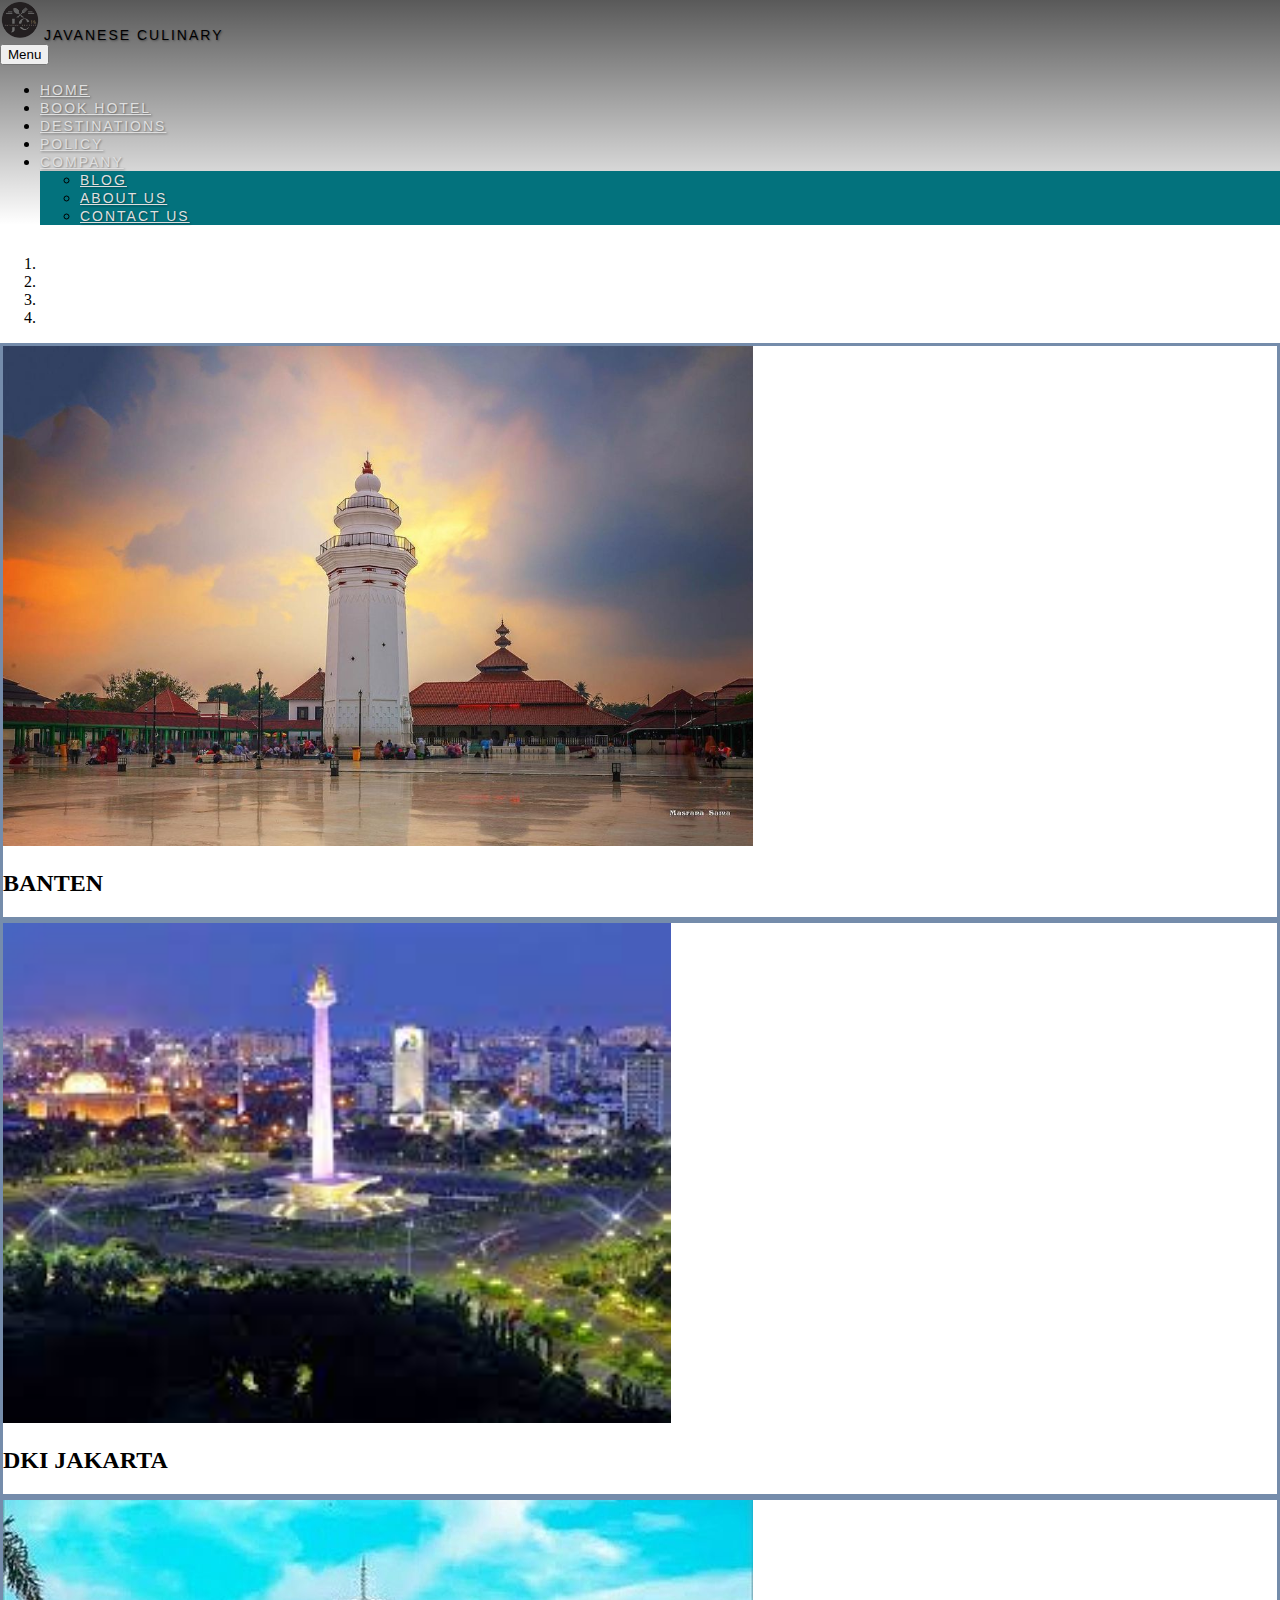
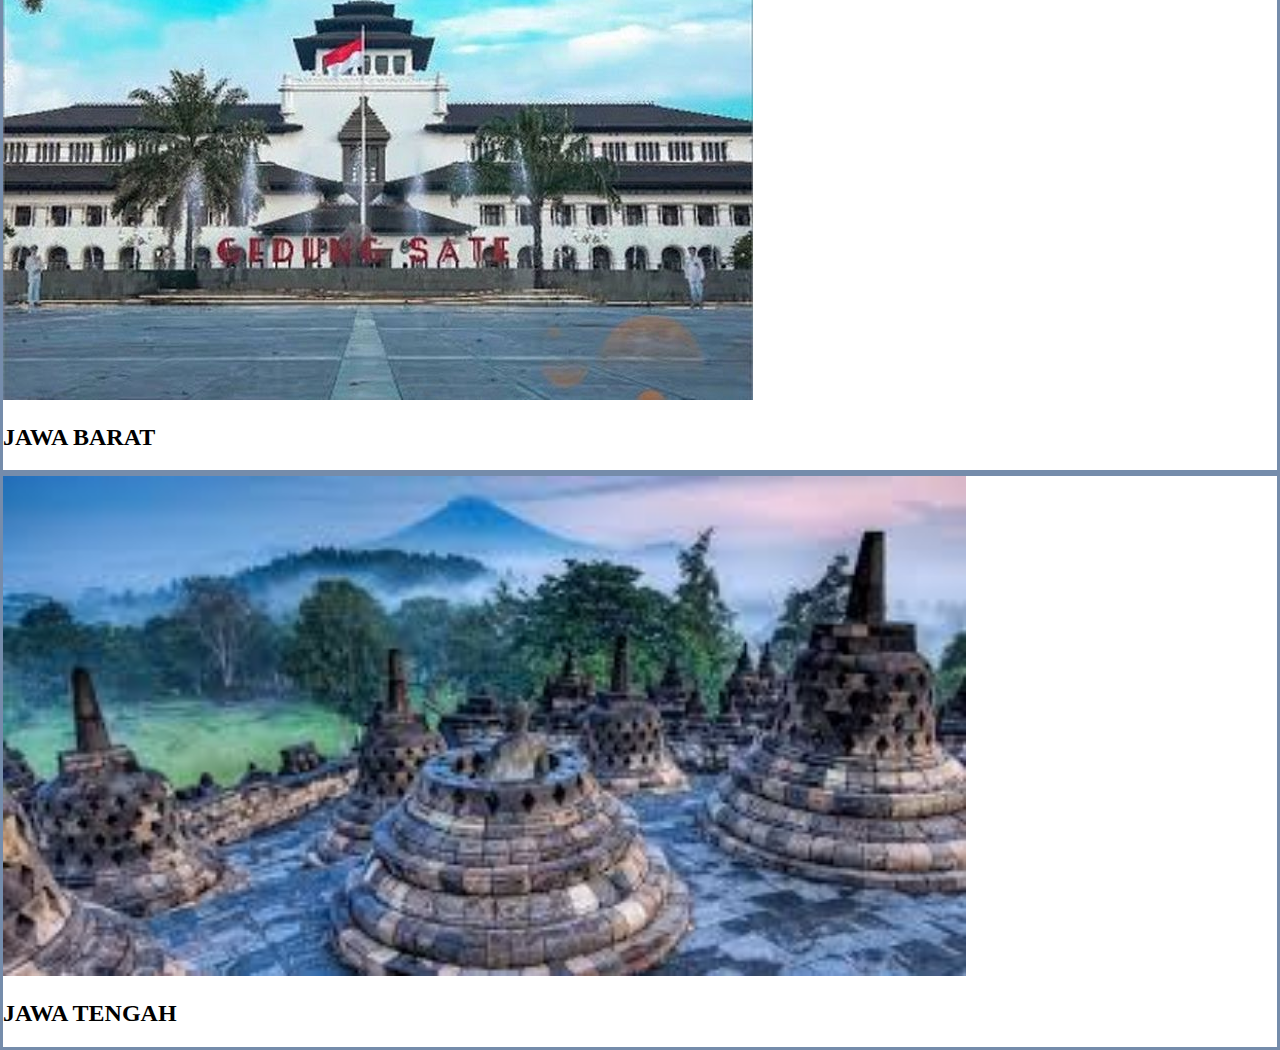
==== index.html @ f80e93c0 "editan" ====
<!doctype html>
<html lang="en">

<head>

    <meta charset="utf-8">
    <meta name="viewport" content="width=device-width, initial-scale=1">
    <link href="https://cdn.jsdelivr.net/npm/bootstrap@5.0.2/dist/css/bootstrap.min.css" rel="stylesheet"
        integrity="sha384-EVSTQN3/azprG1Anm3QDgpJLIm9Nao0Yz1ztcQTwFspd3yD65VohhpuuCOmLASjC" crossorigin="anonymous">
    <link rel="stylesheet" href="style.css">
    <script src="https://code.jquery.com/jquery-3.4.1.slim.min.js"
        integrity="sha384-J6qa4849blE2+poT4WnyKhv5vZF5SrPo0iEjwBvKU7imGFAV0wwj1yYfoRSJoZ+n"
        crossorigin="anonymous"></script>
    <script src="https://cdn.jsdelivr.net/npm/popper.js@1.16.0/dist/umd/popper.min.js"
        integrity="sha384-Q6E9RHvbIyZFJoft+2mJbHaEWldlvI9IOYy5n3zV9zzTtmI3UksdQRVvoxMfooAo"
        crossorigin="anonymous"></script>
    <script src="https://stackpath.bootstrapcdn.com/bootstrap/4.4.1/js/bootstrap.min.js"
        integrity="sha384-wfSDF2E50Y2D1uUdj0O3uMBJnjuUD4Ih7YwaYd1iqfktj0Uod8GCExl3Og8ifwB6"
        crossorigin="anonymous"></script>
    <link rel="stylesheet" href="https://cdnjs.cloudflare.com/ajax/libs/font-awesome/6.0.0-beta3/css/all.min.css" />
    <link href="https://fonts.googleapis.com/css2?family=Poppins:wght@600;700&display=swap" rel="stylesheet" />
    <link rel="stylesheet" href="style.css" />
    <title>Javanese Culinary</title>
    <script src="https://code.jquery.com/jquery-3.4.1.slim.min.js" integrity="sha384-J6qa4849blE2+poT4WnyKhv5vZF5SrPo0iEjwBvKU7imGFAV0wwj1yYfoRSJoZ+n" crossorigin="anonymous"></script>
    <script src="https://cdn.jsdelivr.net/npm/popper.js@1.16.0/dist/umd/popper.min.js" integrity="sha384-Q6E9RHvbIyZFJoft+2mJbHaEWldlvI9IOYy5n3zV9zzTtmI3UksdQRVvoxMfooAo" crossorigin="anonymous"></script>
    <script src="https://stackpath.bootstrapcdn.com/bootstrap/4.4.1/js/bootstrap.min.js" integrity="sha384-wfSDF2E50Y2D1uUdj0O3uMBJnjuUD4Ih7YwaYd1iqfktj0Uod8GCExl3Og8ifwB6" crossorigin="anonymous"></script>
    <link rel="stylesheet" href="https://cdnjs.cloudflare.com/ajax/libs/font-awesome/6.0.0-beta3/css/all.min.css"/>
    <link href="https://fonts.googleapis.com/css2?family=Poppins:wght@600;700&display=swap" rel="stylesheet"/>
    <link rel="stylesheet" href="style.css" />
    <title>Javanese Culinary</title>
</head>

<body>
    <div id="mainNavigation" >
        <nav role="navigation" >
            <div class="py-3 text-center border-bottom">
                <img src="Images/logo1.png" alt="" class="invert" height="40px" width="40px">
                <a>Javanese Culinary</a>
            </div>
        </nav>
        <div class="navbar-expand-md" >
            <div class="navbar-dark text-center my-2">
                <button class="navbar-toggler w-75" type="button" data-bs-toggle="collapse"
                    data-bs-target="#navbarNavDropdown" aria-controls="navbarNavDropdown" aria-expanded="false"
                    aria-label="Toggle navigation">
                    <span class="navbar-toggler-icon"></span> <span class="align-middle">Menu</span>
                </button>
            </div>
            <div class="text-center mt-3 collapse navbar-collapse" id="navbarNavDropdown">
                <ul class="navbar-nav mx-auto " >
                    <li class="nav-item">
                        <a class="nav-link active" aria-current="page" href="#">Home</a>
                    </li>
                    <li class="nav-item">
                        <a class="nav-link" href="#">Book Hotel</a>
                    </li>
                    <li class="nav-item">
                        <a class="nav-link" href="#">Destinations</a>
                    </li>
                    <li class="nav-item">
                        <a class="nav-link" href="#">Policy</a>
                    </li>
                    <li class="nav-item dropdown">
                        <a class="nav-link dropdown-toggle" href="#" id="navbarDropdownMenuLink" role="button"
                            data-bs-toggle="dropdown" aria-expanded="false">
                            Company
                        </a>
                        <ul class="dropdown-menu" aria-labelledby="navbarDropdownMenuLink">
                            <li><a class="dropdown-item" href="#">Blog</a></li>
                            <li><a class="dropdown-item" href="#">About Us</a></li>
                            <li><a class="dropdown-item" href="#">Contact us</a></li>
                        </ul>
                    </li>
                </ul>
            </div>
        </div>
    </div>


    <div id="carouselExampleIndicators" class="carousel slide carousel-fade" data-ride="carousel">
        <ol class="carousel-indicators">
          <li data-target="#carouselExampleIndicators" data-slide-to="0" class="active"></li>
          <li data-target="#carouselExampleIndicators" data-slide-to="1"></li>
          <li data-target="#carouselExampleIndicators" data-slide-to="2"></li>
          <li data-target="#carouselExampleIndicators" data-slide-to="3"></li>
        </ol>
        <div class="carousel-inner">
          <div class="carousel-item active transparent">
            <img src="Images/banten1.jpg" class="d-block w-100" alt="..." height="500px" > 
            <div class="carousel-caption d-none d-md-block">
                <h2>BANTEN</h2>
            </div>
          </div>
          <div class="carousel-item">
            <img src="Images/jakarta.jpg" class="d-block w-100" alt="..." height="500px" > 
            <div class="carousel-caption d-none d-md-block">
                <h2>DKI JAKARTA</h2>
            </div>
          </div>
          <div class="carousel-item">
            <img src="Images/jawabarat.jpg" class="d-block w-100" alt="..." height="500px" >
            <div class="carousel-caption d-none d-md-block">
                <h2>JAWA BARAT</h2>
            </div>
          </div>
          <div class="carousel-item">
            <img src="Images/jawatengah.jpg" class="d-block w-100" alt="..." height="500px" >
            <div class="carousel-caption d-none d-md-block">
                <h2>JAWA TENGAH</h2>
            </div>
          </div>
        </div>
        <a class="carousel-control-prev" href="#carouselExampleIndicators" role="button" data-slide="prev">
          <span class="carousel-control-prev-icon" aria-hidden="true"></span>
          <span class="sr-only">Previous</span>
        </a>
        <a class="carousel-control-next" href="#carouselExampleIndicators" role="button" data-slide="next">
          <span class="carousel-control-next-icon" aria-hidden="true"></span>
          <span class="sr-only">Next</span>
        </a>
      </div>
    </div>

    <script>
        $(document).ready(function () {
            var slideNum = $('.carousel-inner .carousel-item').length;
            var randomNum = Math.floor(Math.random() * slideNum) + 1;
            var randomNumIndex = randomNum - 1;
            $('.carousel').carousel(randomNumIndex);
            $('.carousel-item').removeClass('transparent');
        });
    </script>

</body>

</html>
---- style.css ----
#mainNavigation{
    position:static;
}
.bnavbar{
    background: rgb(196, 189, 171);
}

body {
    margin:0px;
    background-color: rgb(255, 255, 255);
}

.carousel {
    margin-top: 30px;
    width: 100%;
    max-width: 100%;
}

.carousel-item {
    border-style: groove;
    border-color: chartreuse;
}

#mainNavigation a {
    font-family: 'Cabin', sans-serif;
    font-size: 14px;
    text-transform: uppercase;
    letter-spacing: 2px;
    text-shadow: 1px 1px 2px rgba(0, 0, 0, 0.4)
}

.dropdown-menu {
    background: #03727d
}

a.dropdown-toggle {
    color: #dfdfdf !important
}

a.dropdown-item:hover {
    color: #03727d !important
}

.nav-item a {
    color: #dfdfdf;
}

.nav-item a:hover {
    color: #fff
}

.nav-item {
    min-width: 12vw;
}

#mainNavigation {
    position: static;
    top: 0;
    left: 0;
    width: 100%;
    z-index: 123;
    /* Permalink - use to edit and share this gradient: https://colorzilla.com/gradient-editor/#000000+0,000000+100&0.65+0,0+100;Neutral+Density */
    background: -moz-linear-gradient(top, rgba(0, 0, 0, 0.65) 0%, rgba(0, 0, 0, 0) 100%);
    /* FF3.6-15 */
    background: -webkit-linear-gradient(top, rgba(0, 0, 0, 0.65) 0%, rgba(0, 0, 0, 0) 100%);
    /* Chrome10-25,Safari5.1-6 */
    background: linear-gradient(to bottom, rgba(0, 0, 0, 0.65) 0%, rgba(0, 0, 0, 0) 100%);
    /* W3C, IE10+, FF16+, Chrome26+, Opera12+, Safari7+ */
    filter: progid:DXImageTransform.Microsoft.gradient(startColorstr='#a6000000', endColorstr='#00000000', GradientType=0);
    /* IE6-9 */
}

#navbarNavDropdown.collapsing .navbar-nav,
#navbarNavDropdown.show .navbar-nav {
    background: #037582;
    padding: 12px;
}

.carousel{
    width:100%;
    max-width:100%;
}

.carousel-item{
    border: 3px solid;
    border-color: rgb(117, 140, 171);
}
---- style.css ----
#mainNavigation{
    position:static;
}
.bnavbar{
    background: rgb(196, 189, 171);
}

body {
    margin:0px;
    background-color: rgb(255, 255, 255);
}

.carousel {
    margin-top: 30px;
    width: 100%;
    max-width: 100%;
}

.carousel-item {
    border-style: groove;
    border-color: chartreuse;
}

#mainNavigation a {
    font-family: 'Cabin', sans-serif;
    font-size: 14px;
    text-transform: uppercase;
    letter-spacing: 2px;
    text-shadow: 1px 1px 2px rgba(0, 0, 0, 0.4)
}

.dropdown-menu {
    background: #03727d
}

a.dropdown-toggle {
    color: #dfdfdf !important
}

a.dropdown-item:hover {
    color: #03727d !important
}

.nav-item a {
    color: #dfdfdf;
}

.nav-item a:hover {
    color: #fff
}

.nav-item {
    min-width: 12vw;
}

#mainNavigation {
    position: static;
    top: 0;
    left: 0;
    width: 100%;
    z-index: 123;
    /* Permalink - use to edit and share this gradient: https://colorzilla.com/gradient-editor/#000000+0,000000+100&0.65+0,0+100;Neutral+Density */
    background: -moz-linear-gradient(top, rgba(0, 0, 0, 0.65) 0%, rgba(0, 0, 0, 0) 100%);
    /* FF3.6-15 */
    background: -webkit-linear-gradient(top, rgba(0, 0, 0, 0.65) 0%, rgba(0, 0, 0, 0) 100%);
    /* Chrome10-25,Safari5.1-6 */
    background: linear-gradient(to bottom, rgba(0, 0, 0, 0.65) 0%, rgba(0, 0, 0, 0) 100%);
    /* W3C, IE10+, FF16+, Chrome26+, Opera12+, Safari7+ */
    filter: progid:DXImageTransform.Microsoft.gradient(startColorstr='#a6000000', endColorstr='#00000000', GradientType=0);
    /* IE6-9 */
}

#navbarNavDropdown.collapsing .navbar-nav,
#navbarNavDropdown.show .navbar-nav {
    background: #037582;
    padding: 12px;
}

.carousel{
    width:100%;
    max-width:100%;
}

.carousel-item{
    border: 3px solid;
    border-color: rgb(117, 140, 171);
}
---- style.css ----
#mainNavigation{
    position:static;
}
.bnavbar{
    background: rgb(196, 189, 171);
}

body {
    margin:0px;
    background-color: rgb(255, 255, 255);
}

.carousel {
    margin-top: 30px;
    width: 100%;
    max-width: 100%;
}

.carousel-item {
    border-style: groove;
    border-color: chartreuse;
}

#mainNavigation a {
    font-family: 'Cabin', sans-serif;
    font-size: 14px;
    text-transform: uppercase;
    letter-spacing: 2px;
    text-shadow: 1px 1px 2px rgba(0, 0, 0, 0.4)
}

.dropdown-menu {
    background: #03727d
}

a.dropdown-toggle {
    color: #dfdfdf !important
}

a.dropdown-item:hover {
    color: #03727d !important
}

.nav-item a {
    color: #dfdfdf;
}

.nav-item a:hover {
    color: #fff
}

.nav-item {
    min-width: 12vw;
}

#mainNavigation {
    position: static;
    top: 0;
    left: 0;
    width: 100%;
    z-index: 123;
    /* Permalink - use to edit and share this gradient: https://colorzilla.com/gradient-editor/#000000+0,000000+100&0.65+0,0+100;Neutral+Density */
    background: -moz-linear-gradient(top, rgba(0, 0, 0, 0.65) 0%, rgba(0, 0, 0, 0) 100%);
    /* FF3.6-15 */
    background: -webkit-linear-gradient(top, rgba(0, 0, 0, 0.65) 0%, rgba(0, 0, 0, 0) 100%);
    /* Chrome10-25,Safari5.1-6 */
    background: linear-gradient(to bottom, rgba(0, 0, 0, 0.65) 0%, rgba(0, 0, 0, 0) 100%);
    /* W3C, IE10+, FF16+, Chrome26+, Opera12+, Safari7+ */
    filter: progid:DXImageTransform.Microsoft.gradient(startColorstr='#a6000000', endColorstr='#00000000', GradientType=0);
    /* IE6-9 */
}

#navbarNavDropdown.collapsing .navbar-nav,
#navbarNavDropdown.show .navbar-nav {
    background: #037582;
    padding: 12px;
}

.carousel{
    width:100%;
    max-width:100%;
}

.carousel-item{
    border: 3px solid;
    border-color: rgb(117, 140, 171);
}
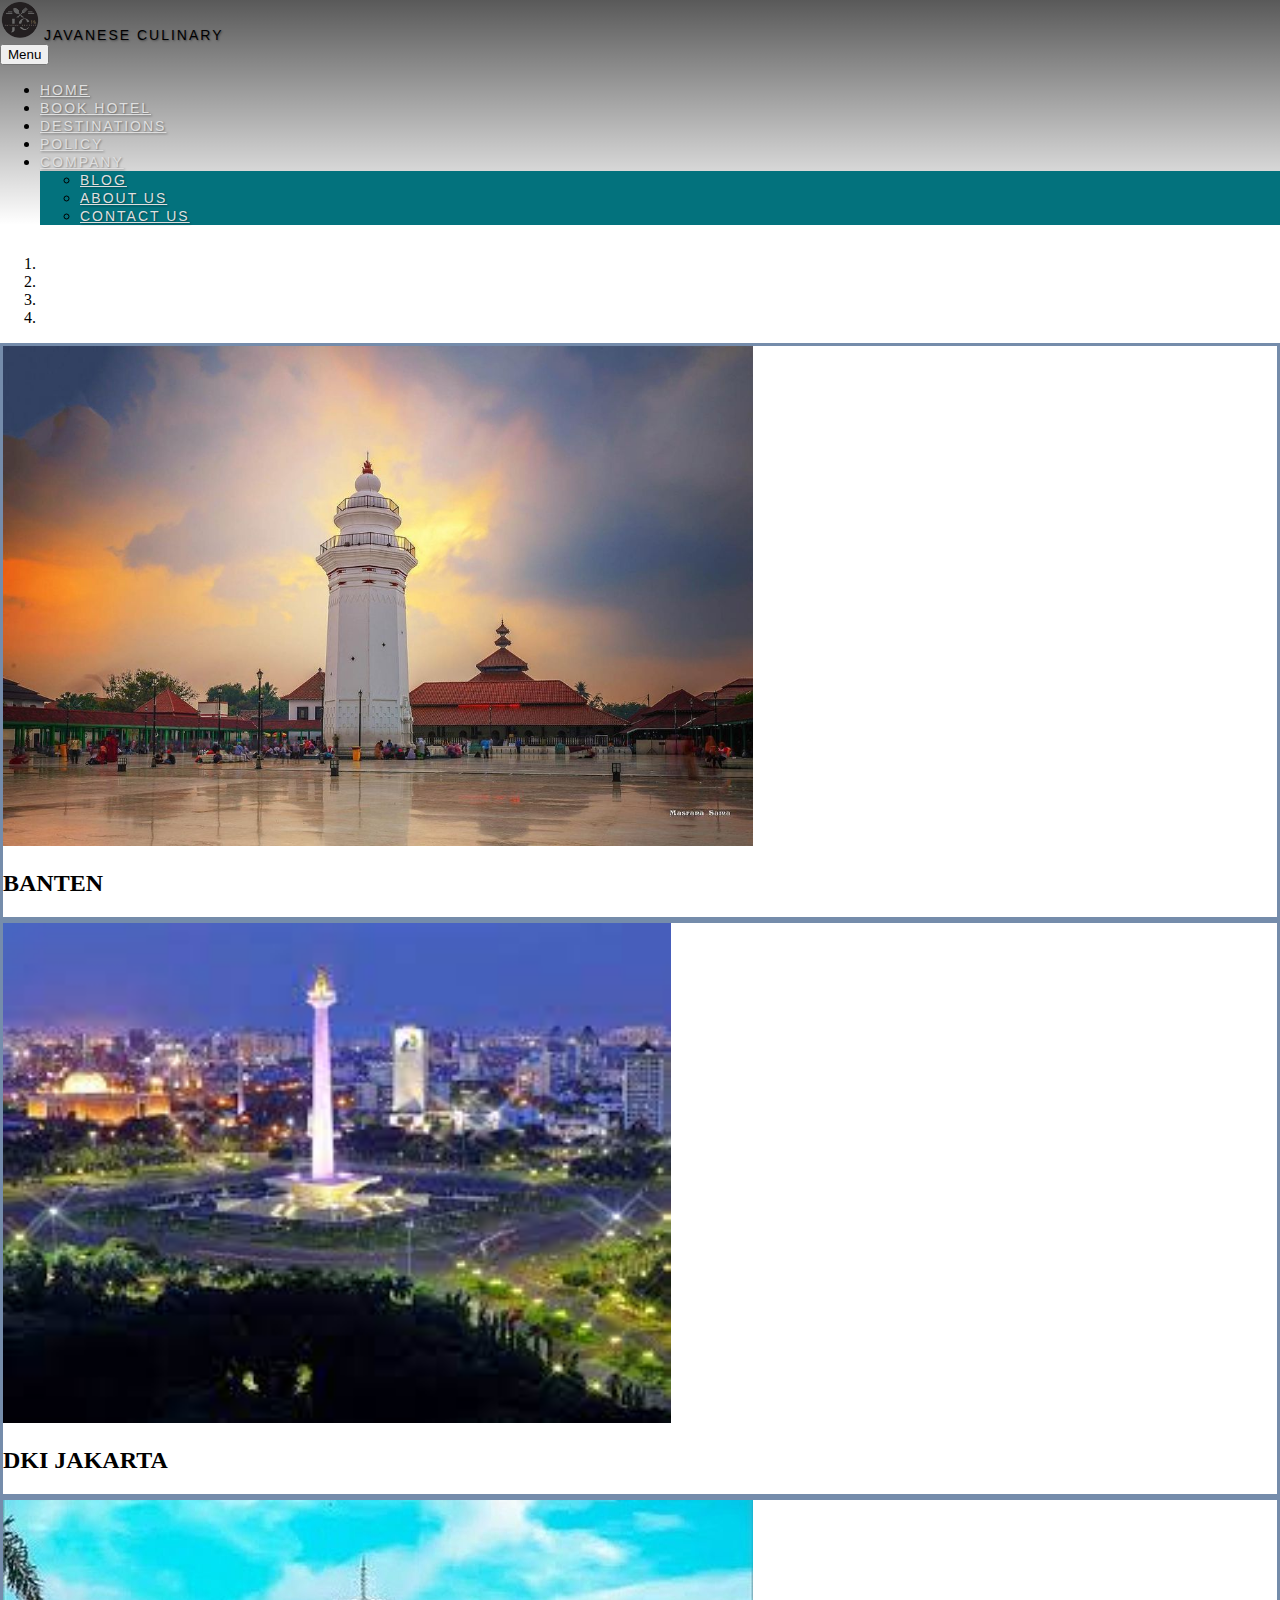
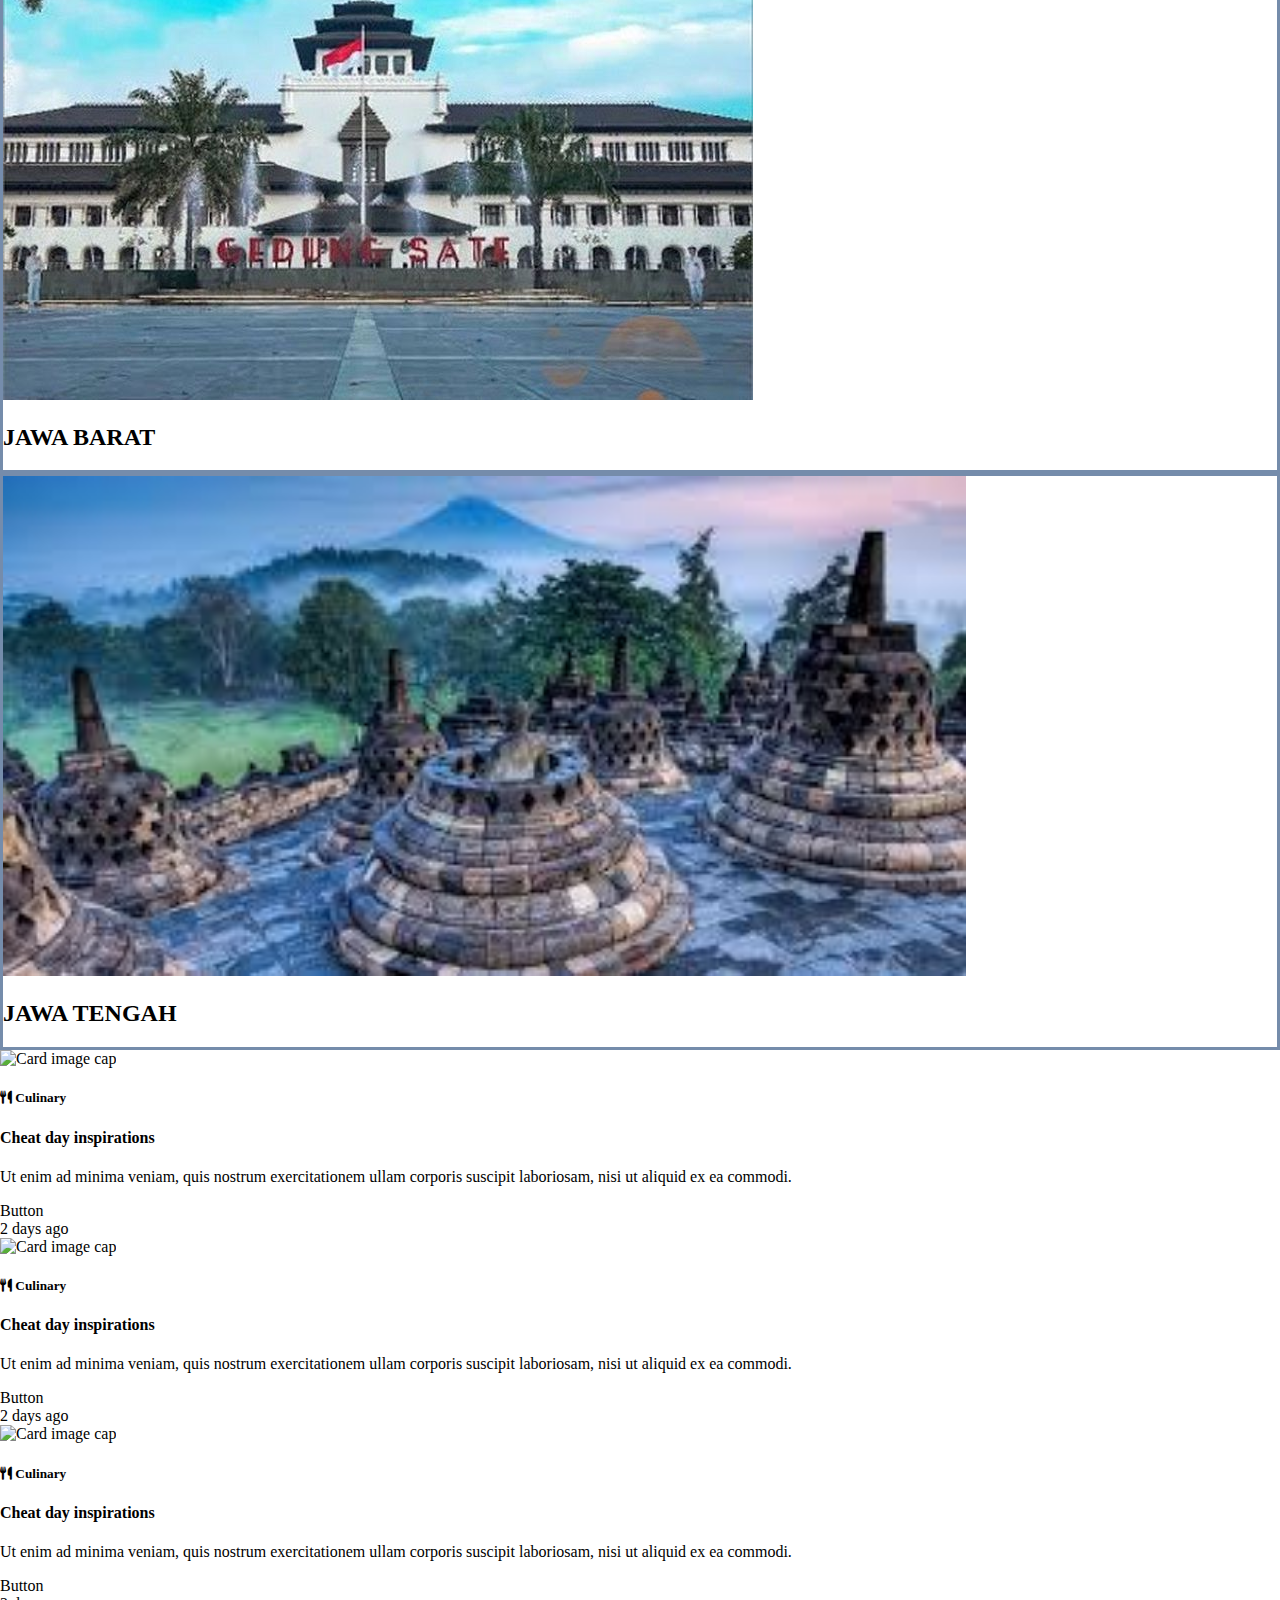
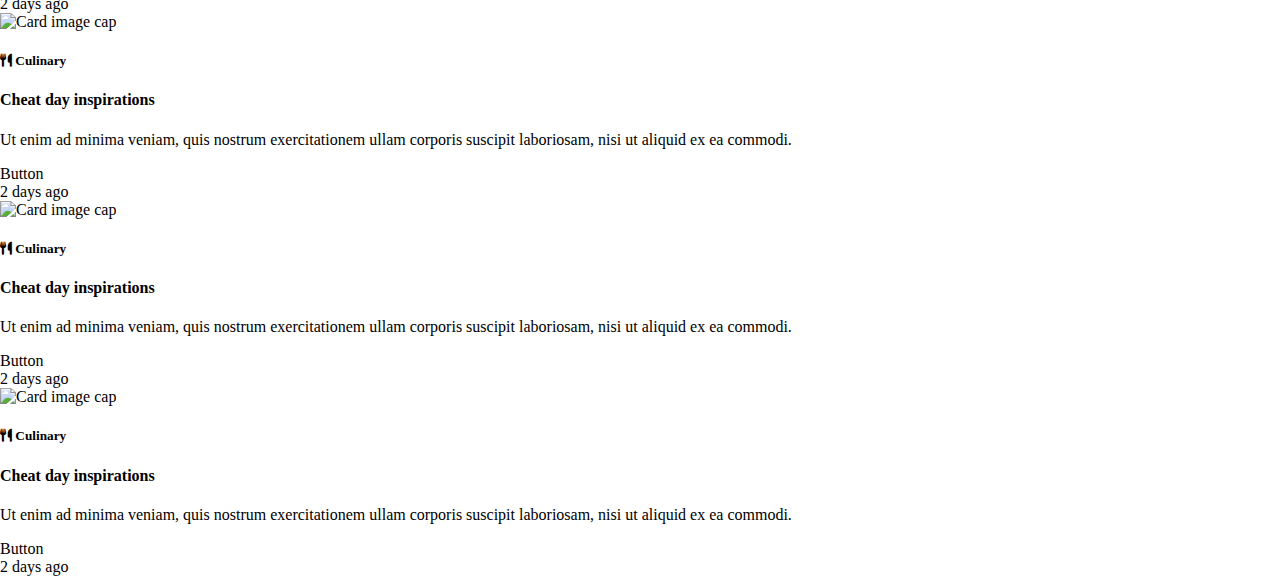
==== commit 2403e646: "Edit" ====
--- a/index.html
+++ b/index.html
@@ -27,6 +27,26 @@
     <link rel="stylesheet" href="https://cdnjs.cloudflare.com/ajax/libs/font-awesome/6.0.0-beta3/css/all.min.css"/>
     <link href="https://fonts.googleapis.com/css2?family=Poppins:wght@600;700&display=swap" rel="stylesheet"/>
     <link rel="stylesheet" href="style.css" />
+    <script src="index.js"></script>
+    <style>
+        #myBtn {
+            background-color: red; /* Set a background color */
+            color: white; /* Text color */
+            cursor: pointer; /* Add a mouse pointer on hover */
+            padding: 15px; /* Some padding */
+            border-radius: 10px; /* Rounded corners */
+            font-size: 18px; /* Increase font size */
+            border: none; /* Remove borders */
+            outline: none; /* Remove outline */
+            bottom: 20px; /* Place the button at the bottom of the page */
+            right: 5px; /* Place the button 30px from the right */
+            z-index: 99; /* Make sure it does not overlap */
+        }
+
+        #myBtn:hover {
+            background-color: #555; /* Add a dark-grey background on hover */
+        }
+    </style>
     <title>Javanese Culinary</title>
 </head>
 
@@ -77,7 +97,7 @@
     </div>
 
 
-    <div id="carouselExampleIndicators" class="carousel slide carousel-fade" data-ride="carousel">
+    <div id="carouselExampleIndicators" class="carousel slide carousel-fade" data-ride="carousel position">
         <ol class="carousel-indicators">
           <li data-target="#carouselExampleIndicators" data-slide-to="0" class="active"></li>
           <li data-target="#carouselExampleIndicators" data-slide-to="1"></li>
@@ -120,6 +140,226 @@
         </a>
       </div>
     </div>
+    
+    <div class="card-group">
+        <div class="card">
+            <div class="card card-cascade narrower">
+
+                <!-- Card image -->
+                <div class="view view-cascade overlay">
+                  <img class="card-img-top" src="https://mdbootstrap.com/img/Photos/Lightbox/Thumbnail/img%20(147).webp"
+                    alt="Card image cap">
+                  <a>
+                    <div class="mask rgba-white-slight"></div>
+                  </a>
+                </div>
+              
+                <!-- Card content -->
+                <div class="card-body card-body-cascade">
+              
+                  <!-- Label -->
+                  <h5 class="pink-text pb-2 pt-1"><i class="fas fa-utensils"></i> Culinary</h5>
+                  <!-- Title -->
+                  <h4 class="font-weight-bold card-title">Cheat day inspirations</h4>
+                  <!-- Text -->
+                  <p class="card-text">Ut enim ad minima veniam, quis nostrum exercitationem ullam corporis suscipit
+                    laboriosam, nisi ut aliquid ex ea commodi.</p>
+                  <!-- Button -->
+                  <a class="btn btn-unique">Button</a>
+              
+                </div>
+              
+                <!-- Card footer -->
+                <div class="card-footer text-muted text-center">
+                  2 days ago
+                </div>
+              
+              </div>
+              <!-- Card Narrower -->
+              
+        </div>
+        <div class="card">
+            <div class="card card-cascade narrower">
+
+                <!-- Card image -->
+                <div class="view view-cascade overlay">
+                  <img class="card-img-top" src="https://mdbootstrap.com/img/Photos/Lightbox/Thumbnail/img%20(147).webp"
+                    alt="Card image cap">
+                  <a>
+                    <div class="mask rgba-white-slight"></div>
+                  </a>
+                </div>
+              
+                <!-- Card content -->
+                <div class="card-body card-body-cascade">
+              
+                  <!-- Label -->
+                  <h5 class="pink-text pb-2 pt-1"><i class="fas fa-utensils"></i> Culinary</h5>
+                  <!-- Title -->
+                  <h4 class="font-weight-bold card-title">Cheat day inspirations</h4>
+                  <!-- Text -->
+                  <p class="card-text">Ut enim ad minima veniam, quis nostrum exercitationem ullam corporis suscipit
+                    laboriosam, nisi ut aliquid ex ea commodi.</p>
+                  <!-- Button -->
+                  <a class="btn btn-unique">Button</a>
+              
+                </div>
+              
+                <!-- Card footer -->
+                <div class="card-footer text-muted text-center">
+                  2 days ago
+                </div>
+              
+              </div>
+              <!-- Card Narrower -->
+              
+        </div>
+        <div class="card">
+            <div class="card card-cascade narrower">
+
+                <!-- Card image -->
+                <div class="view view-cascade overlay">
+                  <img class="card-img-top" src="https://mdbootstrap.com/img/Photos/Lightbox/Thumbnail/img%20(147).webp"
+                    alt="Card image cap">
+                  <a>
+                    <div class="mask rgba-white-slight"></div>
+                  </a>
+                </div>
+              
+                <!-- Card content -->
+                <div class="card-body card-body-cascade">
+              
+                  <!-- Label -->
+                  <h5 class="pink-text pb-2 pt-1"><i class="fas fa-utensils"></i> Culinary</h5>
+                  <!-- Title -->
+                  <h4 class="font-weight-bold card-title">Cheat day inspirations</h4>
+                  <!-- Text -->
+                  <p class="card-text">Ut enim ad minima veniam, quis nostrum exercitationem ullam corporis suscipit
+                    laboriosam, nisi ut aliquid ex ea commodi.</p>
+                  <!-- Button -->
+                  <a class="btn btn-unique">Button</a>
+              
+                </div>
+              
+                <!-- Card footer -->
+                <div class="card-footer text-muted text-center">
+                  2 days ago
+                </div>
+              
+              </div>
+              <!-- Card Narrower -->
+              
+      </div>
+
+      <div class="card-group">
+        <div class="card">
+            <div class="card card-cascade narrower">
+
+                <!-- Card image -->
+                <div class="view view-cascade overlay">
+                  <img class="card-img-top" src="https://mdbootstrap.com/img/Photos/Lightbox/Thumbnail/img%20(147).webp"
+                    alt="Card image cap">
+                  <a>
+                    <div class="mask rgba-white-slight"></div>
+                  </a>
+                </div>
+              
+                <!-- Card content -->
+                <div class="card-body card-body-cascade">
+              
+                  <!-- Label -->
+                  <h5 class="pink-text pb-2 pt-1"><i class="fas fa-utensils"></i> Culinary</h5>
+                  <!-- Title -->
+                  <h4 class="font-weight-bold card-title">Cheat day inspirations</h4>
+                  <!-- Text -->
+                  <p class="card-text">Ut enim ad minima veniam, quis nostrum exercitationem ullam corporis suscipit
+                    laboriosam, nisi ut aliquid ex ea commodi.</p>
+                  <!-- Button -->
+                  <a class="btn btn-unique">Button</a>
+              
+                </div>
+              
+                <!-- Card footer -->
+                <div class="card-footer text-muted text-center">
+                  2 days ago
+                </div>
+              
+              </div>
+              <!-- Card Narrower -->
+              
+        </div>
+        <div class="card">
+            <div class="card card-cascade narrower">
+
+                <!-- Card image -->
+                <div class="view view-cascade overlay">
+                  <img class="card-img-top" src="https://mdbootstrap.com/img/Photos/Lightbox/Thumbnail/img%20(147).webp"
+                    alt="Card image cap">
+                  <a>
+                    <div class="mask rgba-white-slight"></div>
+                  </a>
+                </div>
+              
+                <!-- Card content -->
+                <div class="card-body card-body-cascade">
+              
+                  <!-- Label -->
+                  <h5 class="pink-text pb-2 pt-1"><i class="fas fa-utensils"></i> Culinary</h5>
+                  <!-- Title -->
+                  <h4 class="font-weight-bold card-title">Cheat day inspirations</h4>
+                  <!-- Text -->
+                  <p class="card-text">Ut enim ad minima veniam, quis nostrum exercitationem ullam corporis suscipit
+                    laboriosam, nisi ut aliquid ex ea commodi.</p>
+                  <!-- Button -->
+                  <a class="btn btn-unique">Button</a>
+              
+                </div>
+              
+                <!-- Card footer -->
+                <div class="card-footer text-muted text-center">
+                  2 days ago
+                </div>
+              
+              </div>
+              <!-- Card Narrower -->
+              
+        </div>
+        <div class="card">
+            <div class="card card-cascade narrower">
+
+                <!-- Card image -->
+                <div class="view view-cascade overlay">
+                  <img class="card-img-top" src="https://mdbootstrap.com/img/Photos/Lightbox/Thumbnail/img%20(147).webp"
+                    alt="Card image cap">
+                  <a>
+                    <div class="mask rgba-white-slight"></div>
+                  </a>
+                </div>
+              
+                <!-- Card content -->
+                <div class="card-body card-body-cascade">
+              
+                  <!-- Label -->
+                  <h5 class="pink-text pb-2 pt-1"><i class="fas fa-utensils"></i> Culinary</h5>
+                  <!-- Title -->
+                  <h4 class="font-weight-bold card-title">Cheat day inspirations</h4>
+                  <!-- Text -->
+                  <p class="card-text">Ut enim ad minima veniam, quis nostrum exercitationem ullam corporis suscipit
+                    laboriosam, nisi ut aliquid ex ea commodi.</p>
+                  <!-- Button -->
+                  <a class="btn btn-unique">Button</a>
+              
+                </div>
+              
+                <!-- Card footer -->
+                <div class="card-footer text-muted text-center">
+                  2 days ago
+                </div>
+              
+              </div>
+              <!-- Card Narrower -->
+              
+      </div>
 
     <script>
         $(document).ready(function () {
@@ -131,6 +371,7 @@
         });
     </script>
 
+
 </body>
 
 </html>--- a/style.css
+++ b/style.css
@@ -84,4 +84,14 @@
 .carousel-item{
     border: 3px solid;
     border-color: rgb(117, 140, 171);
+}
+
+#carouselExampleIndicators{
+    position:static;
+}
+
+.card card-cascade wider{
+    display: flex;
+    flex-direction: row;
+    flex-wrap: wrap;
 }--- a/style.css
+++ b/style.css
@@ -84,4 +84,14 @@
 .carousel-item{
     border: 3px solid;
     border-color: rgb(117, 140, 171);
+}
+
+#carouselExampleIndicators{
+    position:static;
+}
+
+.card card-cascade wider{
+    display: flex;
+    flex-direction: row;
+    flex-wrap: wrap;
 }--- a/style.css
+++ b/style.css
@@ -84,4 +84,14 @@
 .carousel-item{
     border: 3px solid;
     border-color: rgb(117, 140, 171);
+}
+
+#carouselExampleIndicators{
+    position:static;
+}
+
+.card card-cascade wider{
+    display: flex;
+    flex-direction: row;
+    flex-wrap: wrap;
 }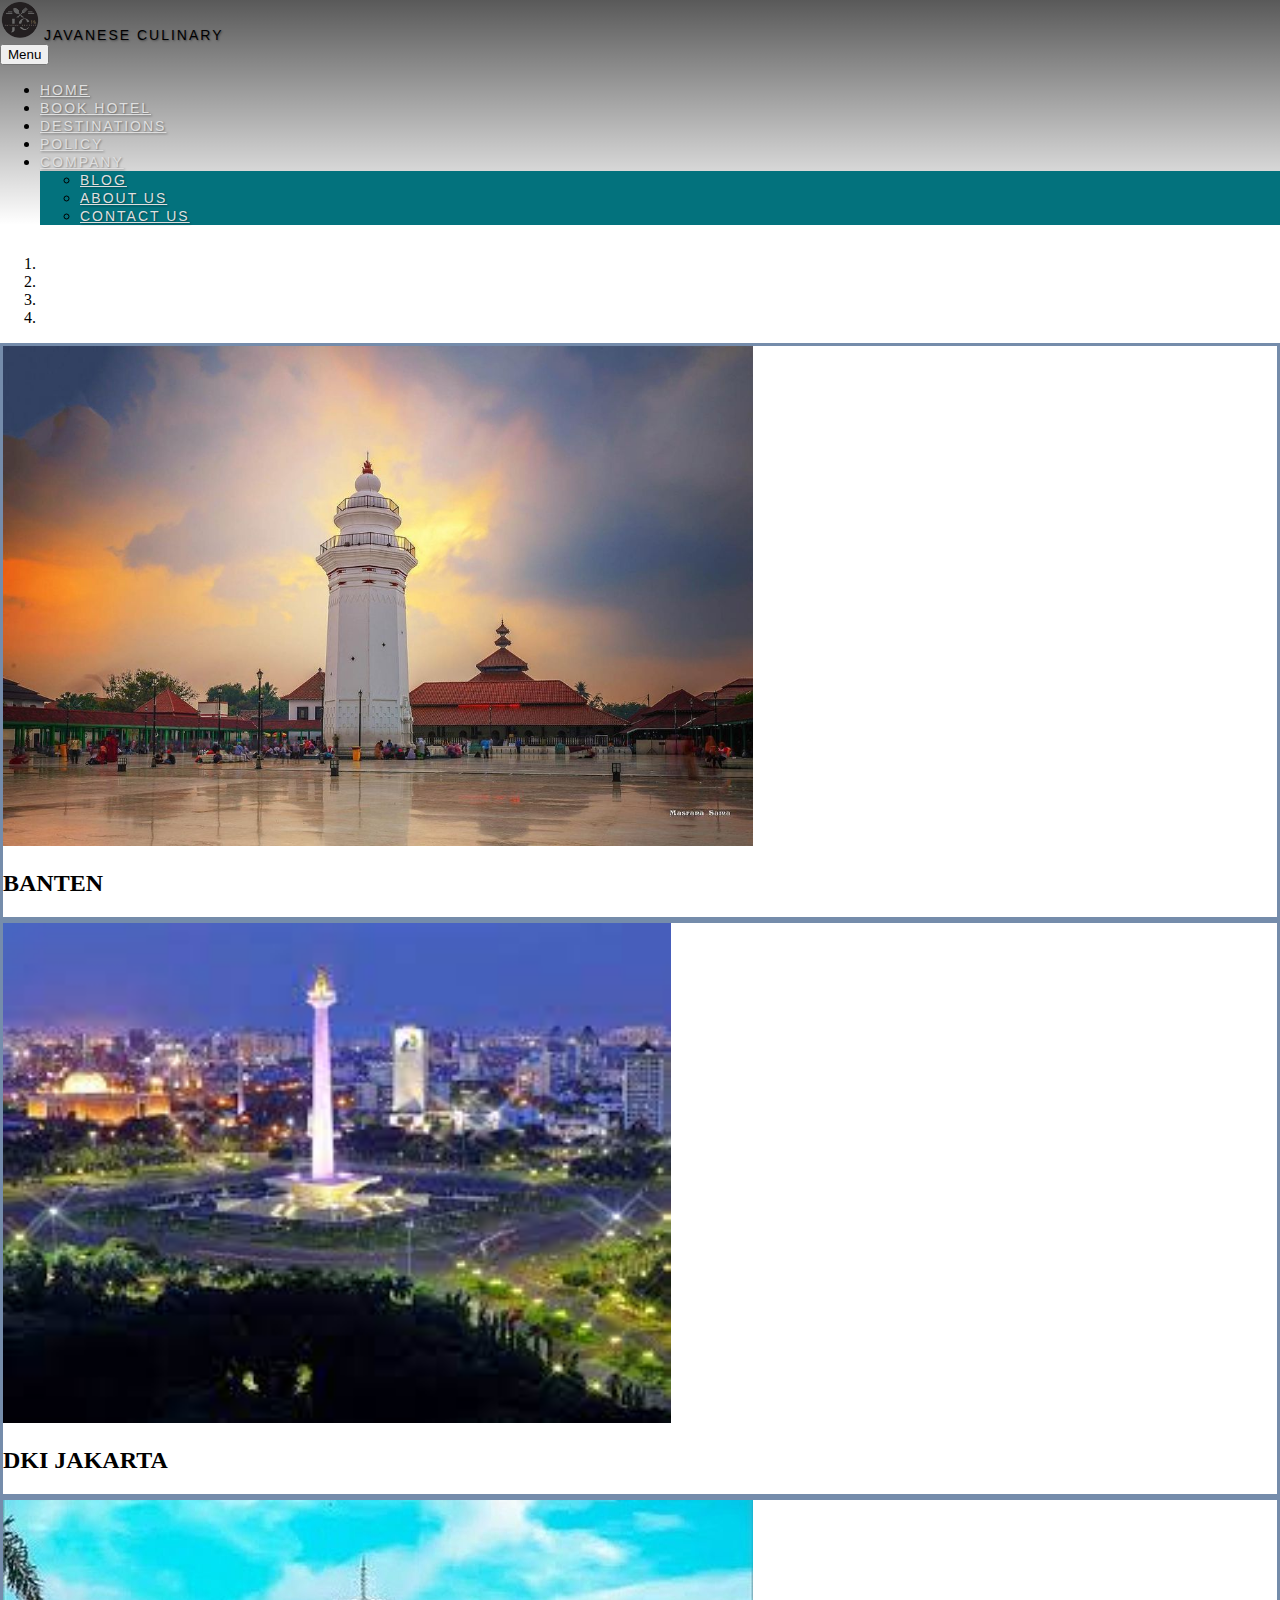
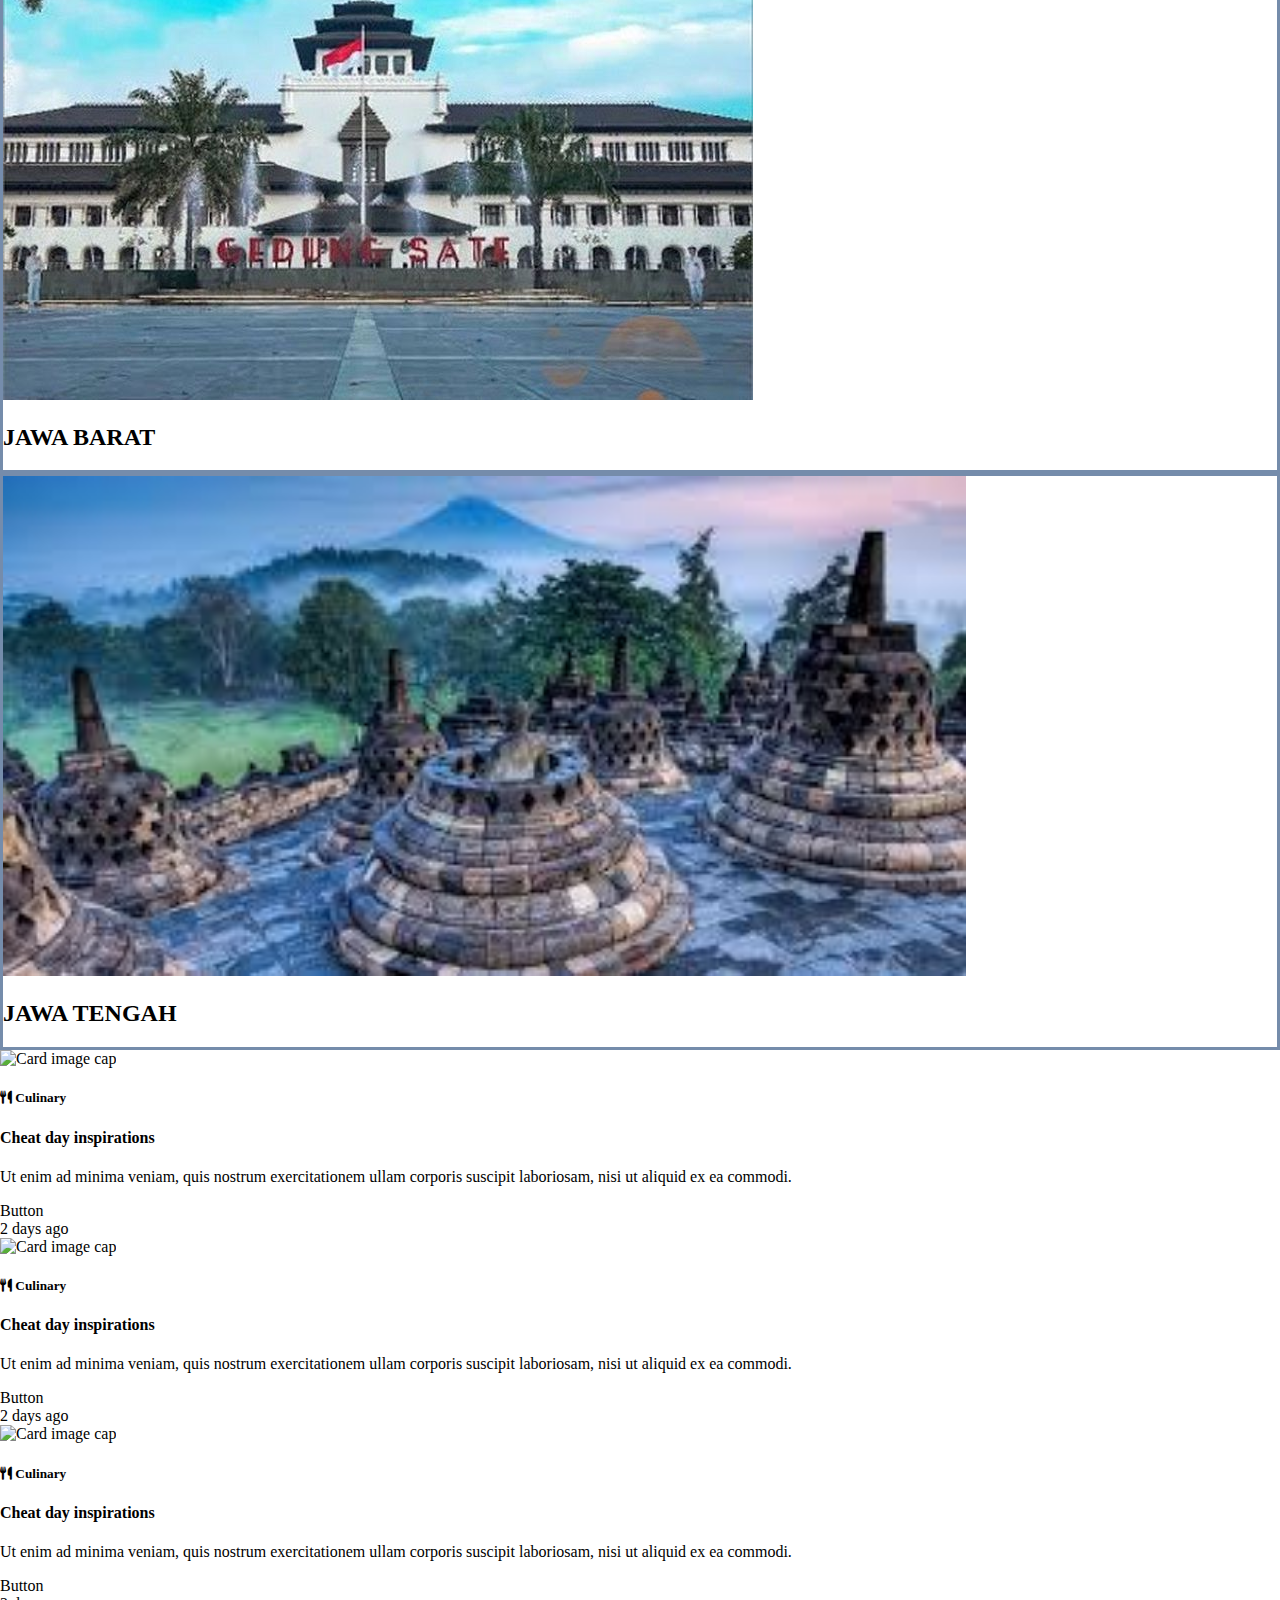
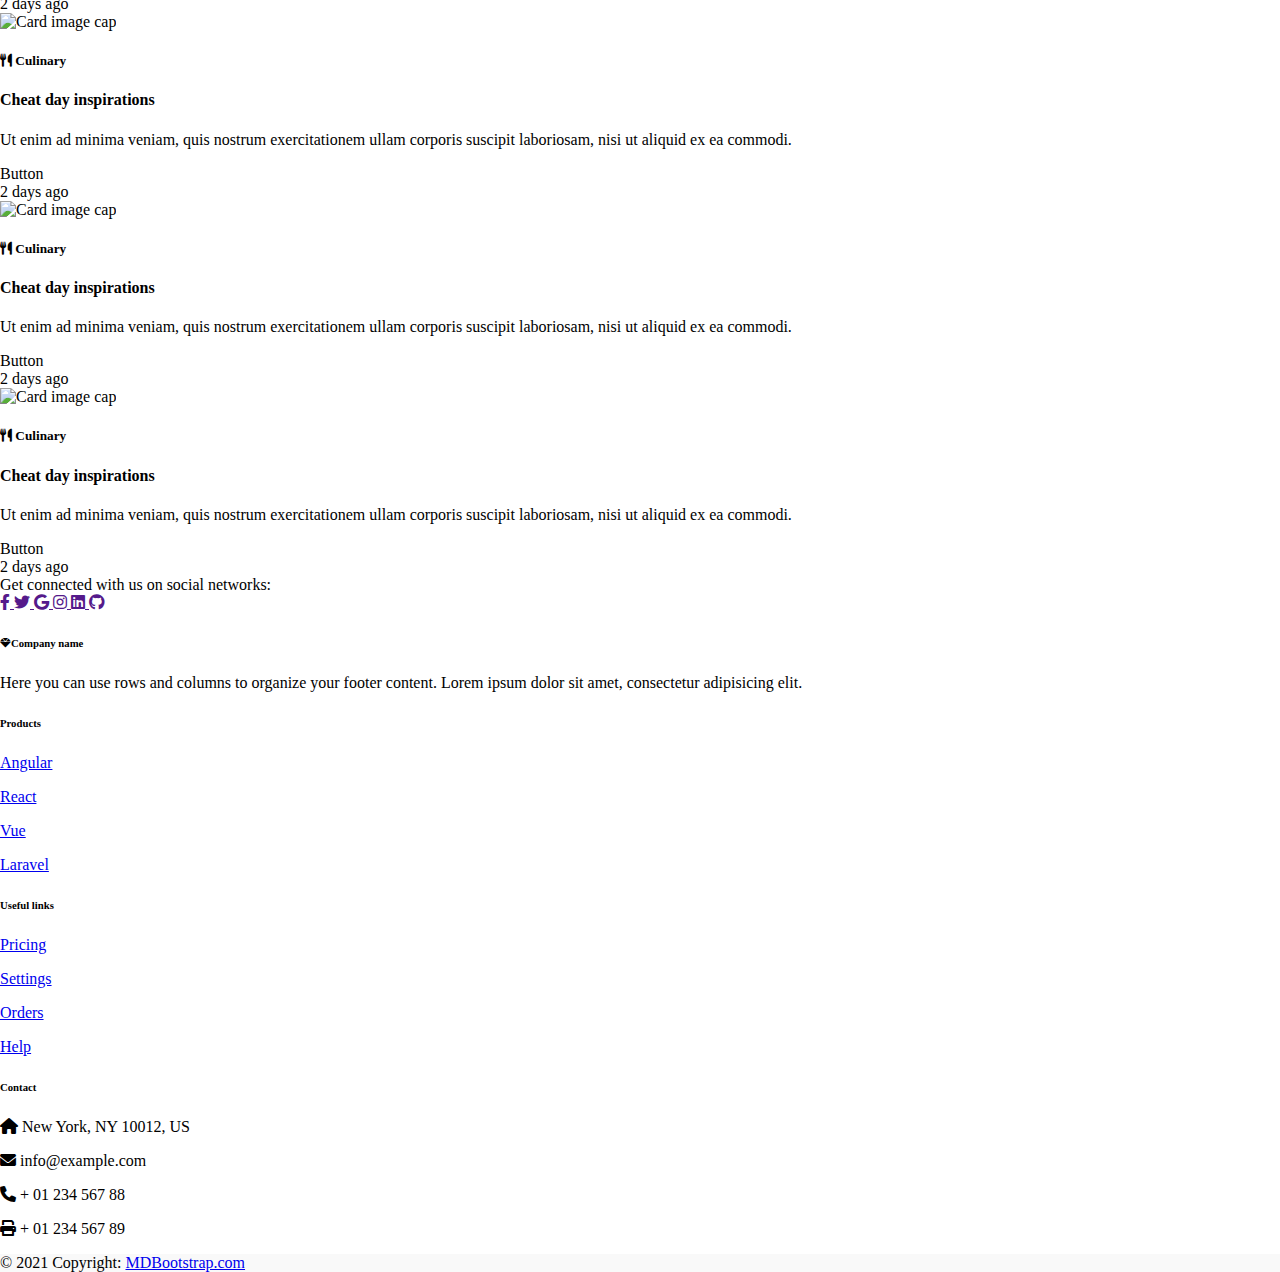
==== commit 95ad4b2c: "edit lagi" ====
--- a/index.html
+++ b/index.html
@@ -358,7 +358,8 @@
               
               </div>
               <!-- Card Narrower -->
-              
+            </div>
+
       </div>
 
     <script>
@@ -370,7 +371,128 @@
             $('.carousel-item').removeClass('transparent');
         });
     </script>
-
+    <!-- Footer -->
+<footer class="text-center text-lg-start bg-white text-muted" >
+    <!-- Section: Social media -->
+    <section class="d-flex justify-content-center justify-content-lg-between p-4 border-bottom">
+      <!-- Left -->
+      <div class="me-5 d-none d-lg-block" >
+        <span>Get connected with us on social networks:</span>
+      </div>
+      <!-- Left -->
+  
+      <!-- Right -->
+      <div>
+        <a href="" class="me-4 link-secondary">
+          <i class="fab fa-facebook-f"></i>
+        </a>
+        <a href="" class="me-4 link-secondary">
+          <i class="fab fa-twitter"></i>
+        </a>
+        <a href="" class="me-4 link-secondary">
+          <i class="fab fa-google"></i>
+        </a>
+        <a href="" class="me-4 link-secondary">
+          <i class="fab fa-instagram"></i>
+        </a>
+        <a href="" class="me-4 link-secondary">
+          <i class="fab fa-linkedin"></i>
+        </a>
+        <a href="" class="me-4 link-secondary">
+          <i class="fab fa-github"></i>
+        </a>
+      </div>
+      <!-- Right -->
+    </section>
+    <!-- Section: Social media -->
+  
+    <!-- Section: Links  -->
+    <section class="">
+      <div class="container text-center text-md-start mt-5">
+        <!-- Grid row -->
+        <div class="row mt-3">
+          <!-- Grid column -->
+          <div class="col-md-3 col-lg-4 col-xl-3 mx-auto mb-4">
+            <!-- Content -->
+            <h6 class="text-uppercase fw-bold mb-4">
+              <i class="fas fa-gem me-3 text-secondary"></i>Company name
+            </h6>
+            <p>
+              Here you can use rows and columns to organize your footer content. Lorem ipsum
+              dolor sit amet, consectetur adipisicing elit.
+            </p>
+          </div>
+          <!-- Grid column -->
+  
+          <!-- Grid column -->
+          <div class="col-md-2 col-lg-2 col-xl-2 mx-auto mb-4">
+            <!-- Links -->
+            <h6 class="text-uppercase fw-bold mb-4">
+              Products
+            </h6>
+            <p>
+              <a href="#!" class="text-reset">Angular</a>
+            </p>
+            <p>
+              <a href="#!" class="text-reset">React</a>
+            </p>
+            <p>
+              <a href="#!" class="text-reset">Vue</a>
+            </p>
+            <p>
+              <a href="#!" class="text-reset">Laravel</a>
+            </p>
+          </div>
+          <!-- Grid column -->
+  
+          <!-- Grid column -->
+          <div class="col-md-3 col-lg-2 col-xl-2 mx-auto mb-4">
+            <!-- Links -->
+            <h6 class="text-uppercase fw-bold mb-4">
+              Useful links
+            </h6>
+            <p>
+              <a href="#!" class="text-reset">Pricing</a>
+            </p>
+            <p>
+              <a href="#!" class="text-reset">Settings</a>
+            </p>
+            <p>
+              <a href="#!" class="text-reset">Orders</a>
+            </p>
+            <p>
+              <a href="#!" class="text-reset">Help</a>
+            </p>
+          </div>
+          <!-- Grid column -->
+  
+          <!-- Grid column -->
+          <div class="col-md-4 col-lg-3 col-xl-3 mx-auto mb-md-0 mb-4">
+            <!-- Links -->
+            <h6 class="text-uppercase fw-bold mb-4">Contact</h6>
+            <p><i class="fas fa-home me-3 text-secondary"></i> New York, NY 10012, US</p>
+            <p>
+              <i class="fas fa-envelope me-3 text-secondary"></i>
+              info@example.com
+            </p>
+            <p><i class="fas fa-phone me-3 text-secondary"></i> + 01 234 567 88</p>
+            <p><i class="fas fa-print me-3 text-secondary"></i> + 01 234 567 89</p>
+          </div>
+          <!-- Grid column -->
+        </div>
+        <!-- Grid row -->
+      </div>
+    </section>
+    <!-- Section: Links  -->
+  
+    <!-- Copyright -->
+    <div class="text-center p-4" style="background-color: rgba(0, 0, 0, 0.025);">
+      © 2021 Copyright:
+      <a class="text-reset fw-bold" href="https://mdbootstrap.com/">MDBootstrap.com</a>
+    </div>
+    <!-- Copyright -->
+  </footer>
+  <!-- Footer -->
 
 </body>
 
--- a/style.css
+++ b/style.css
@@ -90,8 +90,6 @@
     position:static;
 }
 
-.card card-cascade wider{
-    display: flex;
-    flex-direction: row;
-    flex-wrap: wrap;
+.text-center text-lg-start bg-white text-muted{
+    margin: 40px;
 }--- a/style.css
+++ b/style.css
@@ -90,8 +90,6 @@
     position:static;
 }
 
-.card card-cascade wider{
-    display: flex;
-    flex-direction: row;
-    flex-wrap: wrap;
+.text-center text-lg-start bg-white text-muted{
+    margin: 40px;
 }--- a/style.css
+++ b/style.css
@@ -90,8 +90,6 @@
     position:static;
 }
 
-.card card-cascade wider{
-    display: flex;
-    flex-direction: row;
-    flex-wrap: wrap;
+.text-center text-lg-start bg-white text-muted{
+    margin: 40px;
 }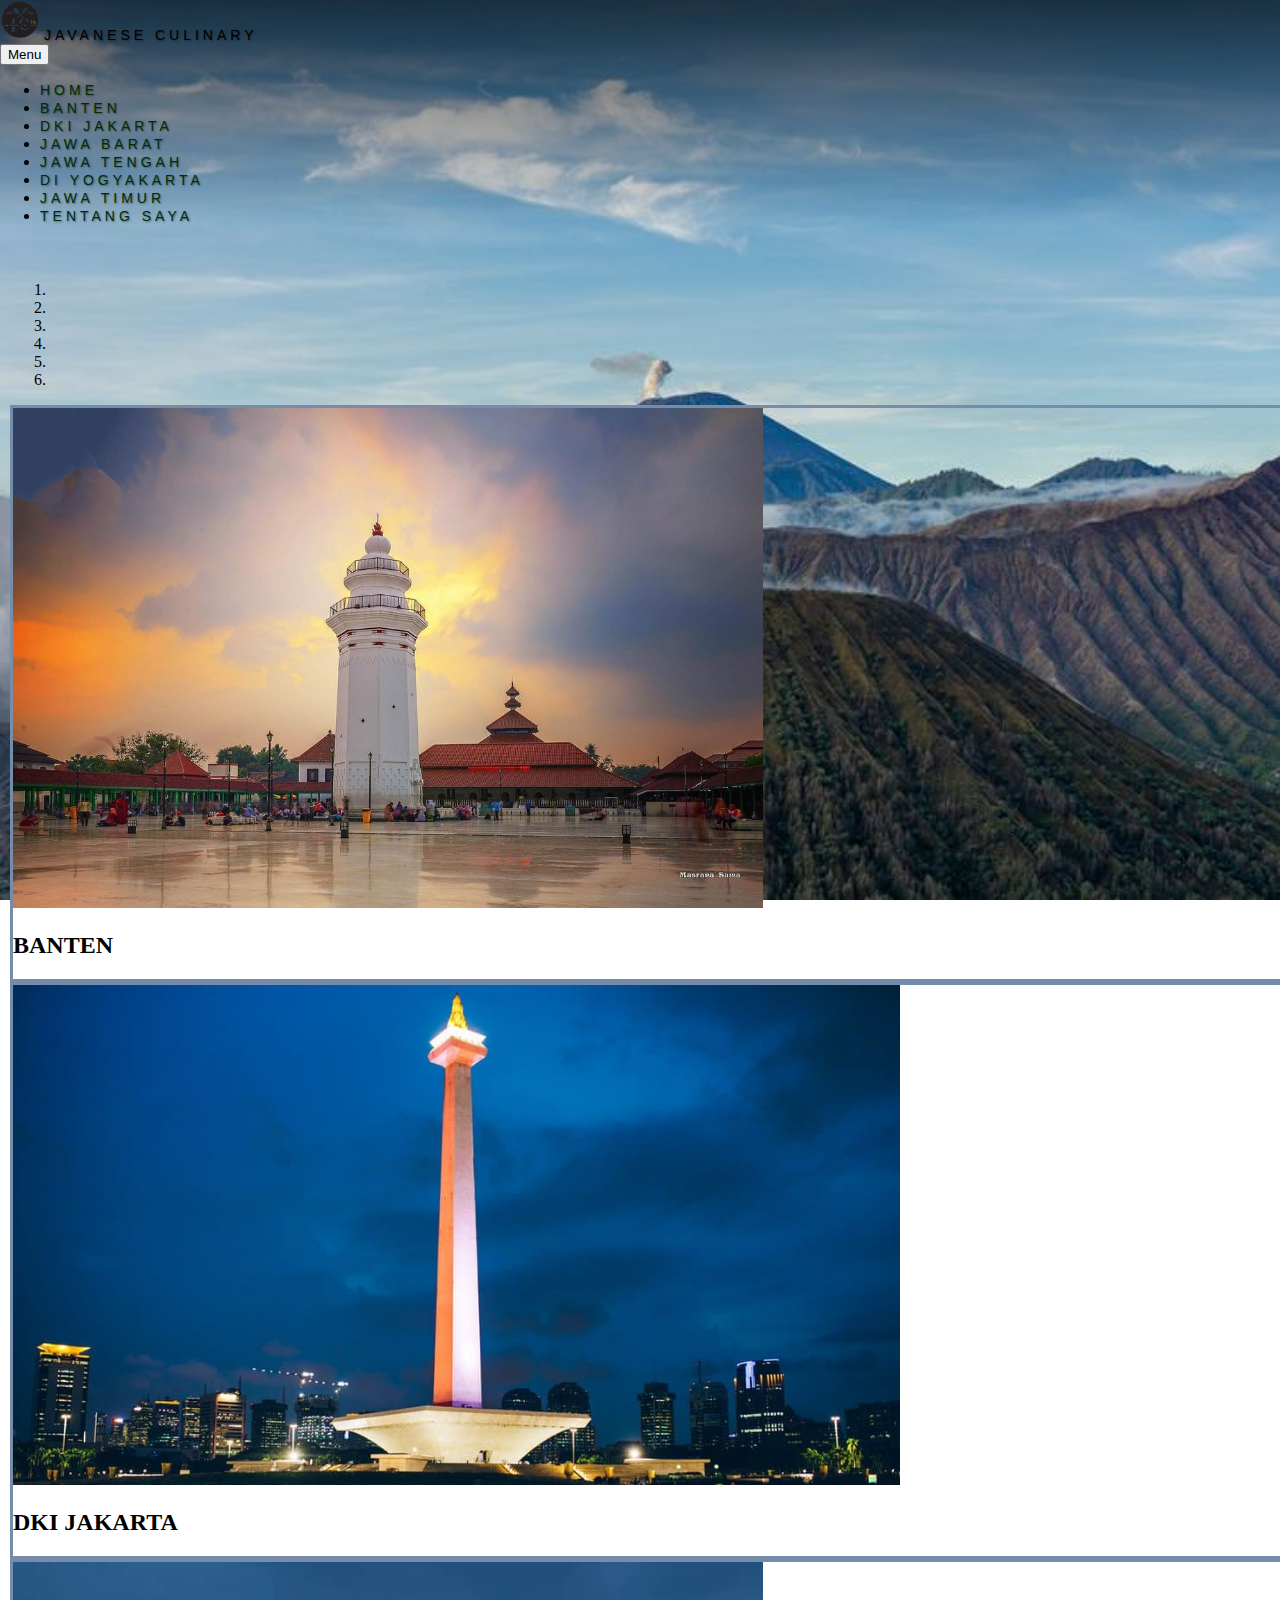
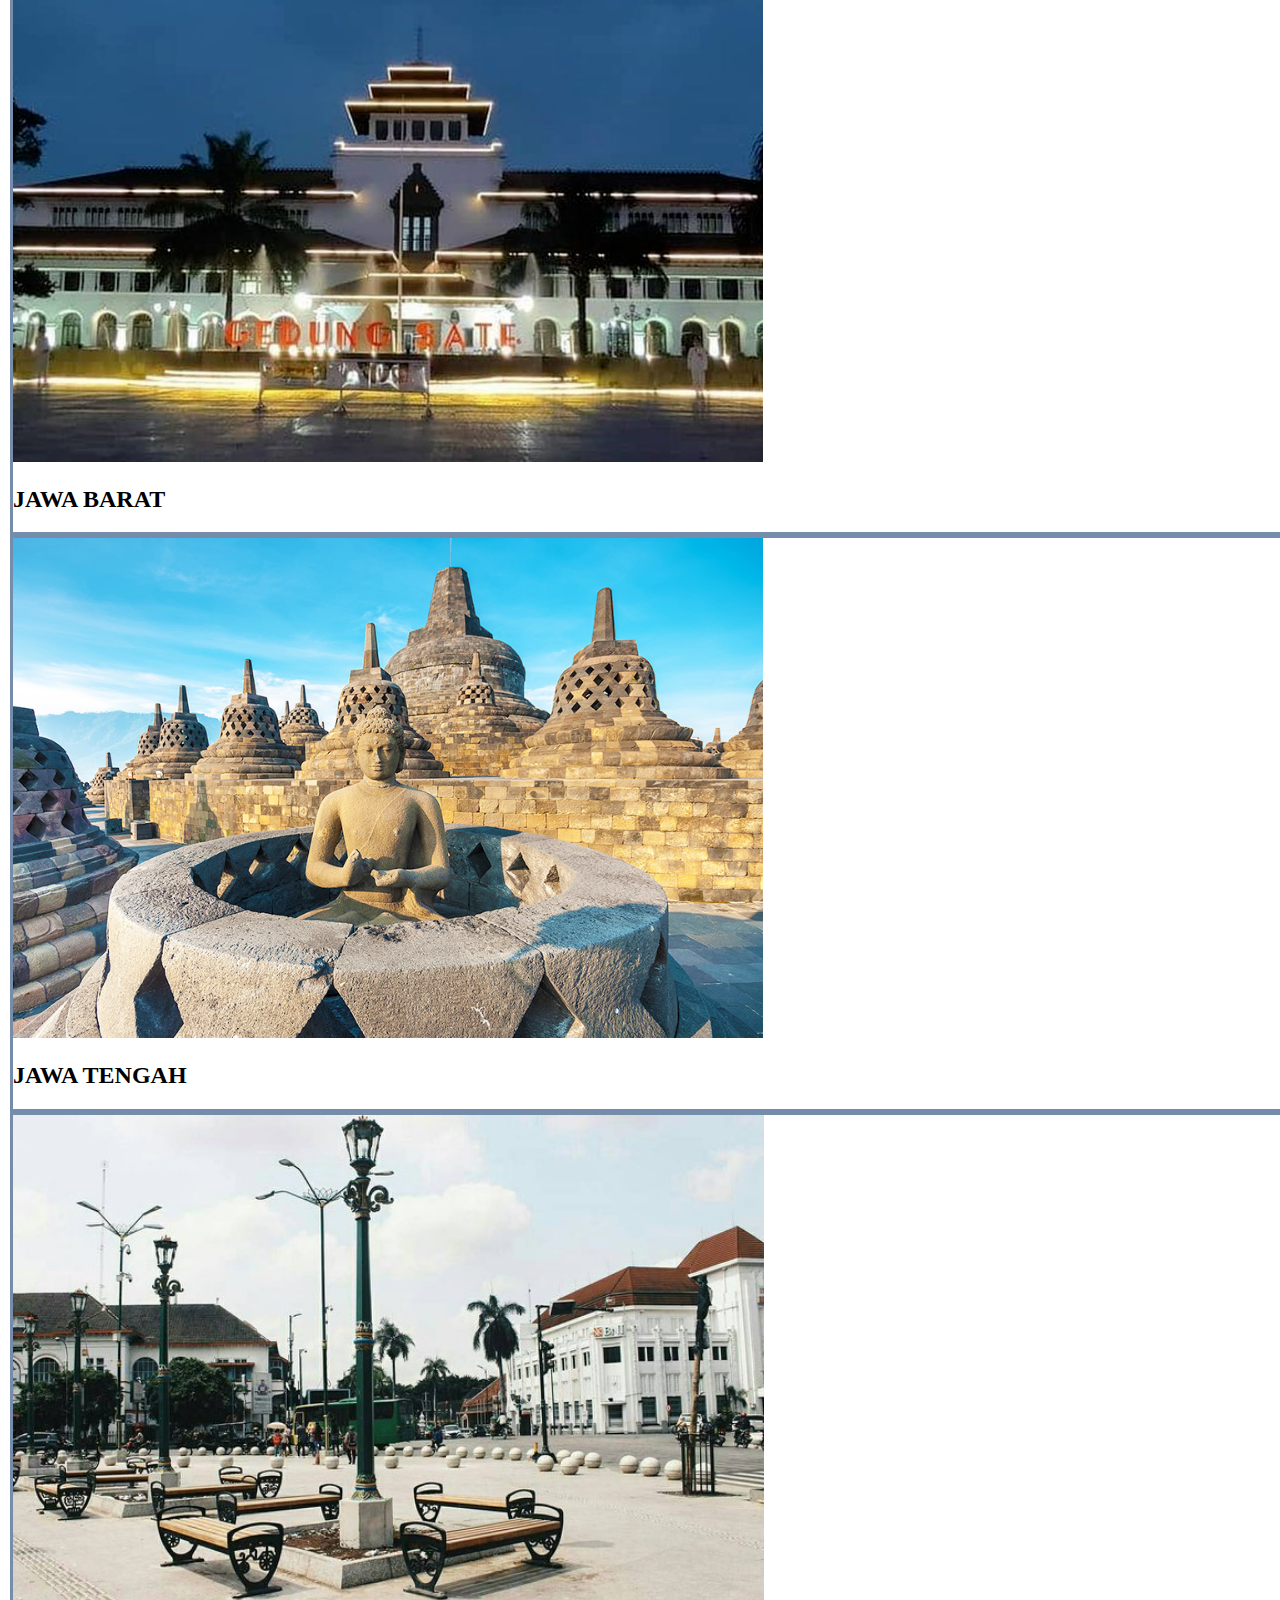
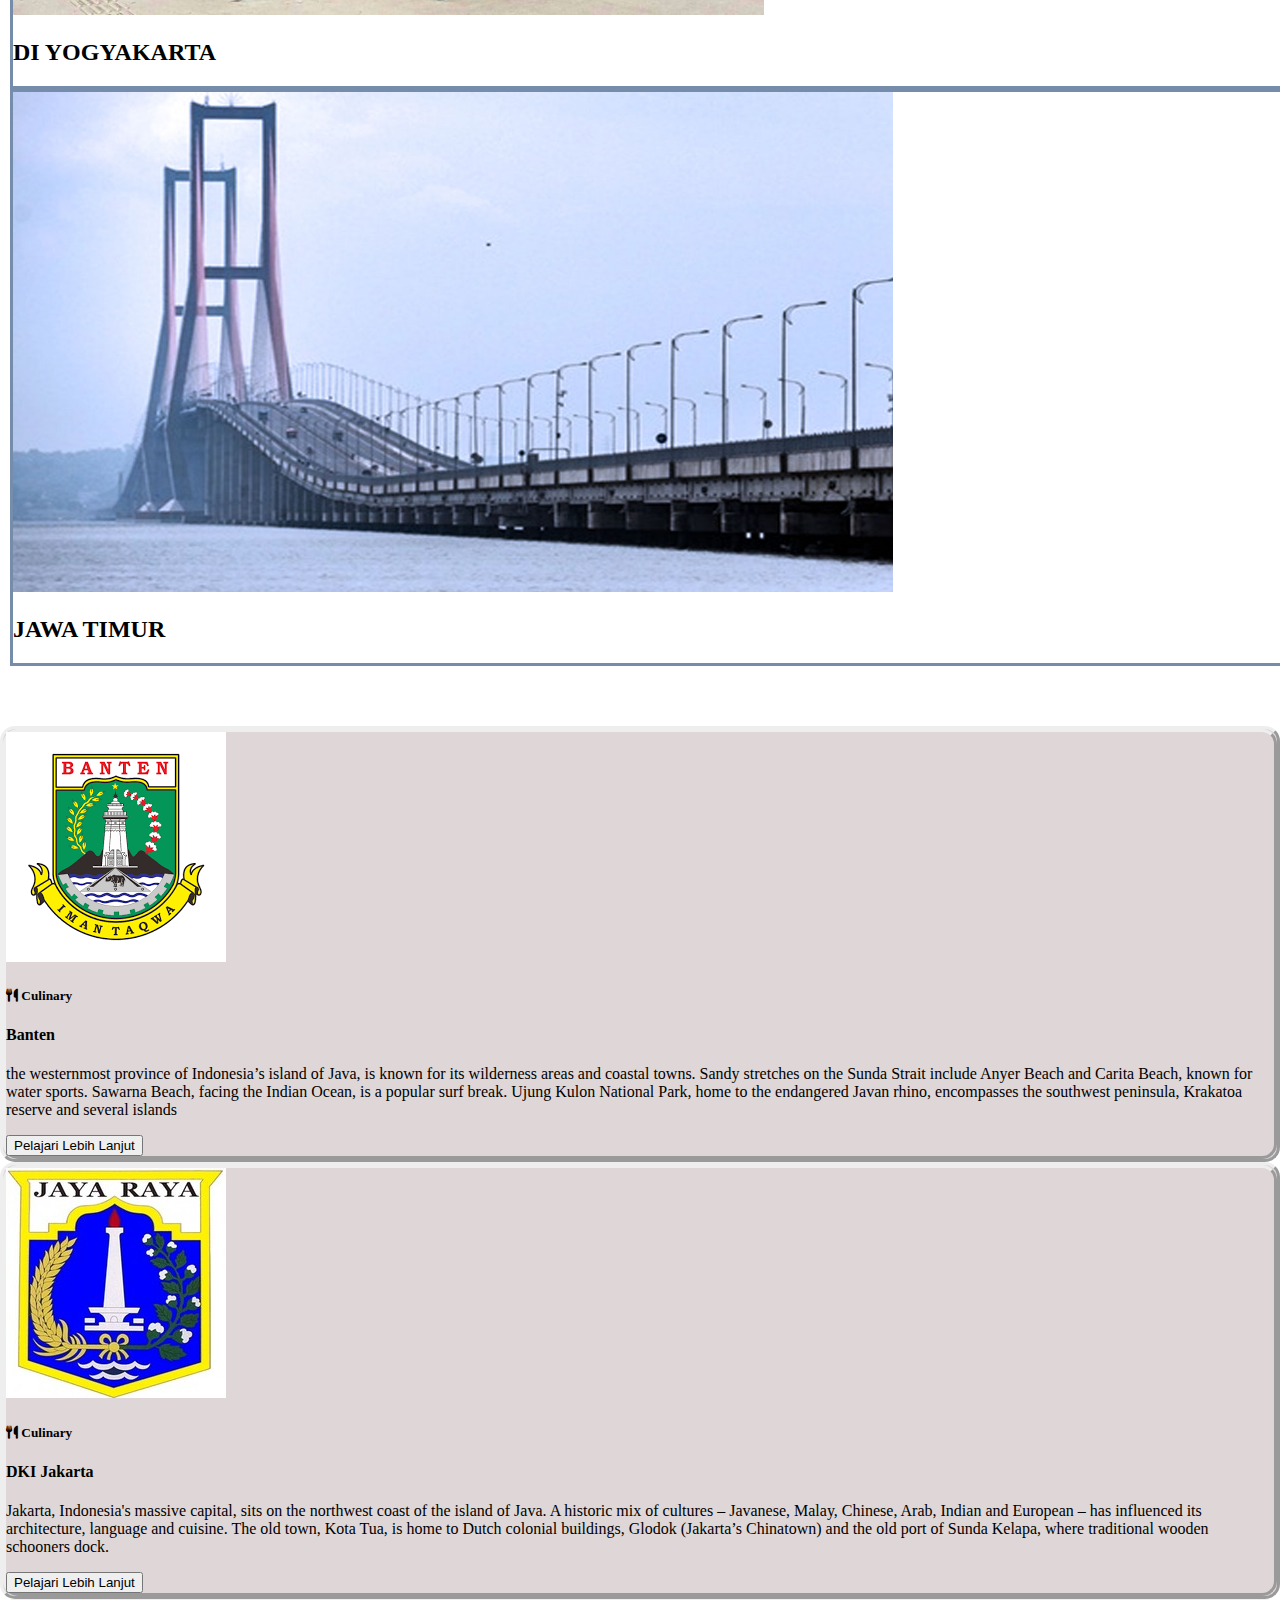
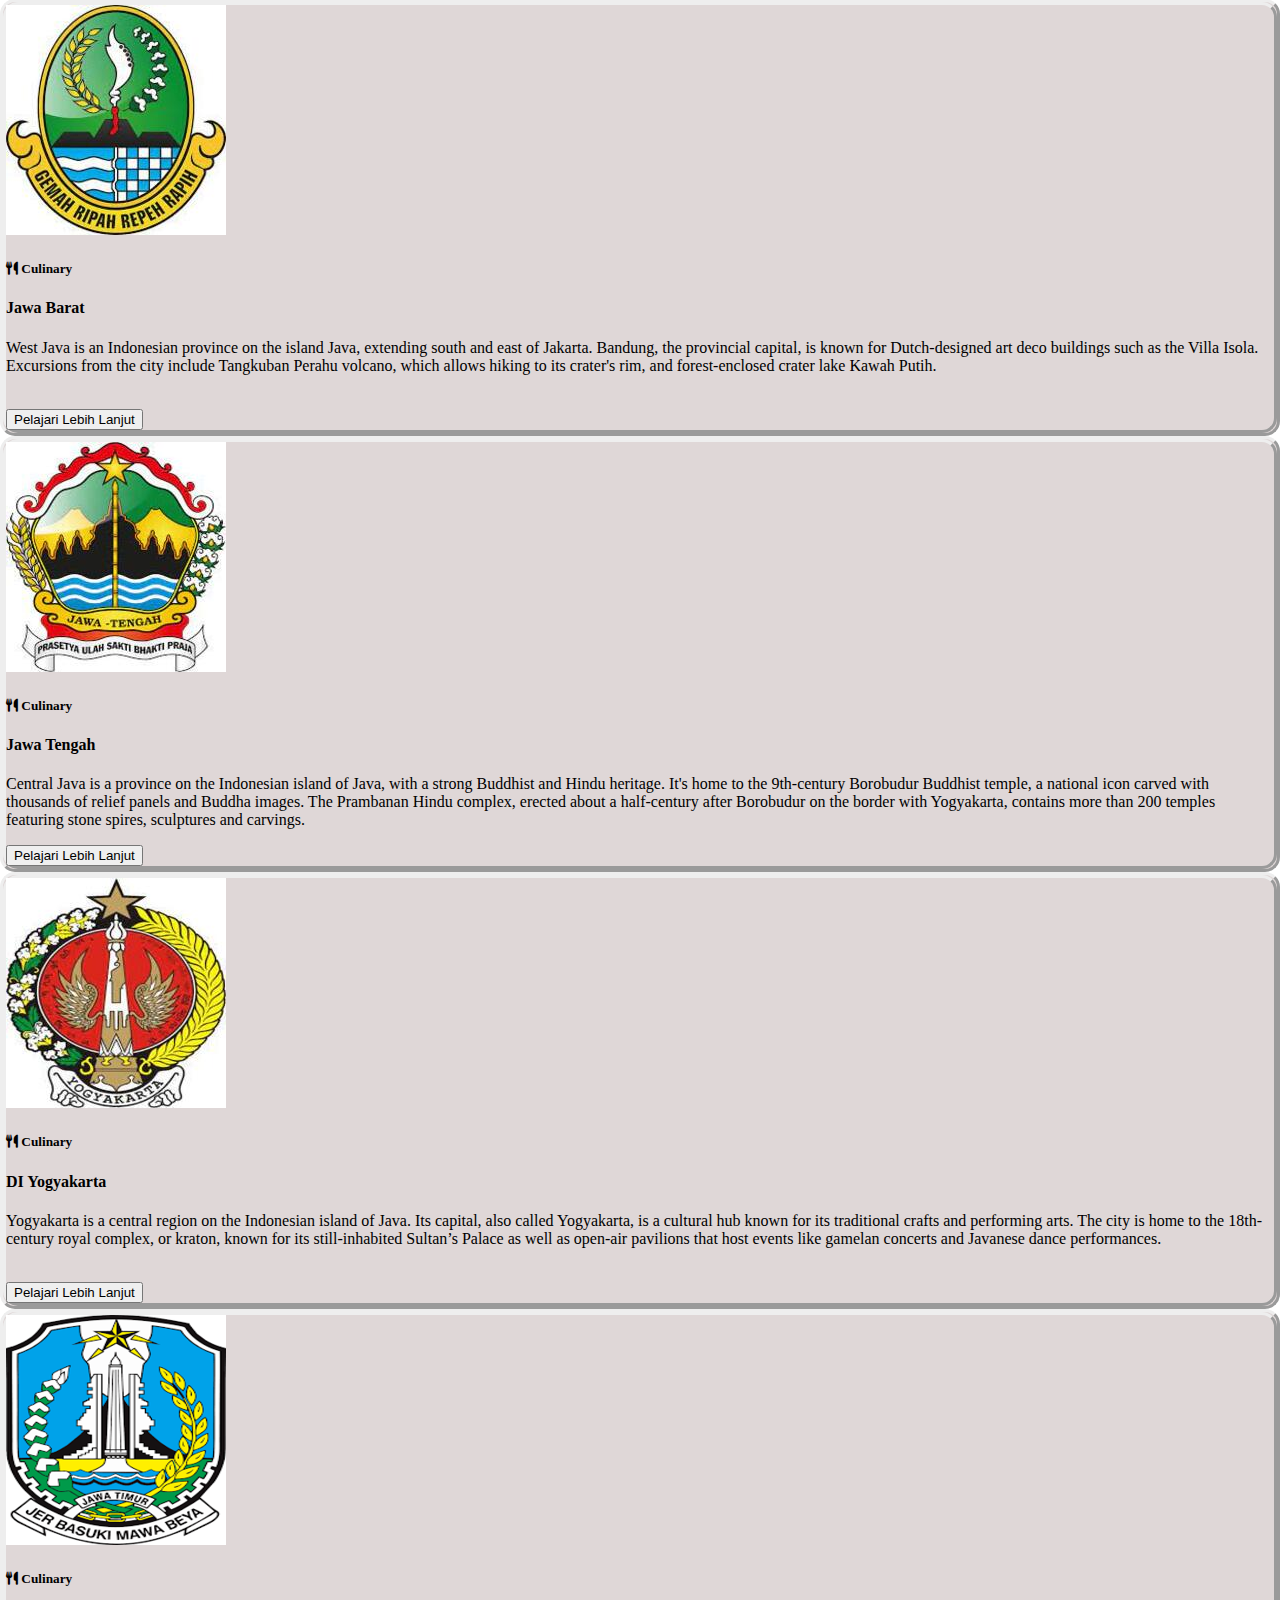
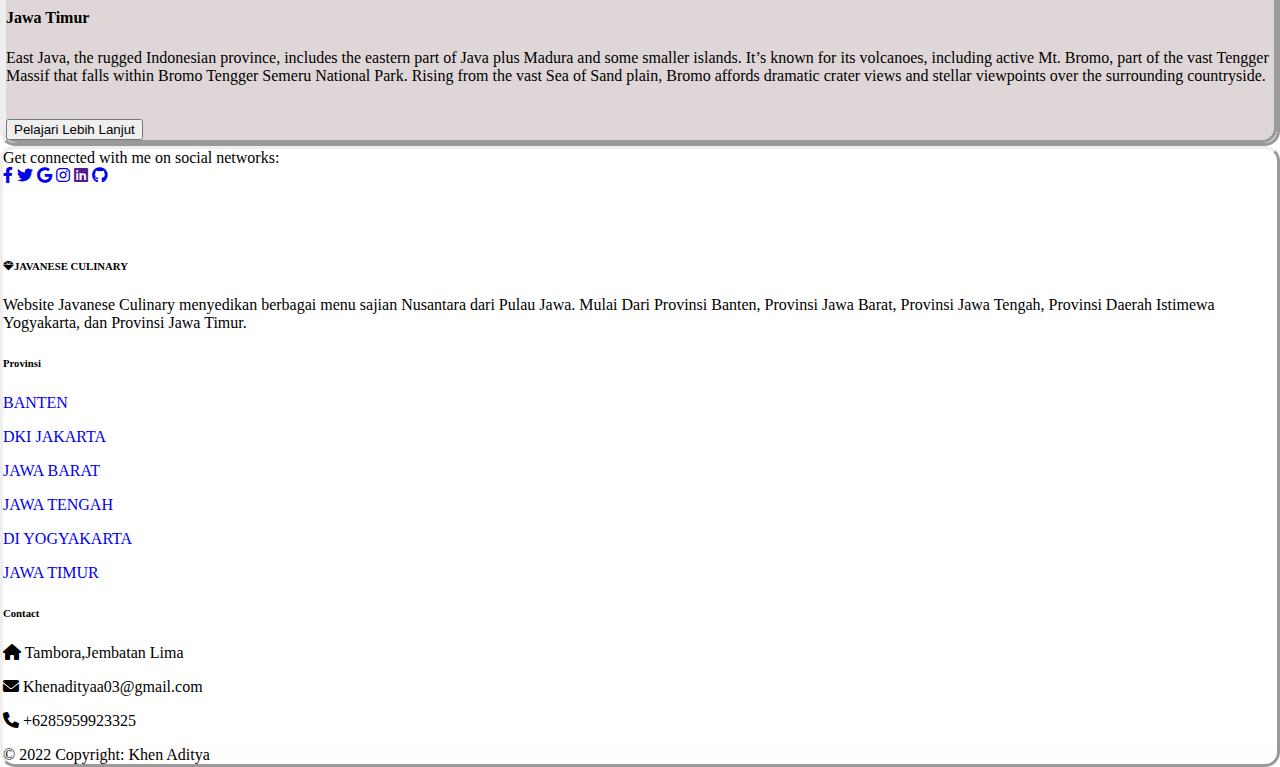
==== commit f25d6f0c: "barulagi" ====
--- a/index.html
+++ b/index.html
@@ -2,497 +2,498 @@
 <html lang="en">
 
 <head>
-
-    <meta charset="utf-8">
-    <meta name="viewport" content="width=device-width, initial-scale=1">
-    <link href="https://cdn.jsdelivr.net/npm/bootstrap@5.0.2/dist/css/bootstrap.min.css" rel="stylesheet"
-        integrity="sha384-EVSTQN3/azprG1Anm3QDgpJLIm9Nao0Yz1ztcQTwFspd3yD65VohhpuuCOmLASjC" crossorigin="anonymous">
-    <link rel="stylesheet" href="style.css">
-    <script src="https://code.jquery.com/jquery-3.4.1.slim.min.js"
-        integrity="sha384-J6qa4849blE2+poT4WnyKhv5vZF5SrPo0iEjwBvKU7imGFAV0wwj1yYfoRSJoZ+n"
-        crossorigin="anonymous"></script>
-    <script src="https://cdn.jsdelivr.net/npm/popper.js@1.16.0/dist/umd/popper.min.js"
-        integrity="sha384-Q6E9RHvbIyZFJoft+2mJbHaEWldlvI9IOYy5n3zV9zzTtmI3UksdQRVvoxMfooAo"
-        crossorigin="anonymous"></script>
-    <script src="https://stackpath.bootstrapcdn.com/bootstrap/4.4.1/js/bootstrap.min.js"
-        integrity="sha384-wfSDF2E50Y2D1uUdj0O3uMBJnjuUD4Ih7YwaYd1iqfktj0Uod8GCExl3Og8ifwB6"
-        crossorigin="anonymous"></script>
-    <link rel="stylesheet" href="https://cdnjs.cloudflare.com/ajax/libs/font-awesome/6.0.0-beta3/css/all.min.css" />
-    <link href="https://fonts.googleapis.com/css2?family=Poppins:wght@600;700&display=swap" rel="stylesheet" />
-    <link rel="stylesheet" href="style.css" />
-    <title>Javanese Culinary</title>
-    <script src="https://code.jquery.com/jquery-3.4.1.slim.min.js" integrity="sha384-J6qa4849blE2+poT4WnyKhv5vZF5SrPo0iEjwBvKU7imGFAV0wwj1yYfoRSJoZ+n" crossorigin="anonymous"></script>
-    <script src="https://cdn.jsdelivr.net/npm/popper.js@1.16.0/dist/umd/popper.min.js" integrity="sha384-Q6E9RHvbIyZFJoft+2mJbHaEWldlvI9IOYy5n3zV9zzTtmI3UksdQRVvoxMfooAo" crossorigin="anonymous"></script>
-    <script src="https://stackpath.bootstrapcdn.com/bootstrap/4.4.1/js/bootstrap.min.js" integrity="sha384-wfSDF2E50Y2D1uUdj0O3uMBJnjuUD4Ih7YwaYd1iqfktj0Uod8GCExl3Og8ifwB6" crossorigin="anonymous"></script>
-    <link rel="stylesheet" href="https://cdnjs.cloudflare.com/ajax/libs/font-awesome/6.0.0-beta3/css/all.min.css"/>
-    <link href="https://fonts.googleapis.com/css2?family=Poppins:wght@600;700&display=swap" rel="stylesheet"/>
-    <link rel="stylesheet" href="style.css" />
-    <script src="index.js"></script>
-    <style>
-        #myBtn {
-            background-color: red; /* Set a background color */
-            color: white; /* Text color */
-            cursor: pointer; /* Add a mouse pointer on hover */
-            padding: 15px; /* Some padding */
-            border-radius: 10px; /* Rounded corners */
-            font-size: 18px; /* Increase font size */
-            border: none; /* Remove borders */
-            outline: none; /* Remove outline */
-            bottom: 20px; /* Place the button at the bottom of the page */
-            right: 5px; /* Place the button 30px from the right */
-            z-index: 99; /* Make sure it does not overlap */
-        }
-
-        #myBtn:hover {
-            background-color: #555; /* Add a dark-grey background on hover */
-        }
-    </style>
-    <title>Javanese Culinary</title>
+  <link rel="stylesheet" href="https://cdnjs.cloudflare.com/ajax/libs/animate.css/4.1.1/animate.min.css" />
+  <meta charset="utf-8">
+  <meta name="viewport" content="width=device-width, initial-scale=1">
+  <link href="https://cdn.jsdelivr.net/npm/bootstrap@5.0.2/dist/css/bootstrap.min.css" rel="stylesheet"
+    integrity="sha384-EVSTQN3/azprG1Anm3QDgpJLIm9Nao0Yz1ztcQTwFspd3yD65VohhpuuCOmLASjC" crossorigin="anonymous">
+  <link rel="stylesheet" href="style.css">
+  <script src="https://code.jquery.com/jquery-3.4.1.slim.min.js"
+    integrity="sha384-J6qa4849blE2+poT4WnyKhv5vZF5SrPo0iEjwBvKU7imGFAV0wwj1yYfoRSJoZ+n"
+    crossorigin="anonymous"></script>
+  <script src="https://cdn.jsdelivr.net/npm/popper.js@1.16.0/dist/umd/popper.min.js"
+    integrity="sha384-Q6E9RHvbIyZFJoft+2mJbHaEWldlvI9IOYy5n3zV9zzTtmI3UksdQRVvoxMfooAo"
+    crossorigin="anonymous"></script>
+  <script src="https://stackpath.bootstrapcdn.com/bootstrap/4.4.1/js/bootstrap.min.js"
+    integrity="sha384-wfSDF2E50Y2D1uUdj0O3uMBJnjuUD4Ih7YwaYd1iqfktj0Uod8GCExl3Og8ifwB6"
+    crossorigin="anonymous"></script>
+  <link rel="stylesheet" href="https://cdnjs.cloudflare.com/ajax/libs/font-awesome/6.0.0-beta3/css/all.min.css" />
+  <link href="https://fonts.googleapis.com/css2?family=Poppins:wght@600;700&display=swap" rel="stylesheet" />
+  <link rel="stylesheet" href="style.css" />
+  <title>Javanese Culinary</title>
+
+
+
+
+  <script src="index.js"></script>
+
+  <title>Javanese Culinary</title>
 </head>
 
 <body>
-    <div id="mainNavigation" >
-        <nav role="navigation" >
-            <div class="py-3 text-center border-bottom">
-                <img src="Images/logo1.png" alt="" class="invert" height="40px" width="40px">
-                <a>Javanese Culinary</a>
-            </div>
-        </nav>
-        <div class="navbar-expand-md" >
-            <div class="navbar-dark text-center my-2">
-                <button class="navbar-toggler w-75" type="button" data-bs-toggle="collapse"
-                    data-bs-target="#navbarNavDropdown" aria-controls="navbarNavDropdown" aria-expanded="false"
-                    aria-label="Toggle navigation">
-                    <span class="navbar-toggler-icon"></span> <span class="align-middle">Menu</span>
-                </button>
-            </div>
-            <div class="text-center mt-3 collapse navbar-collapse" id="navbarNavDropdown">
-                <ul class="navbar-nav mx-auto " >
-                    <li class="nav-item">
-                        <a class="nav-link active" aria-current="page" href="#">Home</a>
-                    </li>
-                    <li class="nav-item">
-                        <a class="nav-link" href="#">Book Hotel</a>
-                    </li>
-                    <li class="nav-item">
-                        <a class="nav-link" href="#">Destinations</a>
-                    </li>
-                    <li class="nav-item">
-                        <a class="nav-link" href="#">Policy</a>
-                    </li>
-                    <li class="nav-item dropdown">
-                        <a class="nav-link dropdown-toggle" href="#" id="navbarDropdownMenuLink" role="button"
-                            data-bs-toggle="dropdown" aria-expanded="false">
-                            Company
-                        </a>
-                        <ul class="dropdown-menu" aria-labelledby="navbarDropdownMenuLink">
-                            <li><a class="dropdown-item" href="#">Blog</a></li>
-                            <li><a class="dropdown-item" href="#">About Us</a></li>
-                            <li><a class="dropdown-item" href="#">Contact us</a></li>
-                        </ul>
-                    </li>
-                </ul>
-            </div>
-        </div>
+  <audio hidden loop>
+    <source src="backsound.mp3" type="audio/mpeg">
+  </audio>
+  <div id="mainNavigation">
+    <nav role="navigation">
+      <div class="py-3 text-center border-bottom">
+        <img src="Images/logo1.png" alt="" class="invert" height="40px" width="40px">
+        <a>Javanese Culinary</a>
+      </div>
+    </nav>
+    <div class="navbar-expand-md">
+      <div class="navbar-dark text-center my-2">
+        <button class="navbar-toggler w-75" type="button" data-bs-toggle="collapse" data-bs-target="#navbarNavDropdown"
+          aria-controls="navbarNavDropdown" aria-expanded="false" aria-label="Toggle navigation">
+          <span class="navbar-toggler-icon"></span> <span class="align-middle">Menu</span>
+        </button>
+      </div>
+      <div class="text-center mt-3 collapse navbar-collapse" id="navbarNavDropdown">
+        <ul class="navbar-nav mx-auto ">
+          <li class="nav-item">
+            <a class="nav-link active " aria-current="page" href="#">Home</a>
+          </li>
+          <li class="nav-item">
+            <a class="nav-link" href="#">Banten</a>
+          </li>
+          <li class="nav-item">
+            <a class="nav-link" href="#">DKI Jakarta</a>
+          </li>
+          <li class="nav-item">
+            <a class="nav-link" href="#">Jawa Barat</a>
+          </li>
+          <li class="nav-item">
+            <a class="nav-link" href="#">Jawa Tengah</a>
+          </li>
+          <li class="nav-item">
+            <a class="nav-link" href="#">DI Yogyakarta</a>
+          </li>
+          <li class="nav-item">
+            <a class="nav-link" href="#">Jawa Timur</a>
+          </li>
+          <li class="nav-item">
+            <a class="nav-link" href="#">Tentang Saya</a>
+          </li>
+
+        </ul>
+      </div>
     </div>
-
-
-    <div id="carouselExampleIndicators" class="carousel slide carousel-fade" data-ride="carousel position">
-        <ol class="carousel-indicators">
-          <li data-target="#carouselExampleIndicators" data-slide-to="0" class="active"></li>
-          <li data-target="#carouselExampleIndicators" data-slide-to="1"></li>
-          <li data-target="#carouselExampleIndicators" data-slide-to="2"></li>
-          <li data-target="#carouselExampleIndicators" data-slide-to="3"></li>
-        </ol>
-        <div class="carousel-inner">
-          <div class="carousel-item active transparent">
-            <img src="Images/banten1.jpg" class="d-block w-100" alt="..." height="500px" > 
-            <div class="carousel-caption d-none d-md-block">
-                <h2>BANTEN</h2>
-            </div>
+  </div>
+
+
+  <div id="carouselExampleIndicators" class="carousel slide carousel-fade" data-ride="carousel position">
+    <ol class="carousel-indicators">
+      <li data-target="#carouselExampleIndicators" data-slide-to="0" class="active"></li>
+      <li data-target="#carouselExampleIndicators" data-slide-to="1"></li>
+      <li data-target="#carouselExampleIndicators" data-slide-to="2"></li>
+      <li data-target="#carouselExampleIndicators" data-slide-to="3"></li>
+      <li data-target="#carouselExampleIndicators" data-slide-to="4"></li>
+      <li data-target="#carouselExampleIndicators" data-slide-to="5"></li>
+    </ol>
+    <div class="carousel-inner">
+      <div class="carousel-item active transparent">
+        <img src="Images/banten1.jpg" class="d-block w-100" alt="..." height="500px">
+        <div class="carousel-caption d-none d-md-block">
+          <h2>BANTEN</h2>
+        </div>
+      </div>
+      <div class="carousel-item">
+        <img src="Images/jkt.jpg" class="d-block w-100" alt="..." height="500px">
+        <div class="carousel-caption d-none d-md-block">
+          <h2>DKI JAKARTA</h2>
+        </div>
+      </div>
+      <div class="carousel-item">
+        <img src="Images/jabar.png" class="d-block w-100" alt="..." height="500px">
+        <div class="carousel-caption d-none d-md-block">
+          <h2>JAWA BARAT</h2>
+        </div>
+      </div>
+      <div class="carousel-item">
+        <img src="Images/jateng.jpg" class="d-block w-100" alt="..." height="500px">
+        <div class="carousel-caption d-none d-md-block">
+          <h2>JAWA TENGAH</h2>
+        </div>
+      </div>
+      <div class="carousel-item">
+        <img src="Images/diy1.jpg" class="d-block w-100" alt="..." height="500px">
+        <div class="carousel-caption d-none d-md-block">
+          <h2>DI YOGYAKARTA</h2>
+        </div>
+      </div>
+      <div class="carousel-item">
+        <img src="Images/jawatimur.jpg" class="d-block w-100" alt="..." height="500px">
+        <div class="carousel-caption d-none d-md-block">
+          <h2>JAWA TIMUR</h2>
+        </div>
+      </div>
+    </div>
+    <a class="carousel-control-prev" href="#carouselExampleIndicators" role="button" data-slide="prev">
+      <span class="carousel-control-prev-icon" aria-hidden="true"></span>
+      <span class="sr-only">Previous</span>
+    </a>
+    <a class="carousel-control-next" href="#carouselExampleIndicators" role="button" data-slide="next">
+      <span class="carousel-control-next-icon" aria-hidden="true"></span>
+      <span class="sr-only">Next</span>
+    </a>
+  </div>
+  </div>
+  <div class="animate__animated animate__swing animate__delay 0.5s animate__repeat-1">
+    <div class="container">
+      <div class="row bg-transparent">
+        <div class="card-group">
+          <div class="card">
+            <div class="card card-cascade narrower bg-transparent ">
+
+              <!-- Card image -->
+              <div class="view view-cascade overlay ">
+                <img class="card-img-top" src="Images/bantenlogo.png" alt="Card image cap">
+                <a>
+                  <div class="mask rgba-white-slight "></div>
+                </a>
+              </div>
+
+              <!-- Card content -->
+              <div class="card-body card-body-cascade ">
+
+                <!-- Label -->
+                <h5 class="pink-text pb-2 pt-1"><i class="fas fa-utensils"></i> Culinary</h5>
+                <!-- Title -->
+                <h4 class="font-weight-bold card-title">Banten</h4>
+                <!-- Text -->
+                <p class="card-text">the westernmost province of Indonesia’s island of Java, is known for its wilderness
+                  areas and coastal towns. Sandy stretches on the Sunda Strait include Anyer Beach and Carita Beach,
+                  known
+                  for water sports. Sawarna Beach, facing the Indian Ocean, is a popular surf break. Ujung Kulon
+                  National
+                  Park, home to the endangered Javan rhino, encompasses the southwest peninsula, Krakatoa reserve and
+                  several islands</p>
+                <!-- Button -->
+                <button type="button" class="btn btn-info">Pelajari Lebih Lanjut</button>
+
+              </div>
+
+              <!-- Card footer -->
+
+
+            </div>
+            <!-- Card Narrower -->
+
           </div>
-          <div class="carousel-item">
-            <img src="Images/jakarta.jpg" class="d-block w-100" alt="..." height="500px" > 
-            <div class="carousel-caption d-none d-md-block">
-                <h2>DKI JAKARTA</h2>
-            </div>
+          <div class="card">
+            <div class="card card-cascade narrower">
+
+              <!-- Card image -->
+              <div class="view view-cascade overlay">
+                <img class="card-img-top" src="Images/logojaya.jpg" alt="Card image cap">
+                <a>
+                  <div class="mask rgba-white-slight"></div>
+                </a>
+              </div>
+
+              <!-- Card content -->
+              <div class="card-body card-body-cascade">
+
+                <!-- Label -->
+                <h5 class="pink-text pb-2 pt-1"><i class="fas fa-utensils"></i> Culinary</h5>
+                <!-- Title -->
+                <h4 class="font-weight-bold card-title">DKI Jakarta</h4>
+                <!-- Text -->
+                <p class="card-text">Jakarta, Indonesia's massive capital, sits on the northwest coast of the island of
+                  Java. A historic mix of cultures – Javanese, Malay, Chinese, Arab, Indian and European – has
+                  influenced
+                  its architecture, language and cuisine. The old town, Kota Tua, is home to Dutch colonial buildings,
+                  Glodok (Jakarta’s Chinatown) and the old port of Sunda Kelapa, where traditional wooden schooners
+                  dock.
+                </p>
+                <!-- Button -->
+                <button type="button" class="btn btn-info">Pelajari Lebih Lanjut</button>
+
+              </div>
+
+              <!-- Card footer -->
+
+
+            </div>
+            <!-- Card Narrower -->
+
           </div>
-          <div class="carousel-item">
-            <img src="Images/jawabarat.jpg" class="d-block w-100" alt="..." height="500px" >
-            <div class="carousel-caption d-none d-md-block">
-                <h2>JAWA BARAT</h2>
-            </div>
+          <div class="card">
+            <div class="card card-cascade narrower">
+
+              <!-- Card image -->
+              <div class="view view-cascade overlay">
+                <img class="card-img-top" src="Images/jawabaratlogo.jpg" alt="Card image cap">
+                <a>
+                  <div class="mask rgba-white-slight"></div>
+                </a>
+              </div>
+
+              <!-- Card content -->
+              <div class="card-body card-body-cascade">
+
+                <!-- Label -->
+                <h5 class="pink-text pb-2 pt-1"><i class="fas fa-utensils"></i> Culinary</h5>
+                <!-- Title -->
+                <h4 class="font-weight-bold card-title">Jawa Barat</h4>
+                <!-- Text -->
+                <p class="card-text">West Java is an Indonesian province on the island Java, extending south and east of
+                  Jakarta. Bandung, the provincial capital, is known for Dutch-designed art deco buildings such as the
+                  Villa Isola. Excursions from the city include Tangkuban Perahu volcano, which allows hiking to its
+                  crater's rim, and forest-enclosed crater lake Kawah Putih.
+                  <br></br>
+                </p>
+                <!-- Button -->
+                <button type="button" class="btn btn-info">Pelajari Lebih Lanjut</button>
+
+              </div>
+
+              <!-- Card footer -->
+
+
+            </div>
+            <!-- Card Narrower -->
+
           </div>
-          <div class="carousel-item">
-            <img src="Images/jawatengah.jpg" class="d-block w-100" alt="..." height="500px" >
-            <div class="carousel-caption d-none d-md-block">
-                <h2>JAWA TENGAH</h2>
-            </div>
-          </div>
-        </div>
-        <a class="carousel-control-prev" href="#carouselExampleIndicators" role="button" data-slide="prev">
-          <span class="carousel-control-prev-icon" aria-hidden="true"></span>
-          <span class="sr-only">Previous</span>
-        </a>
-        <a class="carousel-control-next" href="#carouselExampleIndicators" role="button" data-slide="next">
-          <span class="carousel-control-next-icon" aria-hidden="true"></span>
-          <span class="sr-only">Next</span>
-        </a>
-      </div>
-    </div>
-    
-    <div class="card-group">
-        <div class="card">
-            <div class="card card-cascade narrower">
+
+          <div class="card-group">
+            <div class="card">
+              <div class="card card-cascade narrower">
 
                 <!-- Card image -->
                 <div class="view view-cascade overlay">
-                  <img class="card-img-top" src="https://mdbootstrap.com/img/Photos/Lightbox/Thumbnail/img%20(147).webp"
-                    alt="Card image cap">
+                  <img class="card-img-top" src="Images/jatenglogo.jpg" alt="Card image cap">
                   <a>
                     <div class="mask rgba-white-slight"></div>
                   </a>
                 </div>
-              
+
                 <!-- Card content -->
                 <div class="card-body card-body-cascade">
-              
+
                   <!-- Label -->
                   <h5 class="pink-text pb-2 pt-1"><i class="fas fa-utensils"></i> Culinary</h5>
                   <!-- Title -->
-                  <h4 class="font-weight-bold card-title">Cheat day inspirations</h4>
+                  <h4 class="font-weight-bold card-title">Jawa Tengah</h4>
                   <!-- Text -->
-                  <p class="card-text">Ut enim ad minima veniam, quis nostrum exercitationem ullam corporis suscipit
-                    laboriosam, nisi ut aliquid ex ea commodi.</p>
+                  <p class="card-text">Central Java is a province on the Indonesian island of Java, with a strong
+                    Buddhist
+                    and Hindu heritage. It's home to the 9th-century Borobudur Buddhist temple, a national icon carved
+                    with thousands of relief panels and Buddha images. The Prambanan Hindu complex, erected about a
+                    half-century after Borobudur on the border with Yogyakarta, contains more than 200 temples featuring
+                    stone spires, sculptures and carvings.</p>
                   <!-- Button -->
-                  <a class="btn btn-unique">Button</a>
-              
+                  <button type="button" class="btn btn-info">Pelajari Lebih Lanjut</button>
+
                 </div>
-              
+
                 <!-- Card footer -->
-                <div class="card-footer text-muted text-center">
-                  2 days ago
-                </div>
-              
+
+
               </div>
               <!-- Card Narrower -->
-              
-        </div>
-        <div class="card">
-            <div class="card card-cascade narrower">
+
+            </div>
+            <div class="card">
+              <div class="card card-cascade narrower">
 
                 <!-- Card image -->
                 <div class="view view-cascade overlay">
-                  <img class="card-img-top" src="https://mdbootstrap.com/img/Photos/Lightbox/Thumbnail/img%20(147).webp"
-                    alt="Card image cap">
+                  <img class="card-img-top" src="Images/diylogo.jpg" alt="Card image cap">
                   <a>
                     <div class="mask rgba-white-slight"></div>
                   </a>
                 </div>
-              
+
                 <!-- Card content -->
                 <div class="card-body card-body-cascade">
-              
+
                   <!-- Label -->
                   <h5 class="pink-text pb-2 pt-1"><i class="fas fa-utensils"></i> Culinary</h5>
                   <!-- Title -->
-                  <h4 class="font-weight-bold card-title">Cheat day inspirations</h4>
+                  <h4 class="font-weight-bold card-title">DI Yogyakarta</h4>
                   <!-- Text -->
-                  <p class="card-text">Ut enim ad minima veniam, quis nostrum exercitationem ullam corporis suscipit
-                    laboriosam, nisi ut aliquid ex ea commodi.</p>
+                  <p class="card-text">Yogyakarta is a central region on the Indonesian island of Java. Its capital,
+                    also
+                    called Yogyakarta, is a cultural hub known for its traditional crafts and performing arts. The city
+                    is
+                    home to the 18th-century royal complex, or kraton, known for its still-inhabited Sultan’s Palace as
+                    well as open-air pavilions that host events like gamelan concerts and Javanese dance performances.
+                    <br>
+                    <br>
+                  </p>
                   <!-- Button -->
-                  <a class="btn btn-unique">Button</a>
-              
+                  <button type="button" class="btn btn-info">Pelajari Lebih Lanjut</button>
+
                 </div>
-              
+
                 <!-- Card footer -->
-                <div class="card-footer text-muted text-center">
-                  2 days ago
-                </div>
-              
+
+
               </div>
               <!-- Card Narrower -->
-              
-        </div>
-        <div class="card">
-            <div class="card card-cascade narrower">
+
+            </div>
+            <div class="card">
+              <div class="card card-cascade narrower">
 
                 <!-- Card image -->
                 <div class="view view-cascade overlay">
-                  <img class="card-img-top" src="https://mdbootstrap.com/img/Photos/Lightbox/Thumbnail/img%20(147).webp"
-                    alt="Card image cap">
+                  <img class="card-img-top" src="Images/jatimlogo.png" alt="Card image cap">
                   <a>
                     <div class="mask rgba-white-slight"></div>
                   </a>
                 </div>
-              
+
                 <!-- Card content -->
                 <div class="card-body card-body-cascade">
-              
+
                   <!-- Label -->
                   <h5 class="pink-text pb-2 pt-1"><i class="fas fa-utensils"></i> Culinary</h5>
                   <!-- Title -->
-                  <h4 class="font-weight-bold card-title">Cheat day inspirations</h4>
+                  <h4 class="font-weight-bold card-title">Jawa Timur</h4>
                   <!-- Text -->
-                  <p class="card-text">Ut enim ad minima veniam, quis nostrum exercitationem ullam corporis suscipit
-                    laboriosam, nisi ut aliquid ex ea commodi.</p>
+                  <p class="card-text">East Java, the rugged Indonesian province, includes the eastern part of Java plus
+                    Madura and some smaller islands. It’s known for its volcanoes, including active Mt. Bromo, part of
+                    the
+                    vast Tengger Massif that falls within Bromo Tengger Semeru National Park. Rising from the vast Sea
+                    of
+                    Sand plain, Bromo affords dramatic crater views and stellar viewpoints over the surrounding
+                    countryside.
+                    <br>
+                    <br>
+                  </p>
                   <!-- Button -->
-                  <a class="btn btn-unique">Button</a>
-              
+                  <button type="button" class="btn btn-info">Pelajari Lebih Lanjut</button>
+
                 </div>
-              
-                <!-- Card footer -->
-                <div class="card-footer text-muted text-center">
-                  2 days ago
-                </div>
-              
+
+
               </div>
               <!-- Card Narrower -->
-              
-      </div>
-
-      <div class="card-group">
-        <div class="card">
-            <div class="card card-cascade narrower">
-
-                <!-- Card image -->
-                <div class="view view-cascade overlay">
-                  <img class="card-img-top" src="https://mdbootstrap.com/img/Photos/Lightbox/Thumbnail/img%20(147).webp"
-                    alt="Card image cap">
-                  <a>
-                    <div class="mask rgba-white-slight"></div>
-                  </a>
-                </div>
-              
-                <!-- Card content -->
-                <div class="card-body card-body-cascade">
-              
-                  <!-- Label -->
-                  <h5 class="pink-text pb-2 pt-1"><i class="fas fa-utensils"></i> Culinary</h5>
-                  <!-- Title -->
-                  <h4 class="font-weight-bold card-title">Cheat day inspirations</h4>
-                  <!-- Text -->
-                  <p class="card-text">Ut enim ad minima veniam, quis nostrum exercitationem ullam corporis suscipit
-                    laboriosam, nisi ut aliquid ex ea commodi.</p>
-                  <!-- Button -->
-                  <a class="btn btn-unique">Button</a>
-              
-                </div>
-              
-                <!-- Card footer -->
-                <div class="card-footer text-muted text-center">
-                  2 days ago
-                </div>
-              
-              </div>
-              <!-- Card Narrower -->
-              
-        </div>
-        <div class="card">
-            <div class="card card-cascade narrower">
-
-                <!-- Card image -->
-                <div class="view view-cascade overlay">
-                  <img class="card-img-top" src="https://mdbootstrap.com/img/Photos/Lightbox/Thumbnail/img%20(147).webp"
-                    alt="Card image cap">
-                  <a>
-                    <div class="mask rgba-white-slight"></div>
-                  </a>
-                </div>
-              
-                <!-- Card content -->
-                <div class="card-body card-body-cascade">
-              
-                  <!-- Label -->
-                  <h5 class="pink-text pb-2 pt-1"><i class="fas fa-utensils"></i> Culinary</h5>
-                  <!-- Title -->
-                  <h4 class="font-weight-bold card-title">Cheat day inspirations</h4>
-                  <!-- Text -->
-                  <p class="card-text">Ut enim ad minima veniam, quis nostrum exercitationem ullam corporis suscipit
-                    laboriosam, nisi ut aliquid ex ea commodi.</p>
-                  <!-- Button -->
-                  <a class="btn btn-unique">Button</a>
-              
-                </div>
-              
-                <!-- Card footer -->
-                <div class="card-footer text-muted text-center">
-                  2 days ago
-                </div>
-              
-              </div>
-              <!-- Card Narrower -->
-              
-        </div>
-        <div class="card">
-            <div class="card card-cascade narrower">
-
-                <!-- Card image -->
-                <div class="view view-cascade overlay">
-                  <img class="card-img-top" src="https://mdbootstrap.com/img/Photos/Lightbox/Thumbnail/img%20(147).webp"
-                    alt="Card image cap">
-                  <a>
-                    <div class="mask rgba-white-slight"></div>
-                  </a>
-                </div>
-              
-                <!-- Card content -->
-                <div class="card-body card-body-cascade">
-              
-                  <!-- Label -->
-                  <h5 class="pink-text pb-2 pt-1"><i class="fas fa-utensils"></i> Culinary</h5>
-                  <!-- Title -->
-                  <h4 class="font-weight-bold card-title">Cheat day inspirations</h4>
-                  <!-- Text -->
-                  <p class="card-text">Ut enim ad minima veniam, quis nostrum exercitationem ullam corporis suscipit
-                    laboriosam, nisi ut aliquid ex ea commodi.</p>
-                  <!-- Button -->
-                  <a class="btn btn-unique">Button</a>
-              
-                </div>
-              
-                <!-- Card footer -->
-                <div class="card-footer text-muted text-center">
-                  2 days ago
-                </div>
-              
-              </div>
-              <!-- Card Narrower -->
-            </div>
-
-      </div>
-
+            </div>
+
+          </div>
+        </div>
+      </div>
+    </div>
     <script>
-        $(document).ready(function () {
-            var slideNum = $('.carousel-inner .carousel-item').length;
-            var randomNum = Math.floor(Math.random() * slideNum) + 1;
-            var randomNumIndex = randomNum - 1;
-            $('.carousel').carousel(randomNumIndex);
-            $('.carousel-item').removeClass('transparent');
-        });
+      $(document).ready(function () {
+        var slideNum = $('.carousel-inner .carousel-item').length;
+        var randomNum = Math.floor(Math.random() * slideNum) + 1;
+        var randomNumIndex = randomNum - 1;
+        $('.carousel').carousel(randomNumIndex);
+        $('.carousel-item').removeClass('transparent');
+      });
     </script>
     <!-- Footer -->
-<footer class="text-center text-lg-start bg-white text-muted" >
-    <!-- Section: Social media -->
-    <section class="d-flex justify-content-center justify-content-lg-between p-4 border-bottom">
-      <!-- Left -->
-      <div class="me-5 d-none d-lg-block" >
-        <span>Get connected with us on social networks:</span>
-      </div>
-      <!-- Left -->
-  
-      <!-- Right -->
-      <div>
-        <a href="" class="me-4 link-secondary">
-          <i class="fab fa-facebook-f"></i>
-        </a>
-        <a href="" class="me-4 link-secondary">
-          <i class="fab fa-twitter"></i>
-        </a>
-        <a href="" class="me-4 link-secondary">
-          <i class="fab fa-google"></i>
-        </a>
-        <a href="" class="me-4 link-secondary">
-          <i class="fab fa-instagram"></i>
-        </a>
-        <a href="" class="me-4 link-secondary">
-          <i class="fab fa-linkedin"></i>
-        </a>
-        <a href="" class="me-4 link-secondary">
-          <i class="fab fa-github"></i>
-        </a>
-      </div>
-      <!-- Right -->
-    </section>
-    <!-- Section: Social media -->
-  
-    <!-- Section: Links  -->
-    <section class="">
-      <div class="container text-center text-md-start mt-5">
-        <!-- Grid row -->
-        <div class="row mt-3">
-          <!-- Grid column -->
-          <div class="col-md-3 col-lg-4 col-xl-3 mx-auto mb-4">
-            <!-- Content -->
-            <h6 class="text-uppercase fw-bold mb-4">
-              <i class="fas fa-gem me-3 text-secondary"></i>Company name
-            </h6>
-            <p>
-              Here you can use rows and columns to organize your footer content. Lorem ipsum
-              dolor sit amet, consectetur adipisicing elit.
-            </p>
+    <footer class="text-center text-lg-start bg-light text-muted">
+      <!-- Section: Social media -->
+      <section class="d-flex justify-content-center justify-content-lg-between p-4 border-bottom">
+        <!-- Left -->
+        <div class="me-5 d-none d-lg-block">
+          <span>Get connected with me on social networks:</span>
+        </div>
+        <!-- Left -->
+
+        <!-- Right -->
+        <div>
+          <a href="https://www.facebook.com/khen.aditya.9" class="me-4 link-secondary">
+            <i class="fab fa-facebook-f"></i>
+          </a>
+          <a href="https://twitter.com/KhenAditya10" class="me-4 link-secondary">
+            <i class="fab fa-twitter"></i>
+          </a>
+          <a href="mailto:Khen.412021018@civitas.ukrida.ac.id" class="me-4 link-secondary">
+            <i class="fab fa-google"></i>
+          </a>
+          <a href="https://www.instagram.com/angkhentang/" class="me-4 link-secondary">
+            <i class="fab fa-instagram"></i>
+          </a>
+          <a href="" class="me-4 link-secondary">
+            <i class="fab fa-linkedin"></i>
+          </a>
+          <a href="https://github.com/KhenAditya123" class="me-4 link-secondary">
+            <i class="fab fa-github"></i>
+          </a>
+        </div>
+        <!-- Right -->
+      </section>
+      <!-- Section: Social media -->
+
+      <!-- Section: Links  -->
+      <section class="">
+        <div class="container text-center text-md-start mt-5">
+          <!-- Grid row -->
+          <div class="row mt-3">
+            <!-- Grid column -->
+            <div class="col-md-3 col-lg-4 col-xl-3 mx-auto mb-4">
+              <!-- Content -->
+              <h6 class="text-uppercase fw-bold mb-4">
+                <i class="fas fa-gem me-3 text-secondary"></i>JAVANESE CULINARY
+              </h6>
+              <p>
+                Website Javanese Culinary menyedikan berbagai menu sajian Nusantara dari Pulau Jawa. Mulai Dari Provinsi
+                Banten, Provinsi Jawa Barat, Provinsi Jawa Tengah, Provinsi Daerah Istimewa Yogyakarta, dan Provinsi
+                Jawa Timur.
+              </p>
+            </div>
+            <!-- Grid column -->
+
+
+            <!-- Grid column -->
+            <div class="col-md-3 col-lg-2 col-xl-2 mx-auto mb-4">
+              <!-- Links -->
+              <h6 class="text-uppercase fw-bold mb-4">
+                Provinsi
+              </h6>
+              <p>
+                <a href="#!" class="text-reset">BANTEN</a>
+              </p>
+              <p>
+                <a href="#!" class="text-reset">DKI JAKARTA</a>
+              </p>
+              <p>
+                <a href="#!" class="text-reset">JAWA BARAT</a>
+              </p>
+              <p>
+                <a href="#!" class="text-reset">JAWA TENGAH</a>
+              </p>
+              <p>
+                <a href="#!" class="text-reset">DI YOGYAKARTA</a>
+              </p>
+              <p>
+                <a href="#!" class="text-reset">JAWA TIMUR</a>
+              </p>
+            </div>
+            <!-- Grid column -->
+
+            <!-- Grid column -->
+            <div class="col-md-4 col-lg-3 col-xl-3 mx-auto mb-md-0 mb-4">
+              <!-- Links -->
+              <h6 class="text-uppercase fw-bold mb-4">Contact</h6>
+              <p><i class="fas fa-home me-3 text-secondary"></i> Tambora,Jembatan Lima</p>
+              <p>
+                <i class="fas fa-envelope me-3 text-secondary"></i>
+                Khenadityaa03@gmail.com
+              </p>
+              <p><i class="fas fa-phone me-3 text-secondary"></i> +6285959923325</p>
+            </div>
+            <!-- Grid column -->
           </div>
-          <!-- Grid column -->
-  
-          <!-- Grid column -->
-          <div class="col-md-2 col-lg-2 col-xl-2 mx-auto mb-4">
-            <!-- Links -->
-            <h6 class="text-uppercase fw-bold mb-4">
-              Products
-            </h6>
-            <p>
-              <a href="#!" class="text-reset">Angular</a>
-            </p>
-            <p>
-              <a href="#!" class="text-reset">React</a>
-            </p>
-            <p>
-              <a href="#!" class="text-reset">Vue</a>
-            </p>
-            <p>
-              <a href="#!" class="text-reset">Laravel</a>
-            </p>
-          </div>
-          <!-- Grid column -->
-  
-          <!-- Grid column -->
-          <div class="col-md-3 col-lg-2 col-xl-2 mx-auto mb-4">
-            <!-- Links -->
-            <h6 class="text-uppercase fw-bold mb-4">
-              Useful links
-            </h6>
-            <p>
-              <a href="#!" class="text-reset">Pricing</a>
-            </p>
-            <p>
-              <a href="#!" class="text-reset">Settings</a>
-            </p>
-            <p>
-              <a href="#!" class="text-reset">Orders</a>
-            </p>
-            <p>
-              <a href="#!" class="text-reset">Help</a>
-            </p>
-          </div>
-          <!-- Grid column -->
-  
-          <!-- Grid column -->
-          <div class="col-md-4 col-lg-3 col-xl-3 mx-auto mb-md-0 mb-4">
-            <!-- Links -->
-            <h6 class="text-uppercase fw-bold mb-4">Contact</h6>
-            <p><i class="fas fa-home me-3 text-secondary"></i> New York, NY 10012, US</p>
-            <p>
-              <i class="fas fa-envelope me-3 text-secondary"></i>
-              info@example.com
-            </p>
-            <p><i class="fas fa-phone me-3 text-secondary"></i> + 01 234 567 88</p>
-            <p><i class="fas fa-print me-3 text-secondary"></i> + 01 234 567 89</p>
-          </div>
-          <!-- Grid column -->
-        </div>
-        <!-- Grid row -->
-      </div>
-    </section>
-    <!-- Section: Links  -->
-  
-    <!-- Copyright -->
-    <div class="text-center p-4" style="background-color: rgba(0, 0, 0, 0.025);">
-      © 2021 Copyright:
-      <a class="text-reset fw-bold" href="https://mdbootstrap.com/">MDBootstrap.com</a>
-    </div>
-    <!-- Copyright -->
-  </footer>
-  <!-- Footer -->
+          <!-- Grid row -->
+        </div>
+      </section>
+      <!-- Section: Links  -->
+
+      <!-- Copyright -->
+      <div class="text-center p-4" style="background-color: rgba(247, 119, 119, 0.025);">
+        © 2022 Copyright:
+        <a class="text-reset fw-bold">Khen Aditya</a>
+      </div>
+      <!-- Copyright -->
+    </footer>
+    <!-- Footer -->
 
 </body>
 
--- a/style.css
+++ b/style.css
@@ -1,3 +1,9 @@
+body{
+   background:url(Images/bg.jpg);
+   background-repeat: no-repeat;
+   background-attachment: fixed;
+   background-size: cover;
+}
 #mainNavigation{
     position:static;
 }
@@ -25,28 +31,18 @@
     font-family: 'Cabin', sans-serif;
     font-size: 14px;
     text-transform: uppercase;
-    letter-spacing: 2px;
+    letter-spacing: 4px;
     text-shadow: 1px 1px 2px rgba(0, 0, 0, 0.4)
 }
 
-.dropdown-menu {
-    background: #03727d
-}
-
-a.dropdown-toggle {
-    color: #dfdfdf !important
-}
-
-a.dropdown-item:hover {
-    color: #03727d !important
-}
 
 .nav-item a {
-    color: #dfdfdf;
+    color: #002c06;
 }
 
 .nav-item a:hover {
-    color: #fff
+    color: rgb(160, 185, 255)
+    
 }
 
 .nav-item {
@@ -59,15 +55,14 @@
     left: 0;
     width: 100%;
     z-index: 123;
-    /* Permalink - use to edit and share this gradient: https://colorzilla.com/gradient-editor/#000000+0,000000+100&0.65+0,0+100;Neutral+Density */
     background: -moz-linear-gradient(top, rgba(0, 0, 0, 0.65) 0%, rgba(0, 0, 0, 0) 100%);
-    /* FF3.6-15 */
+
     background: -webkit-linear-gradient(top, rgba(0, 0, 0, 0.65) 0%, rgba(0, 0, 0, 0) 100%);
-    /* Chrome10-25,Safari5.1-6 */
+
     background: linear-gradient(to bottom, rgba(0, 0, 0, 0.65) 0%, rgba(0, 0, 0, 0) 100%);
-    /* W3C, IE10+, FF16+, Chrome26+, Opera12+, Safari7+ */
+
     filter: progid:DXImageTransform.Microsoft.gradient(startColorstr='#a6000000', endColorstr='#00000000', GradientType=0);
-    /* IE6-9 */
+
 }
 
 #navbarNavDropdown.collapsing .navbar-nav,
@@ -79,6 +74,7 @@
 .carousel{
     width:100%;
     max-width:100%;
+    padding:10px;
 }
 
 .carousel-item{
@@ -92,4 +88,39 @@
 
 .text-center text-lg-start bg-white text-muted{
     margin: 40px;
-}+}
+.nav-link{
+    color: #037582;
+    background-color: transparent;
+}
+.container{
+    padding-top: 50px;
+}
+.footer{
+    
+    text-decoration: none ;
+    
+}
+a{
+text-decoration:none ;
+
+}
+.h5{
+    text-align: center;
+}
+
+.card{
+    border-radius: 15px;
+    background-color: rgb(223, 215, 215);
+    border-style: outset;
+
+}
+.text-lg-start {
+    text-align: left;
+    border-radius: 15px;
+    border-style:outset;
+}
+:root {
+    animation-delay: 2s;
+  }
+
--- a/style.css
+++ b/style.css
@@ -1,3 +1,9 @@
+body{
+   background:url(Images/bg.jpg);
+   background-repeat: no-repeat;
+   background-attachment: fixed;
+   background-size: cover;
+}
 #mainNavigation{
     position:static;
 }
@@ -25,28 +31,18 @@
     font-family: 'Cabin', sans-serif;
     font-size: 14px;
     text-transform: uppercase;
-    letter-spacing: 2px;
+    letter-spacing: 4px;
     text-shadow: 1px 1px 2px rgba(0, 0, 0, 0.4)
 }
 
-.dropdown-menu {
-    background: #03727d
-}
-
-a.dropdown-toggle {
-    color: #dfdfdf !important
-}
-
-a.dropdown-item:hover {
-    color: #03727d !important
-}
 
 .nav-item a {
-    color: #dfdfdf;
+    color: #002c06;
 }
 
 .nav-item a:hover {
-    color: #fff
+    color: rgb(160, 185, 255)
+    
 }
 
 .nav-item {
@@ -59,15 +55,14 @@
     left: 0;
     width: 100%;
     z-index: 123;
-    /* Permalink - use to edit and share this gradient: https://colorzilla.com/gradient-editor/#000000+0,000000+100&0.65+0,0+100;Neutral+Density */
     background: -moz-linear-gradient(top, rgba(0, 0, 0, 0.65) 0%, rgba(0, 0, 0, 0) 100%);
-    /* FF3.6-15 */
+
     background: -webkit-linear-gradient(top, rgba(0, 0, 0, 0.65) 0%, rgba(0, 0, 0, 0) 100%);
-    /* Chrome10-25,Safari5.1-6 */
+
     background: linear-gradient(to bottom, rgba(0, 0, 0, 0.65) 0%, rgba(0, 0, 0, 0) 100%);
-    /* W3C, IE10+, FF16+, Chrome26+, Opera12+, Safari7+ */
+
     filter: progid:DXImageTransform.Microsoft.gradient(startColorstr='#a6000000', endColorstr='#00000000', GradientType=0);
-    /* IE6-9 */
+
 }
 
 #navbarNavDropdown.collapsing .navbar-nav,
@@ -79,6 +74,7 @@
 .carousel{
     width:100%;
     max-width:100%;
+    padding:10px;
 }
 
 .carousel-item{
@@ -92,4 +88,39 @@
 
 .text-center text-lg-start bg-white text-muted{
     margin: 40px;
-}+}
+.nav-link{
+    color: #037582;
+    background-color: transparent;
+}
+.container{
+    padding-top: 50px;
+}
+.footer{
+    
+    text-decoration: none ;
+    
+}
+a{
+text-decoration:none ;
+
+}
+.h5{
+    text-align: center;
+}
+
+.card{
+    border-radius: 15px;
+    background-color: rgb(223, 215, 215);
+    border-style: outset;
+
+}
+.text-lg-start {
+    text-align: left;
+    border-radius: 15px;
+    border-style:outset;
+}
+:root {
+    animation-delay: 2s;
+  }
+
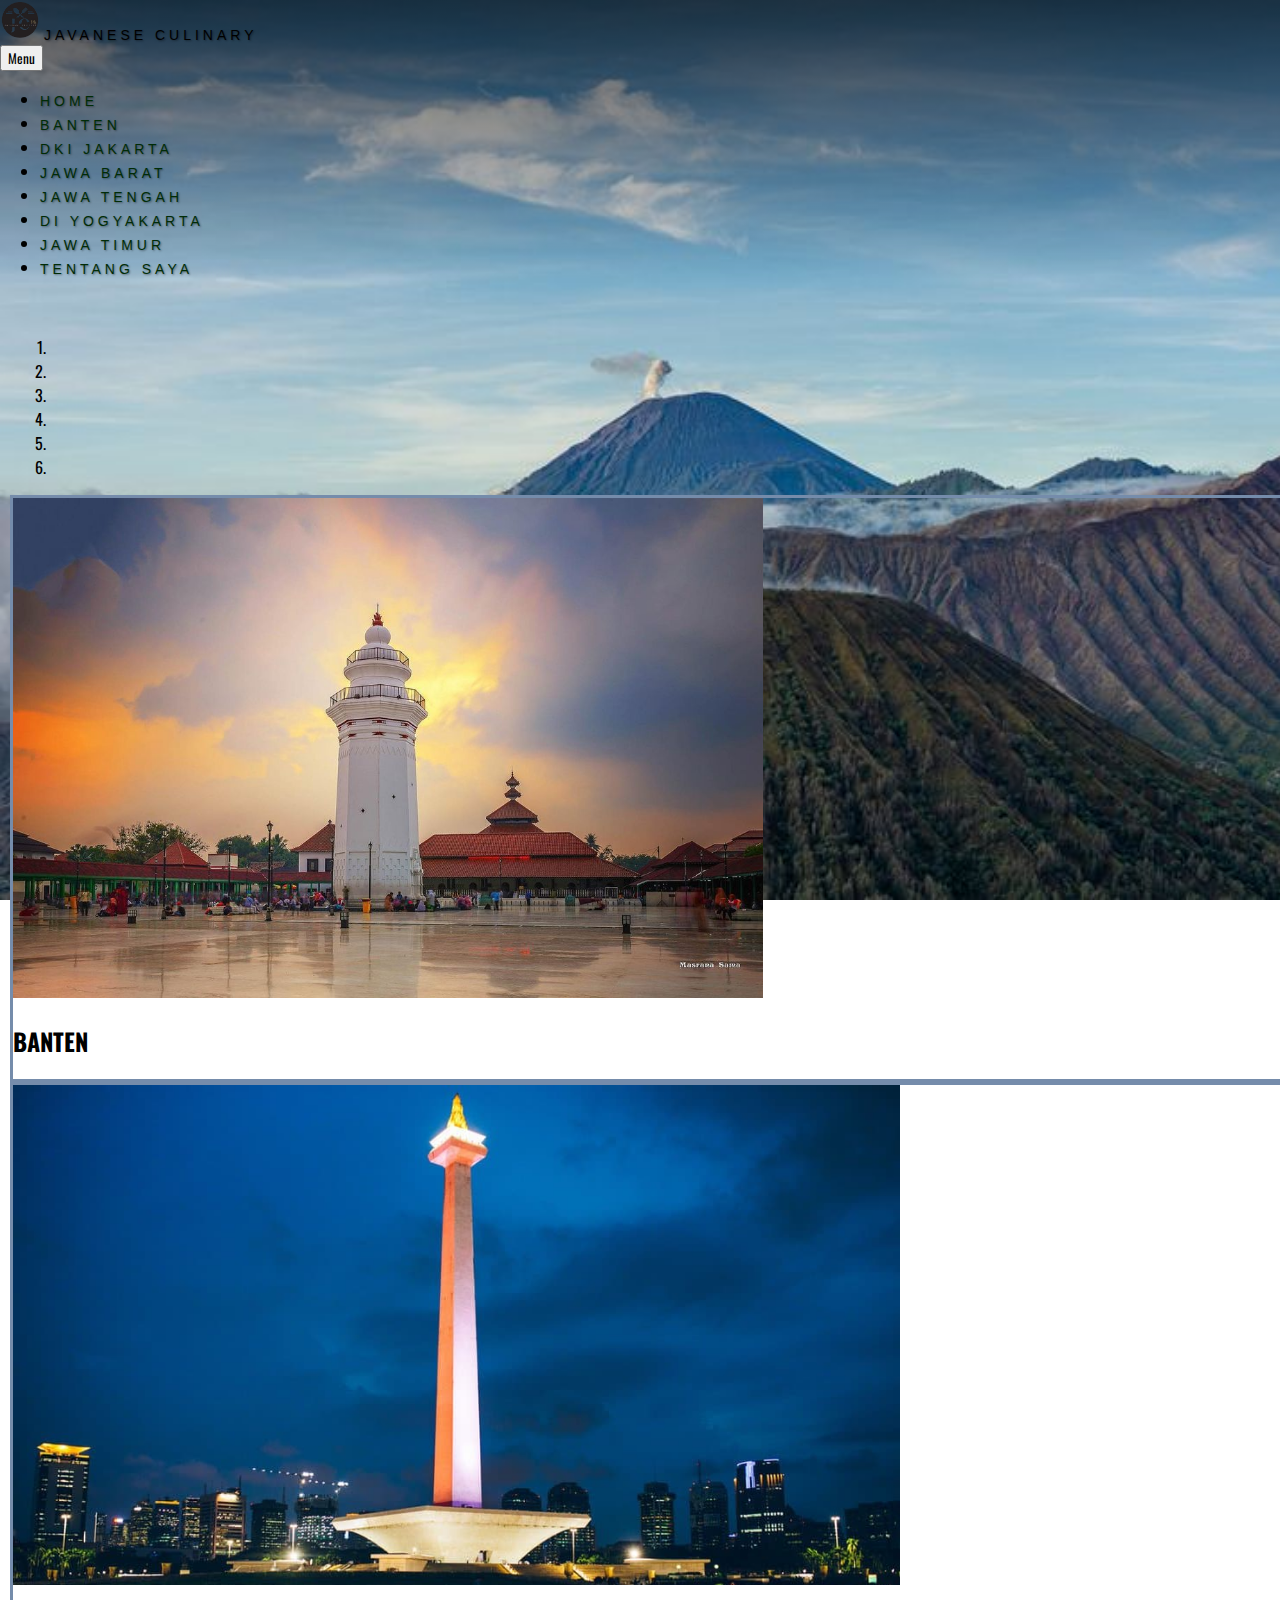
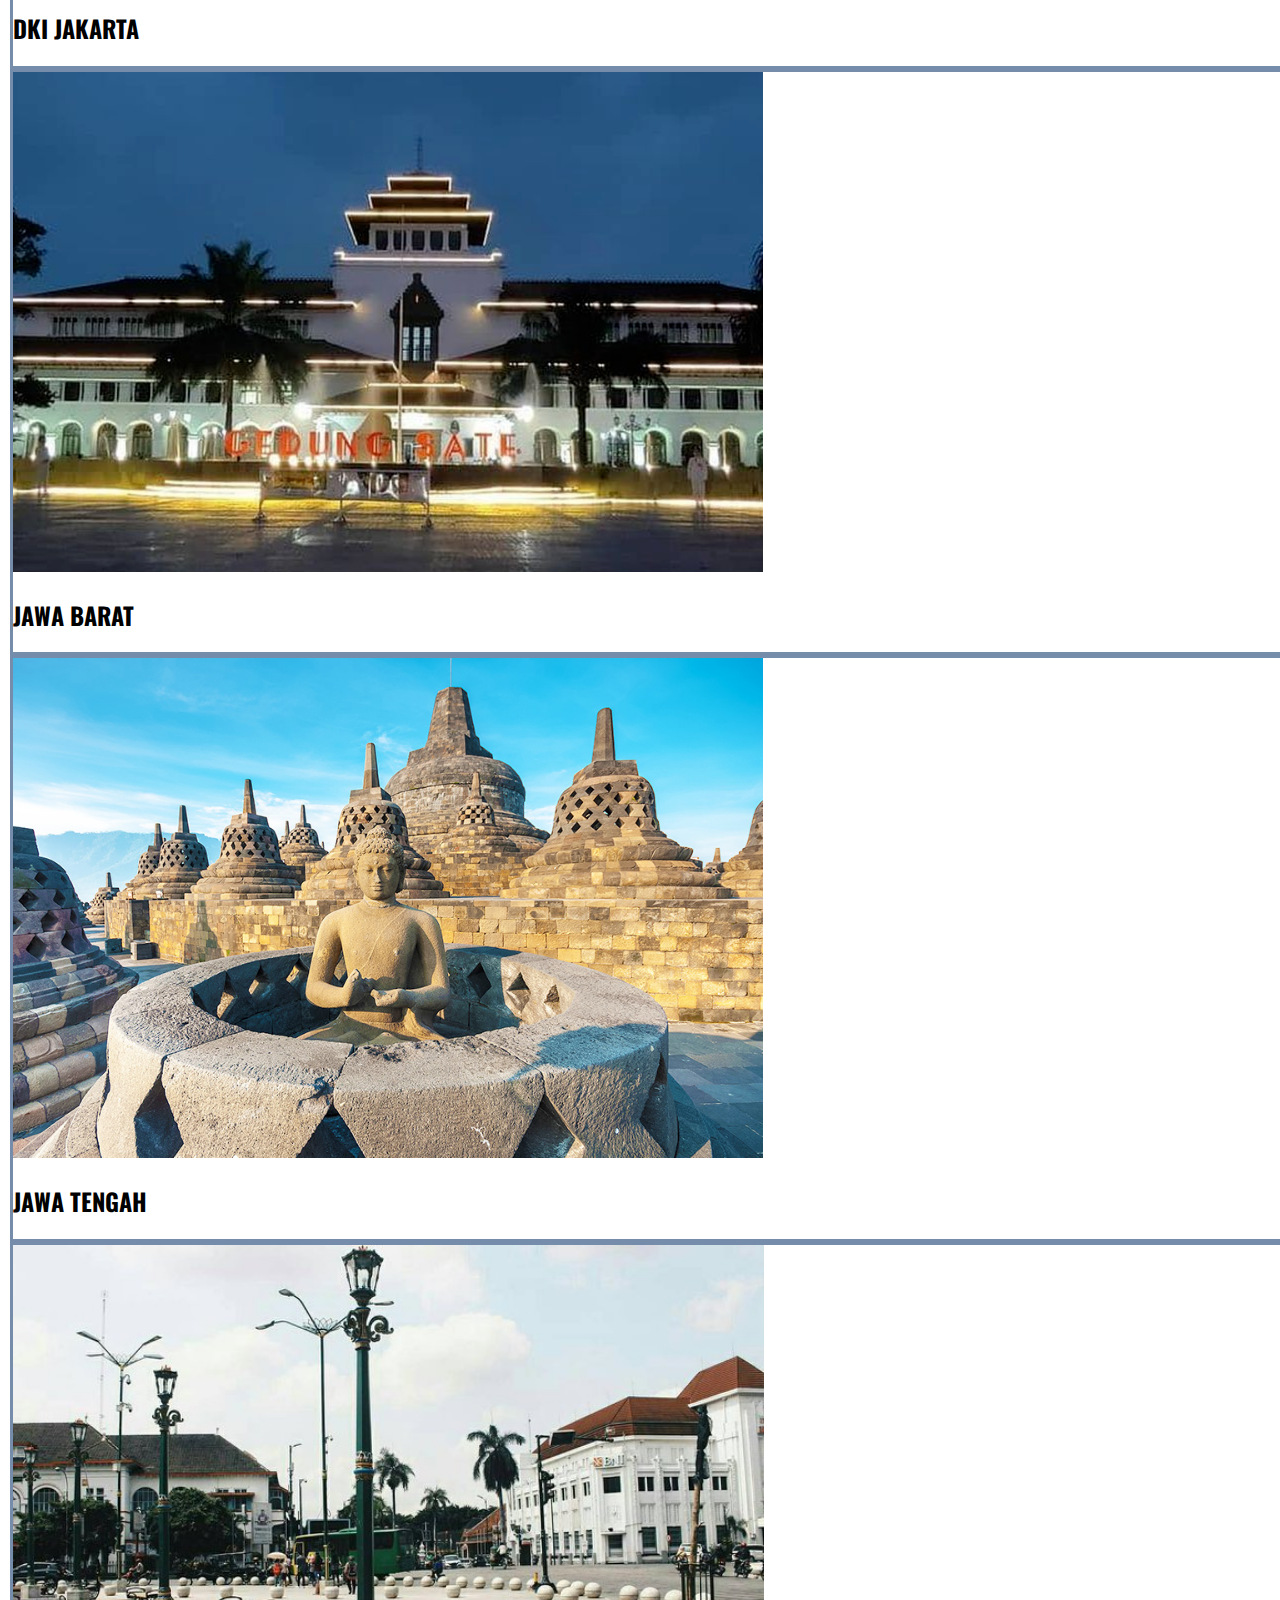
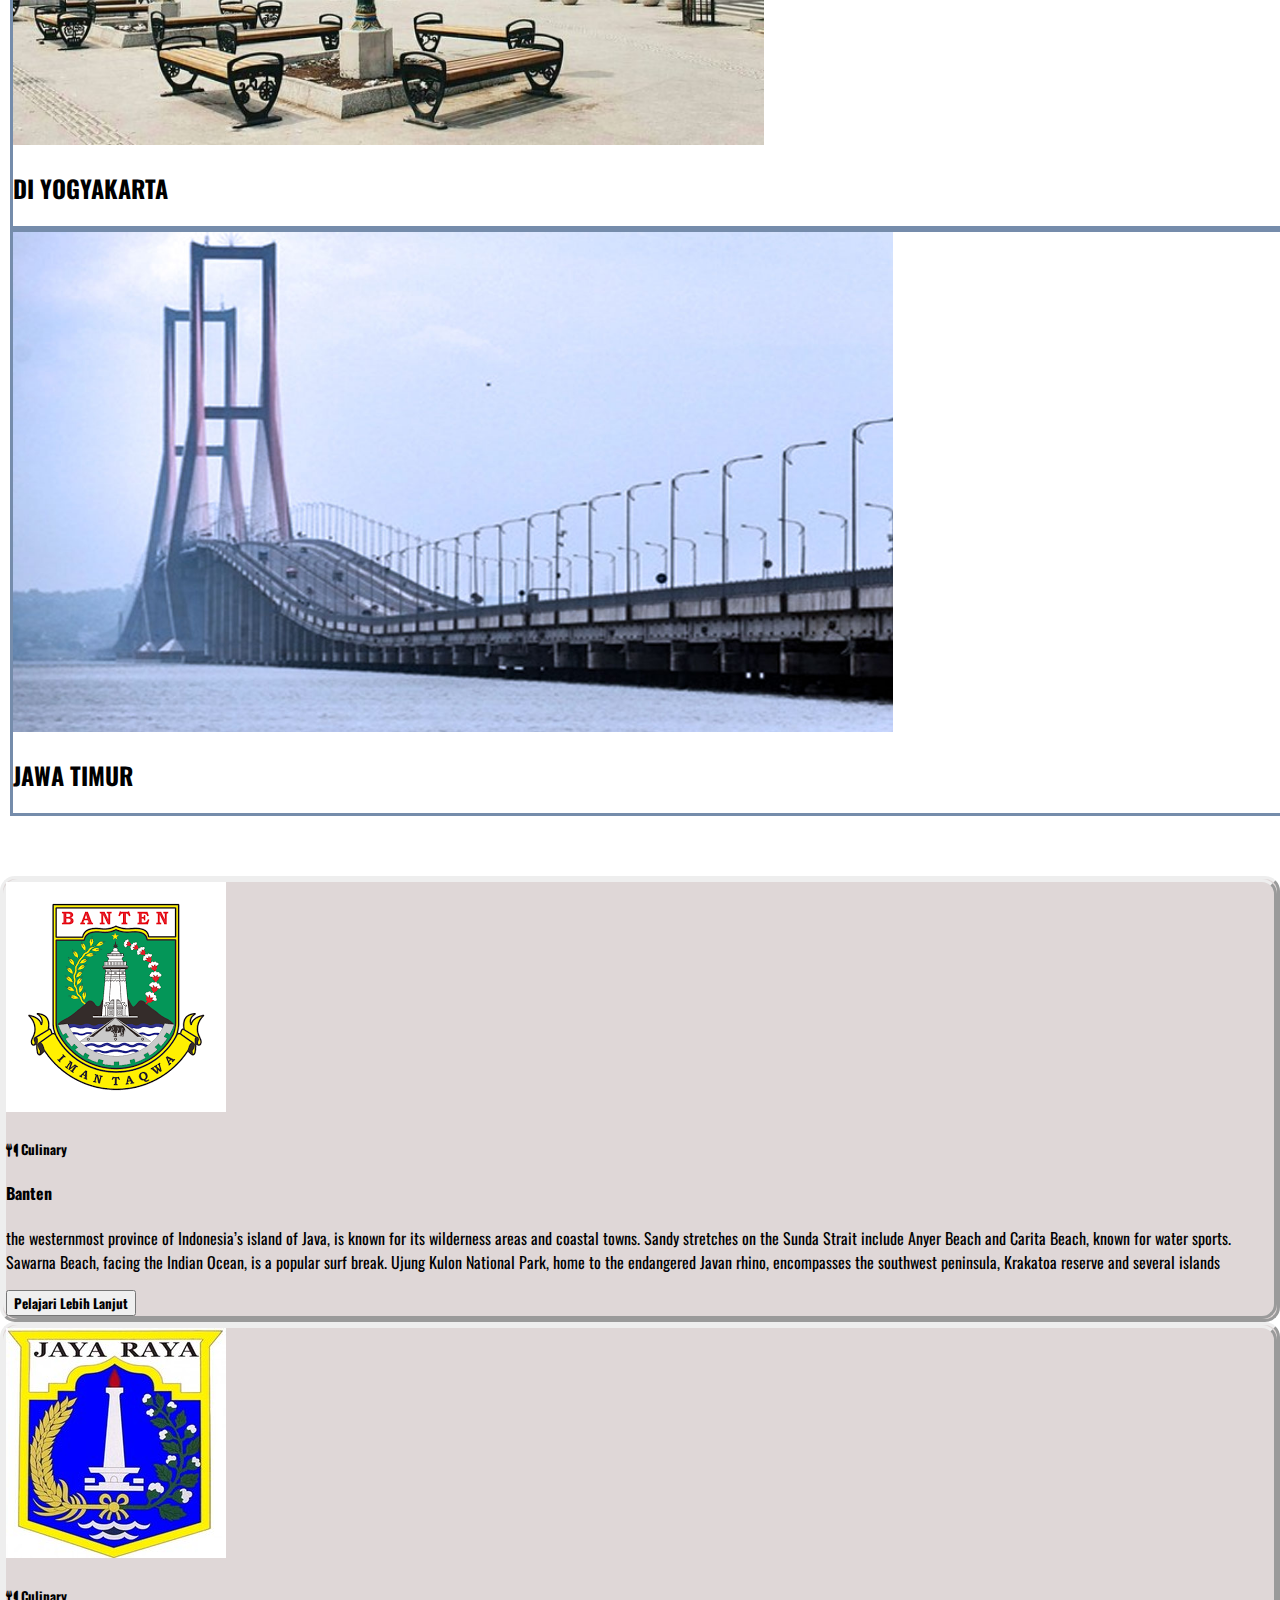
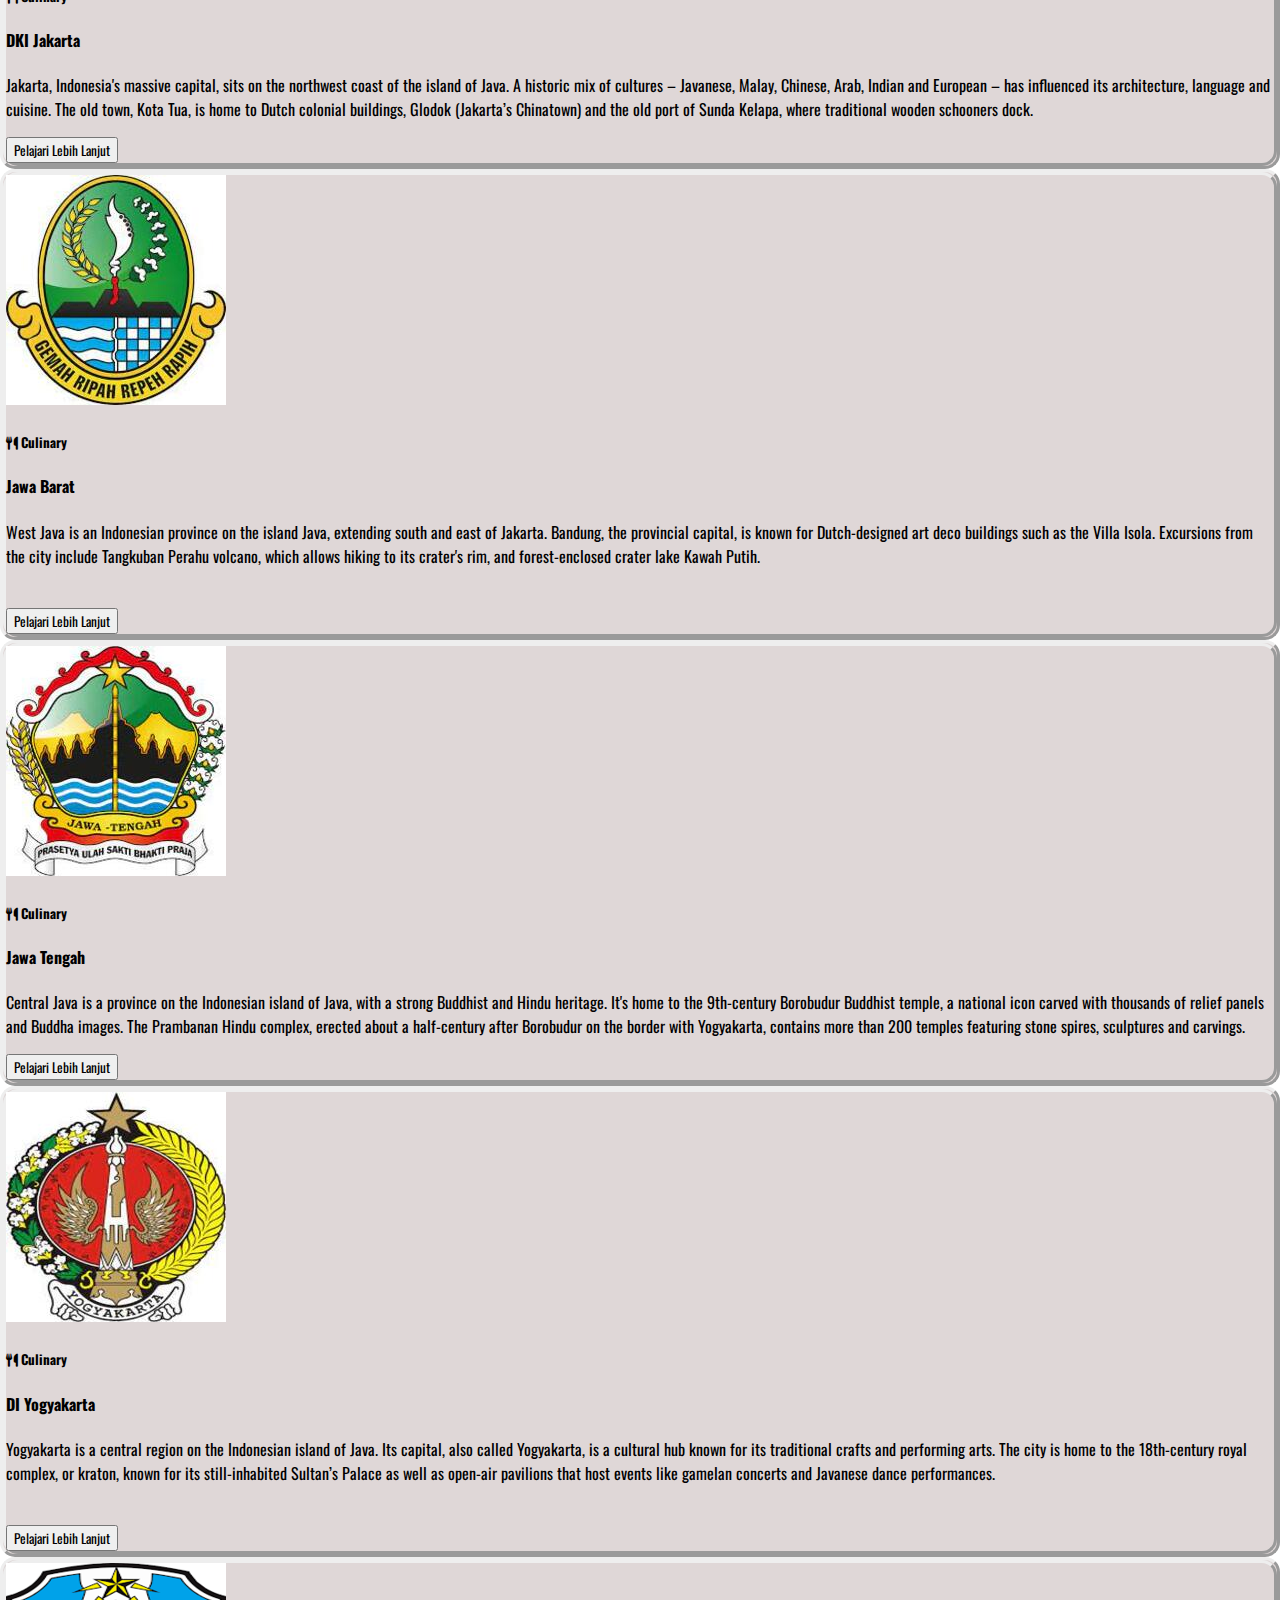
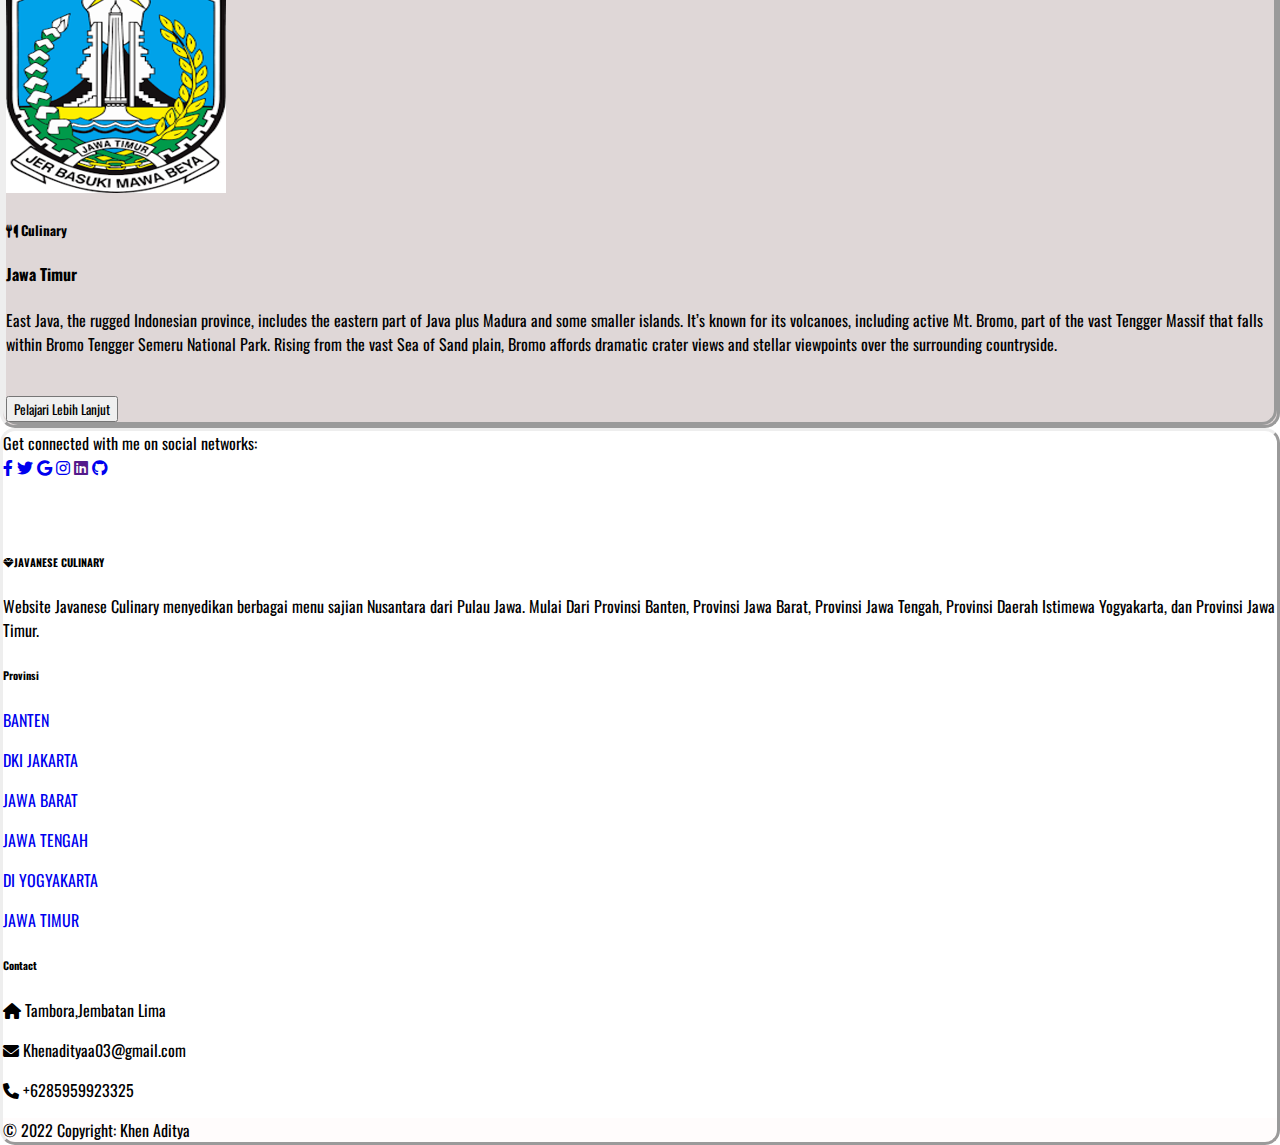
==== commit 1753a7e5: "baru" ====
--- a/index.html
+++ b/index.html
@@ -2,9 +2,12 @@
 <html lang="en">
 
 <head>
+  <link
+        href="https://fonts.googleapis.com/css2?family=Oswald:wght@300&family=Rubik+Gemstones&family=Rubik+Vinyl&display=swap"
+        rel="stylesheet">
   <link rel="stylesheet" href="https://cdnjs.cloudflare.com/ajax/libs/animate.css/4.1.1/animate.min.css" />
   <meta charset="utf-8">
-  <meta name="viewport" content="width=device-width, initial-scale=1">
+  <meta name="viewport" content="width=device-width, initial-scale=1.0, shrink-to-fit=no">
   <link href="https://cdn.jsdelivr.net/npm/bootstrap@5.0.2/dist/css/bootstrap.min.css" rel="stylesheet"
     integrity="sha384-EVSTQN3/azprG1Anm3QDgpJLIm9Nao0Yz1ztcQTwFspd3yD65VohhpuuCOmLASjC" crossorigin="anonymous">
   <link rel="stylesheet" href="style.css">
@@ -20,6 +23,11 @@
   <link rel="stylesheet" href="https://cdnjs.cloudflare.com/ajax/libs/font-awesome/6.0.0-beta3/css/all.min.css" />
   <link href="https://fonts.googleapis.com/css2?family=Poppins:wght@600;700&display=swap" rel="stylesheet" />
   <link rel="stylesheet" href="style.css" />
+  <link href="https://cdn.jsdelivr.net/npm/bootstrap@5.1.3/dist/css/bootstrap.min.css" rel="stylesheet"
+    integrity="sha384-1BmE4kWBq78iYhFldvKuhfTAU6auU8tT94WrHftjDbrCEXSU1oBoqyl2QvZ6jIW3" crossorigin="anonymous">
+  <script src="https://cdn.jsdelivr.net/npm/bootstrap@5.1.3/dist/js/bootstrap.bundle.min.js"
+    integrity="sha384-ka7Sk0Gln4gmtz2MlQnikT1wXgYsOg+OMhuP+IlRH9sENBO0LRn5q+8nbTov4+1p"
+    crossorigin="anonymous"></script>
   <title>Javanese Culinary</title>
 
 
@@ -51,28 +59,28 @@
       <div class="text-center mt-3 collapse navbar-collapse" id="navbarNavDropdown">
         <ul class="navbar-nav mx-auto ">
           <li class="nav-item">
-            <a class="nav-link active " aria-current="page" href="#">Home</a>
-          </li>
-          <li class="nav-item">
-            <a class="nav-link" href="#">Banten</a>
-          </li>
-          <li class="nav-item">
-            <a class="nav-link" href="#">DKI Jakarta</a>
-          </li>
-          <li class="nav-item">
-            <a class="nav-link" href="#">Jawa Barat</a>
-          </li>
-          <li class="nav-item">
-            <a class="nav-link" href="#">Jawa Tengah</a>
-          </li>
-          <li class="nav-item">
-            <a class="nav-link" href="#">DI Yogyakarta</a>
-          </li>
-          <li class="nav-item">
-            <a class="nav-link" href="#">Jawa Timur</a>
-          </li>
-          <li class="nav-item">
-            <a class="nav-link" href="#">Tentang Saya</a>
+            <a class="nav-link active " aria-current="page" href="index.html">Home</a>
+          </li>
+          <li class="nav-item">
+            <a class="nav-link" href="Banten.html">Banten</a>
+          </li>
+          <li class="nav-item">
+            <a class="nav-link" href="dki.html">DKI Jakarta</a>
+          </li>
+          <li class="nav-item">
+            <a class="nav-link" href="jabar.html">Jawa Barat</a>
+          </li>
+          <li class="nav-item">
+            <a class="nav-link" href="jateng.html">Jawa Tengah</a>
+          </li>
+          <li class="nav-item">
+            <a class="nav-link" href="diy.html">DI Yogyakarta</a>
+          </li>
+          <li class="nav-item">
+            <a class="nav-link" href="jatim.html">Jawa Timur</a>
+          </li>
+          <li class="nav-item">
+            <a class="nav-link" href="me.html">Tentang Saya</a>
           </li>
 
         </ul>
@@ -94,37 +102,37 @@
       <div class="carousel-item active transparent">
         <img src="Images/banten1.jpg" class="d-block w-100" alt="..." height="500px">
         <div class="carousel-caption d-none d-md-block">
-          <h2>BANTEN</h2>
+          <h2><b>BANTEN</b></h2>
         </div>
       </div>
       <div class="carousel-item">
         <img src="Images/jkt.jpg" class="d-block w-100" alt="..." height="500px">
         <div class="carousel-caption d-none d-md-block">
-          <h2>DKI JAKARTA</h2>
+          <h2><b>DKI JAKARTA</b></h2>
         </div>
       </div>
       <div class="carousel-item">
         <img src="Images/jabar.png" class="d-block w-100" alt="..." height="500px">
         <div class="carousel-caption d-none d-md-block">
-          <h2>JAWA BARAT</h2>
+          <h2><b>JAWA BARAT</b></h2>
         </div>
       </div>
       <div class="carousel-item">
         <img src="Images/jateng.jpg" class="d-block w-100" alt="..." height="500px">
         <div class="carousel-caption d-none d-md-block">
-          <h2>JAWA TENGAH</h2>
+          <h2><b>JAWA TENGAH</b></h2>
         </div>
       </div>
       <div class="carousel-item">
         <img src="Images/diy1.jpg" class="d-block w-100" alt="..." height="500px">
         <div class="carousel-caption d-none d-md-block">
-          <h2>DI YOGYAKARTA</h2>
+          <h2><b>DI YOGYAKARTA</b></h2>
         </div>
       </div>
       <div class="carousel-item">
         <img src="Images/jawatimur.jpg" class="d-block w-100" alt="..." height="500px">
         <div class="carousel-caption d-none d-md-block">
-          <h2>JAWA TIMUR</h2>
+          <h2><b>JAWA TIMUR</b></h2>
         </div>
       </div>
     </div>
@@ -159,7 +167,7 @@
                 <!-- Label -->
                 <h5 class="pink-text pb-2 pt-1"><i class="fas fa-utensils"></i> Culinary</h5>
                 <!-- Title -->
-                <h4 class="font-weight-bold card-title">Banten</h4>
+                <h4 class="font-weight-bold card-title"><b>Banten</b></h4>
                 <!-- Text -->
                 <p class="card-text">the westernmost province of Indonesia’s island of Java, is known for its wilderness
                   areas and coastal towns. Sandy stretches on the Sunda Strait include Anyer Beach and Carita Beach,
@@ -169,7 +177,7 @@
                   Park, home to the endangered Javan rhino, encompasses the southwest peninsula, Krakatoa reserve and
                   several islands</p>
                 <!-- Button -->
-                <button type="button" class="btn btn-info">Pelajari Lebih Lanjut</button>
+                <button type="button" class="btn btn-info"><b>Pelajari Lebih Lanjut</b></button>
 
               </div>
 
@@ -197,7 +205,7 @@
                 <!-- Label -->
                 <h5 class="pink-text pb-2 pt-1"><i class="fas fa-utensils"></i> Culinary</h5>
                 <!-- Title -->
-                <h4 class="font-weight-bold card-title">DKI Jakarta</h4>
+                <h4 class="font-weight-bold card-title"><b>DKI Jakarta</b></h4>
                 <!-- Text -->
                 <p class="card-text">Jakarta, Indonesia's massive capital, sits on the northwest coast of the island of
                   Java. A historic mix of cultures – Javanese, Malay, Chinese, Arab, Indian and European – has
@@ -376,124 +384,129 @@
           </div>
         </div>
       </div>
-    </div>
-    <script>
-      $(document).ready(function () {
-        var slideNum = $('.carousel-inner .carousel-item').length;
-        var randomNum = Math.floor(Math.random() * slideNum) + 1;
-        var randomNumIndex = randomNum - 1;
-        $('.carousel').carousel(randomNumIndex);
-        $('.carousel-item').removeClass('transparent');
-      });
-    </script>
-    <!-- Footer -->
-    <footer class="text-center text-lg-start bg-light text-muted">
-      <!-- Section: Social media -->
-      <section class="d-flex justify-content-center justify-content-lg-between p-4 border-bottom">
-        <!-- Left -->
-        <div class="me-5 d-none d-lg-block">
-          <span>Get connected with me on social networks:</span>
-        </div>
-        <!-- Left -->
-
-        <!-- Right -->
-        <div>
-          <a href="https://www.facebook.com/khen.aditya.9" class="me-4 link-secondary">
-            <i class="fab fa-facebook-f"></i>
-          </a>
-          <a href="https://twitter.com/KhenAditya10" class="me-4 link-secondary">
-            <i class="fab fa-twitter"></i>
-          </a>
-          <a href="mailto:Khen.412021018@civitas.ukrida.ac.id" class="me-4 link-secondary">
-            <i class="fab fa-google"></i>
-          </a>
-          <a href="https://www.instagram.com/angkhentang/" class="me-4 link-secondary">
-            <i class="fab fa-instagram"></i>
-          </a>
-          <a href="" class="me-4 link-secondary">
-            <i class="fab fa-linkedin"></i>
-          </a>
-          <a href="https://github.com/KhenAditya123" class="me-4 link-secondary">
-            <i class="fab fa-github"></i>
-          </a>
-        </div>
-        <!-- Right -->
-      </section>
-      <!-- Section: Social media -->
-
-      <!-- Section: Links  -->
-      <section class="">
-        <div class="container text-center text-md-start mt-5">
-          <!-- Grid row -->
-          <div class="row mt-3">
-            <!-- Grid column -->
-            <div class="col-md-3 col-lg-4 col-xl-3 mx-auto mb-4">
-              <!-- Content -->
-              <h6 class="text-uppercase fw-bold mb-4">
-                <i class="fas fa-gem me-3 text-secondary"></i>JAVANESE CULINARY
-              </h6>
-              <p>
-                Website Javanese Culinary menyedikan berbagai menu sajian Nusantara dari Pulau Jawa. Mulai Dari Provinsi
-                Banten, Provinsi Jawa Barat, Provinsi Jawa Tengah, Provinsi Daerah Istimewa Yogyakarta, dan Provinsi
-                Jawa Timur.
-              </p>
-            </div>
-            <!-- Grid column -->
-
-
-            <!-- Grid column -->
-            <div class="col-md-3 col-lg-2 col-xl-2 mx-auto mb-4">
-              <!-- Links -->
-              <h6 class="text-uppercase fw-bold mb-4">
-                Provinsi
-              </h6>
-              <p>
-                <a href="#!" class="text-reset">BANTEN</a>
-              </p>
-              <p>
-                <a href="#!" class="text-reset">DKI JAKARTA</a>
-              </p>
-              <p>
-                <a href="#!" class="text-reset">JAWA BARAT</a>
-              </p>
-              <p>
-                <a href="#!" class="text-reset">JAWA TENGAH</a>
-              </p>
-              <p>
-                <a href="#!" class="text-reset">DI YOGYAKARTA</a>
-              </p>
-              <p>
-                <a href="#!" class="text-reset">JAWA TIMUR</a>
-              </p>
-            </div>
-            <!-- Grid column -->
-
-            <!-- Grid column -->
-            <div class="col-md-4 col-lg-3 col-xl-3 mx-auto mb-md-0 mb-4">
-              <!-- Links -->
-              <h6 class="text-uppercase fw-bold mb-4">Contact</h6>
-              <p><i class="fas fa-home me-3 text-secondary"></i> Tambora,Jembatan Lima</p>
-              <p>
-                <i class="fas fa-envelope me-3 text-secondary"></i>
-                Khenadityaa03@gmail.com
-              </p>
-              <p><i class="fas fa-phone me-3 text-secondary"></i> +6285959923325</p>
-            </div>
-            <!-- Grid column -->
-          </div>
-          <!-- Grid row -->
-        </div>
-      </section>
-      <!-- Section: Links  -->
-
-      <!-- Copyright -->
-      <div class="text-center p-4" style="background-color: rgba(247, 119, 119, 0.025);">
-        © 2022 Copyright:
-        <a class="text-reset fw-bold">Khen Aditya</a>
-      </div>
-      <!-- Copyright -->
-    </footer>
-    <!-- Footer -->
+
+      <script>
+        $(document).ready(function () {
+          var slideNum = $('.carousel-inner .carousel-item').length;
+          var randomNum = Math.floor(Math.random() * slideNum) + 1;
+          var randomNumIndex = randomNum - 1;
+          $('.carousel').carousel(randomNumIndex);
+          $('.carousel-item').removeClass('transparent');
+        });
+
+      </script>
+      <!-- Footer -->
+      <footer class="text-center text-lg-start bg-light text-muted">
+        <!-- Section: Social media -->
+        <section class="d-flex justify-content-center justify-content-lg-between p-4 border-bottom">
+          <!-- Left -->
+          <div class="me-5 d-none d-lg-block">
+            <span>Get connected with me on social networks:</span>
+          </div>
+          <!-- Left -->
+
+          <!-- Right -->
+          <div>
+            <a href="https://www.facebook.com/khen.aditya.9" class="me-4 link-secondary">
+              <i class="fab fa-facebook-f"></i>
+            </a>
+            <a href="https://twitter.com/KhenAditya10" class="me-4 link-secondary">
+              <i class="fab fa-twitter"></i>
+            </a>
+            <a href="mailto:Khen.412021018@civitas.ukrida.ac.id" class="me-4 link-secondary">
+              <i class="fab fa-google"></i>
+            </a>
+            <a href="https://www.instagram.com/angkhentang/" class="me-4 link-secondary">
+              <i class="fab fa-instagram"></i>
+            </a>
+            <a href="" class="me-4 link-secondary">
+              <i class="fab fa-linkedin"></i>
+            </a>
+            <a href="https://github.com/KhenAditya123" class="me-4 link-secondary">
+              <i class="fab fa-github"></i>
+            </a>
+          </div>
+          <!-- Right -->
+        </section>
+        <!-- Section: Social media -->
+
+        <!-- Section: Links  -->
+        <section class="">
+          <div class="container text-center text-md-start mt-5">
+            <!-- Grid row -->
+            <div class="row mt-3">
+              <!-- Grid column -->
+              <div class="col-md-3 col-lg-4 col-xl-3 mx-auto mb-4">
+                <!-- Content -->
+                <h6 class="text-uppercase fw-bold mb-4">
+                  <i class="fas fa-gem me-3 text-secondary"></i>JAVANESE CULINARY
+                </h6>
+                <p>
+                  Website Javanese Culinary menyedikan berbagai menu sajian Nusantara dari Pulau Jawa. Mulai Dari
+                  Provinsi
+                  Banten, Provinsi Jawa Barat, Provinsi Jawa Tengah, Provinsi Daerah Istimewa Yogyakarta, dan Provinsi
+                  Jawa Timur.
+                </p>
+              </div>
+              <!-- Grid column -->
+
+
+              <!-- Grid column -->
+              <div class="col-md-3 col-lg-2 col-xl-2 mx-auto mb-4">
+                <!-- Links -->
+                <h6 class="text-uppercase fw-bold mb-4">
+                  Provinsi
+                </h6>
+                <p>
+                  <a href="Banten.html" class="text-reset">BANTEN</a>
+                </p>
+                <p>
+                  <a href="dki.html" class="text-reset">DKI JAKARTA</a>
+                </p>
+                <p>
+                  <a href="jabar.html" class="text-reset">JAWA BARAT</a>
+                </p>
+                <p>
+                  <a href="jateng.html" class="text-reset">JAWA TENGAH</a>
+                </p>
+                <p>
+                  <a href="diy.html" class="text-reset">DI YOGYAKARTA</a>
+                </p>
+                <p>
+                  <a href="jatim.html" class="text-reset">JAWA TIMUR</a>
+                </p>
+              </div>
+              <!-- Grid column -->
+
+              <!-- Grid column -->
+              <div class="col-md-4 col-lg-3 col-xl-3 mx-auto mb-md-0 mb-4">
+                <!-- Links -->
+                <h6 class="text-uppercase fw-bold mb-4">Contact</h6>
+                <p><i class="fas fa-home me-3 text-secondary"></i> Tambora,Jembatan Lima</p>
+                <p>
+                  <i class="fas fa-envelope me-3 text-secondary"></i>
+                  Khenadityaa03@gmail.com
+                </p>
+                <p><i class="fas fa-phone me-3 text-secondary"></i> +6285959923325</p>
+              </div>
+              <!-- Grid column -->
+            </div>
+            <!-- Grid row -->
+          </div>
+        </section>
+        <!-- Section: Links  -->
+
+        <!-- Copyright -->
+        <div class="text-center p-4" style="background-color: rgba(247, 119, 119, 0.025);">
+          © 2022 Copyright:
+          <a class="text-reset fw-bold">Khen Aditya</a>
+        </div>
+        <!-- Copyright -->
+      </footer>
+      <!-- Footer -->
+
+
+
 
 </body>
 
--- a/style.css
+++ b/style.css
@@ -1,18 +1,33 @@
-body{
-   background:url(Images/bg.jpg);
-   background-repeat: no-repeat;
-   background-attachment: fixed;
-   background-size: cover;
+*{
+    font-family: 'Oswald', sans-serif;
 }
-#mainNavigation{
-    position:static;
+body {
+    background: url(Images/bg.jpg);
+    background-repeat: no-repeat;
+    background-attachment: fixed;
+    background-size: cover;
+    
+
 }
-.bnavbar{
+
+*{
+    font-family: 'Oswald', sans-serif;
+}
+h4{
+    
+}
+
+
+#mainNavigation {
+    position: static;
+}
+
+.bnavbar {
     background: rgb(196, 189, 171);
 }
 
 body {
-    margin:0px;
+    margin: 0px;
     background-color: rgb(255, 255, 255);
 }
 
@@ -42,7 +57,6 @@
 
 .nav-item a:hover {
     color: rgb(160, 185, 255)
-    
 }
 
 .nav-item {
@@ -71,56 +85,64 @@
     padding: 12px;
 }
 
-.carousel{
-    width:100%;
-    max-width:100%;
-    padding:10px;
+.carousel {
+    width: 100%;
+    max-width: 100%;
+    padding: 10px;
 }
 
-.carousel-item{
+.carousel-item {
     border: 3px solid;
     border-color: rgb(117, 140, 171);
 }
 
-#carouselExampleIndicators{
-    position:static;
+#carouselExampleIndicators {
+    position: static;
 }
 
-.text-center text-lg-start bg-white text-muted{
+.text-center text-lg-start bg-white text-muted {
     margin: 40px;
 }
-.nav-link{
+
+.nav-link {
     color: #037582;
     background-color: transparent;
 }
-.container{
+
+.container {
     padding-top: 50px;
-}
-.footer{
-    
-    text-decoration: none ;
-    
-}
-a{
-text-decoration:none ;
 
 }
-.h5{
+
+
+a {
+    text-decoration: none;
+
+}
+
+.h5 {
     text-align: center;
 }
 
-.card{
+.card {
     border-radius: 15px;
     background-color: rgb(223, 215, 215);
     border-style: outset;
+    border-radius: 15px;
+
 
 }
+
+.card-body {
+    border-radius: 10px;
+}
+
 .text-lg-start {
     text-align: left;
     border-radius: 15px;
-    border-style:outset;
+    border-style: outset;
 }
+
 :root {
     animation-delay: 2s;
-  }
-
+}
--- a/style.css
+++ b/style.css
@@ -1,18 +1,33 @@
-body{
-   background:url(Images/bg.jpg);
-   background-repeat: no-repeat;
-   background-attachment: fixed;
-   background-size: cover;
+*{
+    font-family: 'Oswald', sans-serif;
 }
-#mainNavigation{
-    position:static;
+body {
+    background: url(Images/bg.jpg);
+    background-repeat: no-repeat;
+    background-attachment: fixed;
+    background-size: cover;
+    
+
 }
-.bnavbar{
+
+*{
+    font-family: 'Oswald', sans-serif;
+}
+h4{
+    
+}
+
+
+#mainNavigation {
+    position: static;
+}
+
+.bnavbar {
     background: rgb(196, 189, 171);
 }
 
 body {
-    margin:0px;
+    margin: 0px;
     background-color: rgb(255, 255, 255);
 }
 
@@ -42,7 +57,6 @@
 
 .nav-item a:hover {
     color: rgb(160, 185, 255)
-    
 }
 
 .nav-item {
@@ -71,56 +85,64 @@
     padding: 12px;
 }
 
-.carousel{
-    width:100%;
-    max-width:100%;
-    padding:10px;
+.carousel {
+    width: 100%;
+    max-width: 100%;
+    padding: 10px;
 }
 
-.carousel-item{
+.carousel-item {
     border: 3px solid;
     border-color: rgb(117, 140, 171);
 }
 
-#carouselExampleIndicators{
-    position:static;
+#carouselExampleIndicators {
+    position: static;
 }
 
-.text-center text-lg-start bg-white text-muted{
+.text-center text-lg-start bg-white text-muted {
     margin: 40px;
 }
-.nav-link{
+
+.nav-link {
     color: #037582;
     background-color: transparent;
 }
-.container{
+
+.container {
     padding-top: 50px;
-}
-.footer{
-    
-    text-decoration: none ;
-    
-}
-a{
-text-decoration:none ;
 
 }
-.h5{
+
+
+a {
+    text-decoration: none;
+
+}
+
+.h5 {
     text-align: center;
 }
 
-.card{
+.card {
     border-radius: 15px;
     background-color: rgb(223, 215, 215);
     border-style: outset;
+    border-radius: 15px;
+
 
 }
+
+.card-body {
+    border-radius: 10px;
+}
+
 .text-lg-start {
     text-align: left;
     border-radius: 15px;
-    border-style:outset;
+    border-style: outset;
 }
+
 :root {
     animation-delay: 2s;
-  }
-
+}
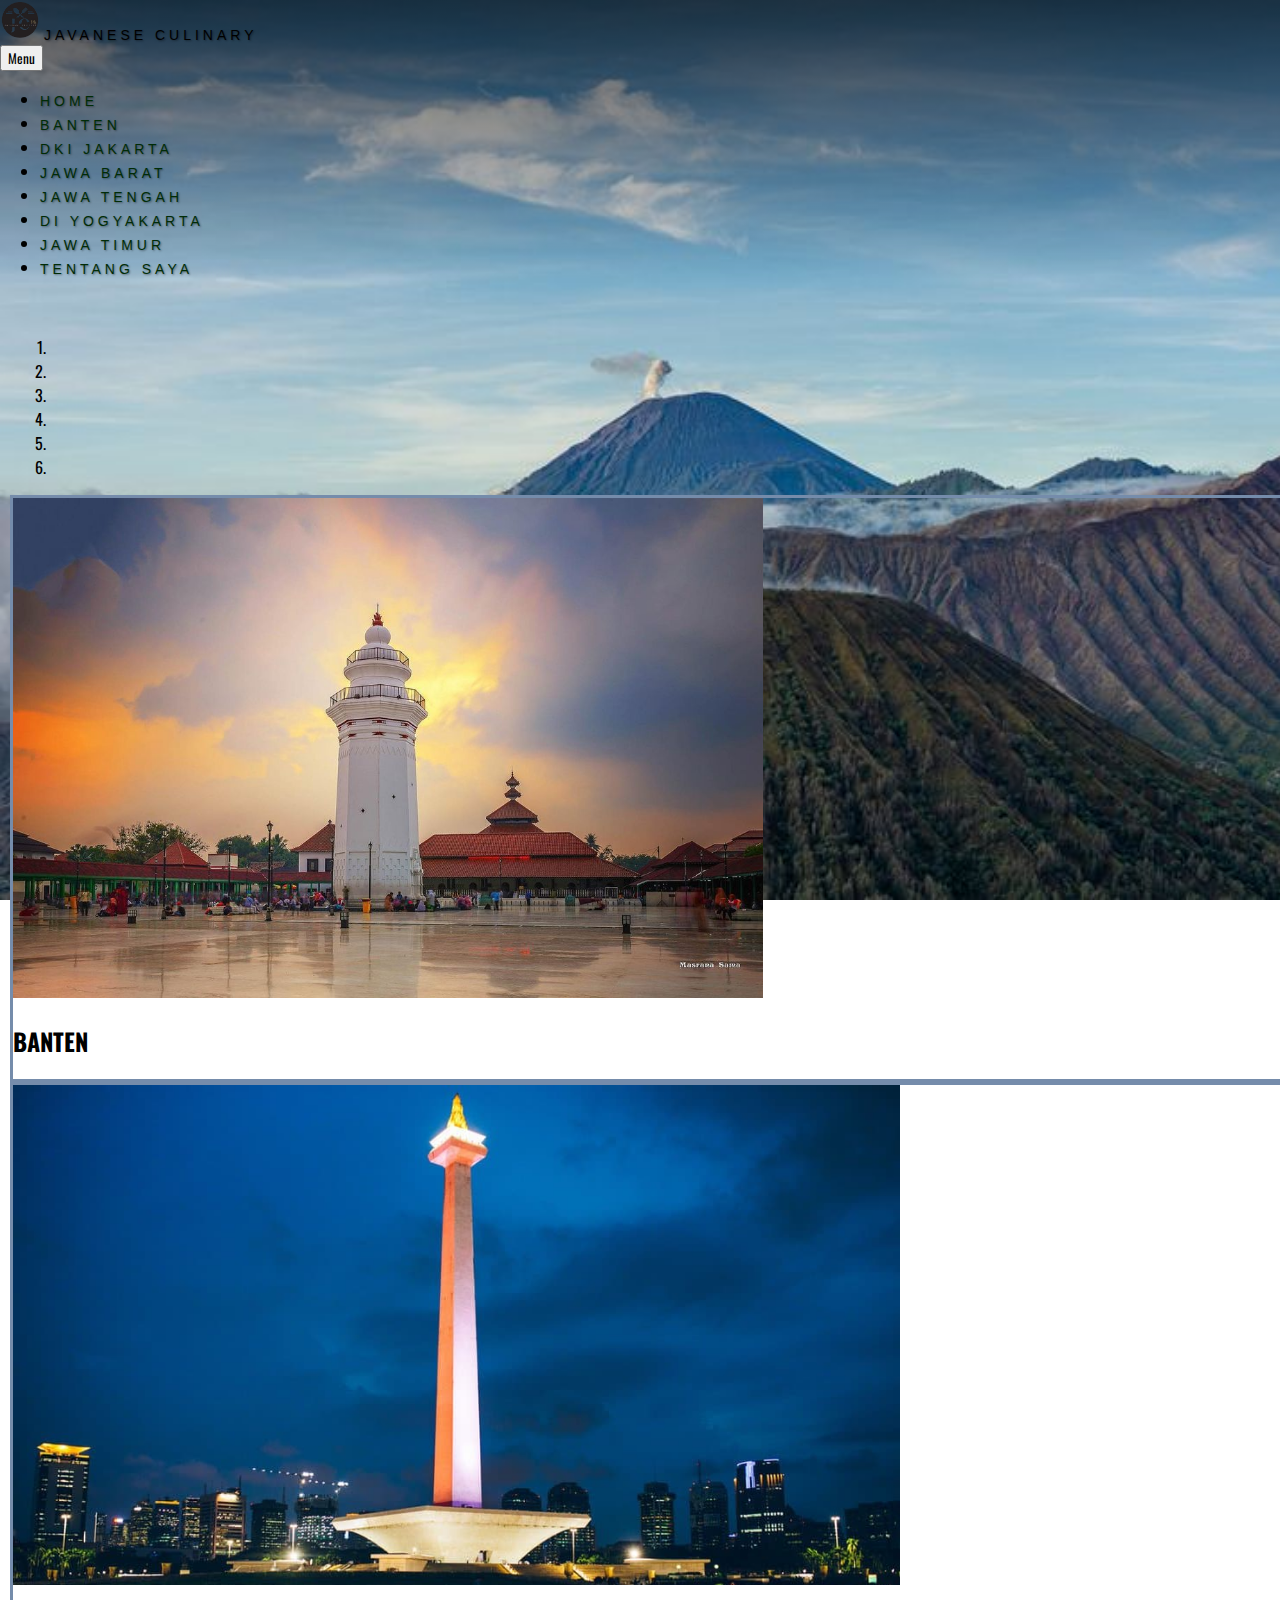
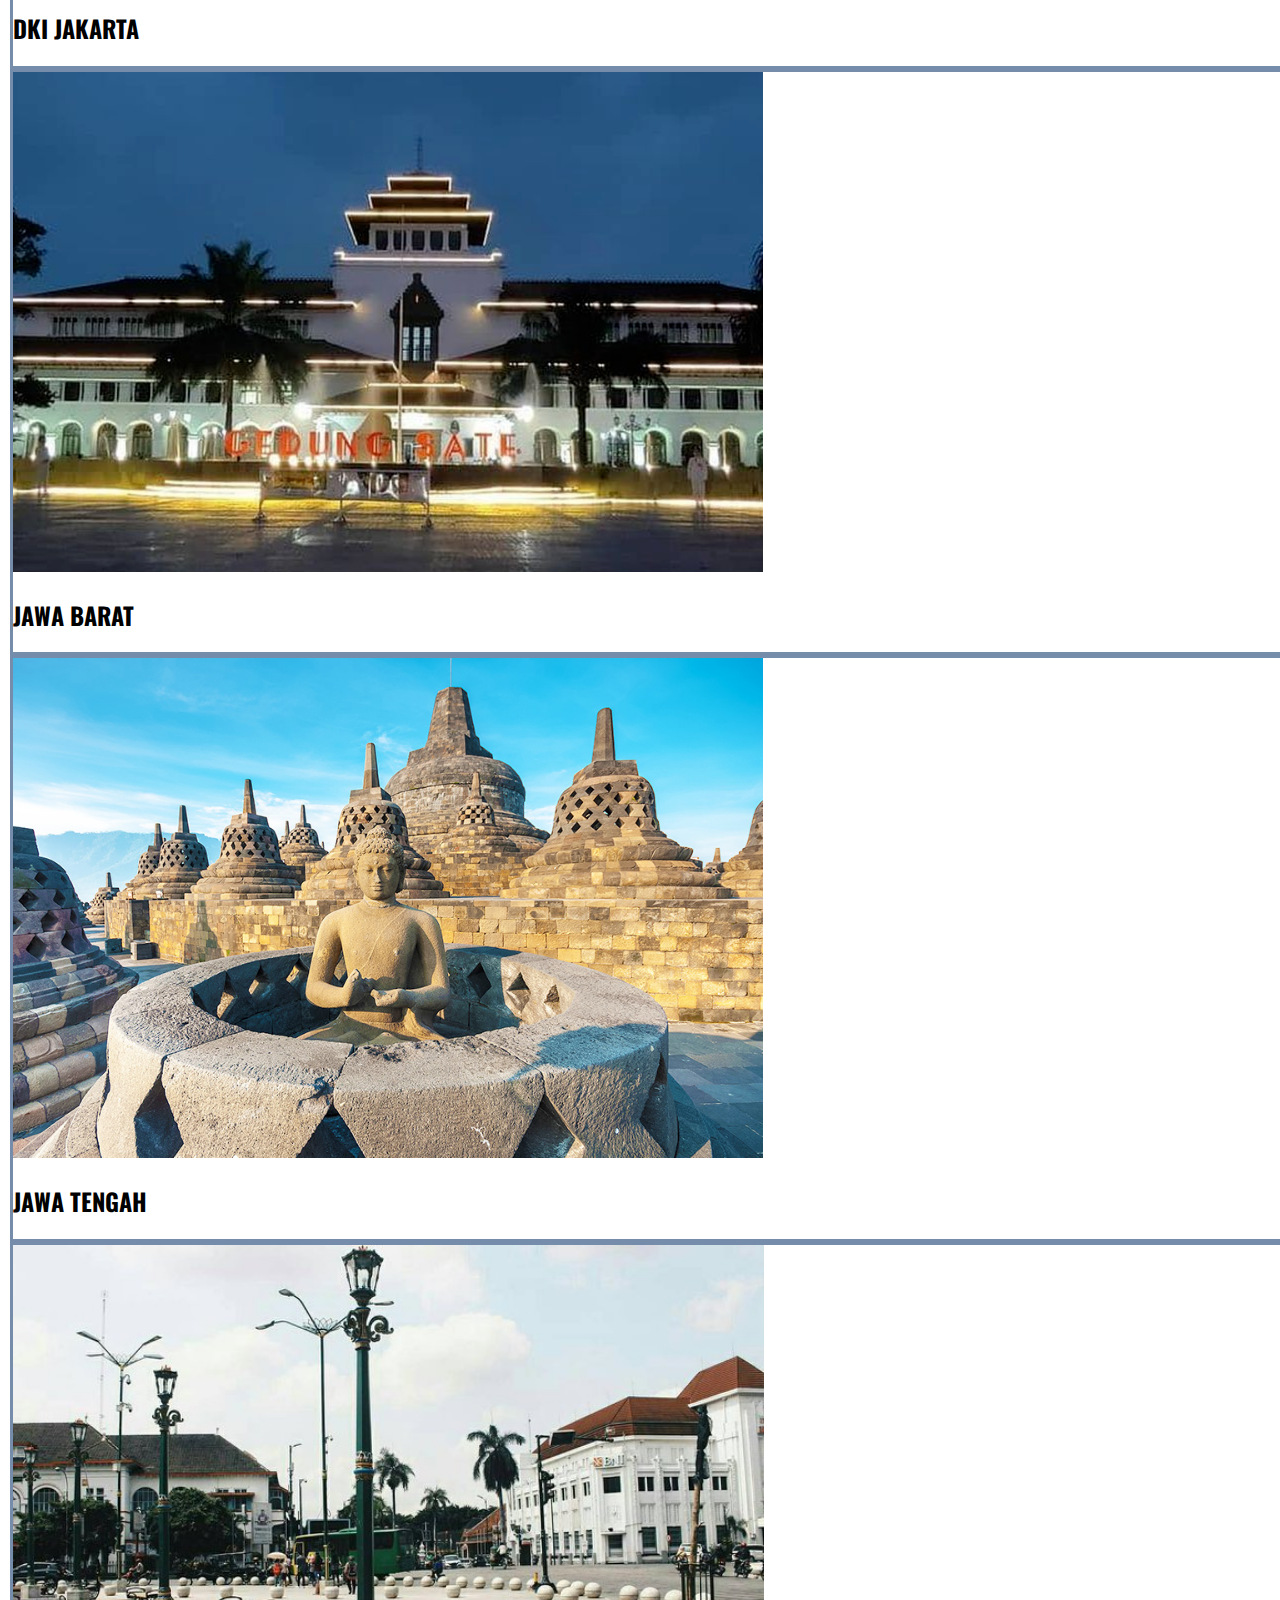
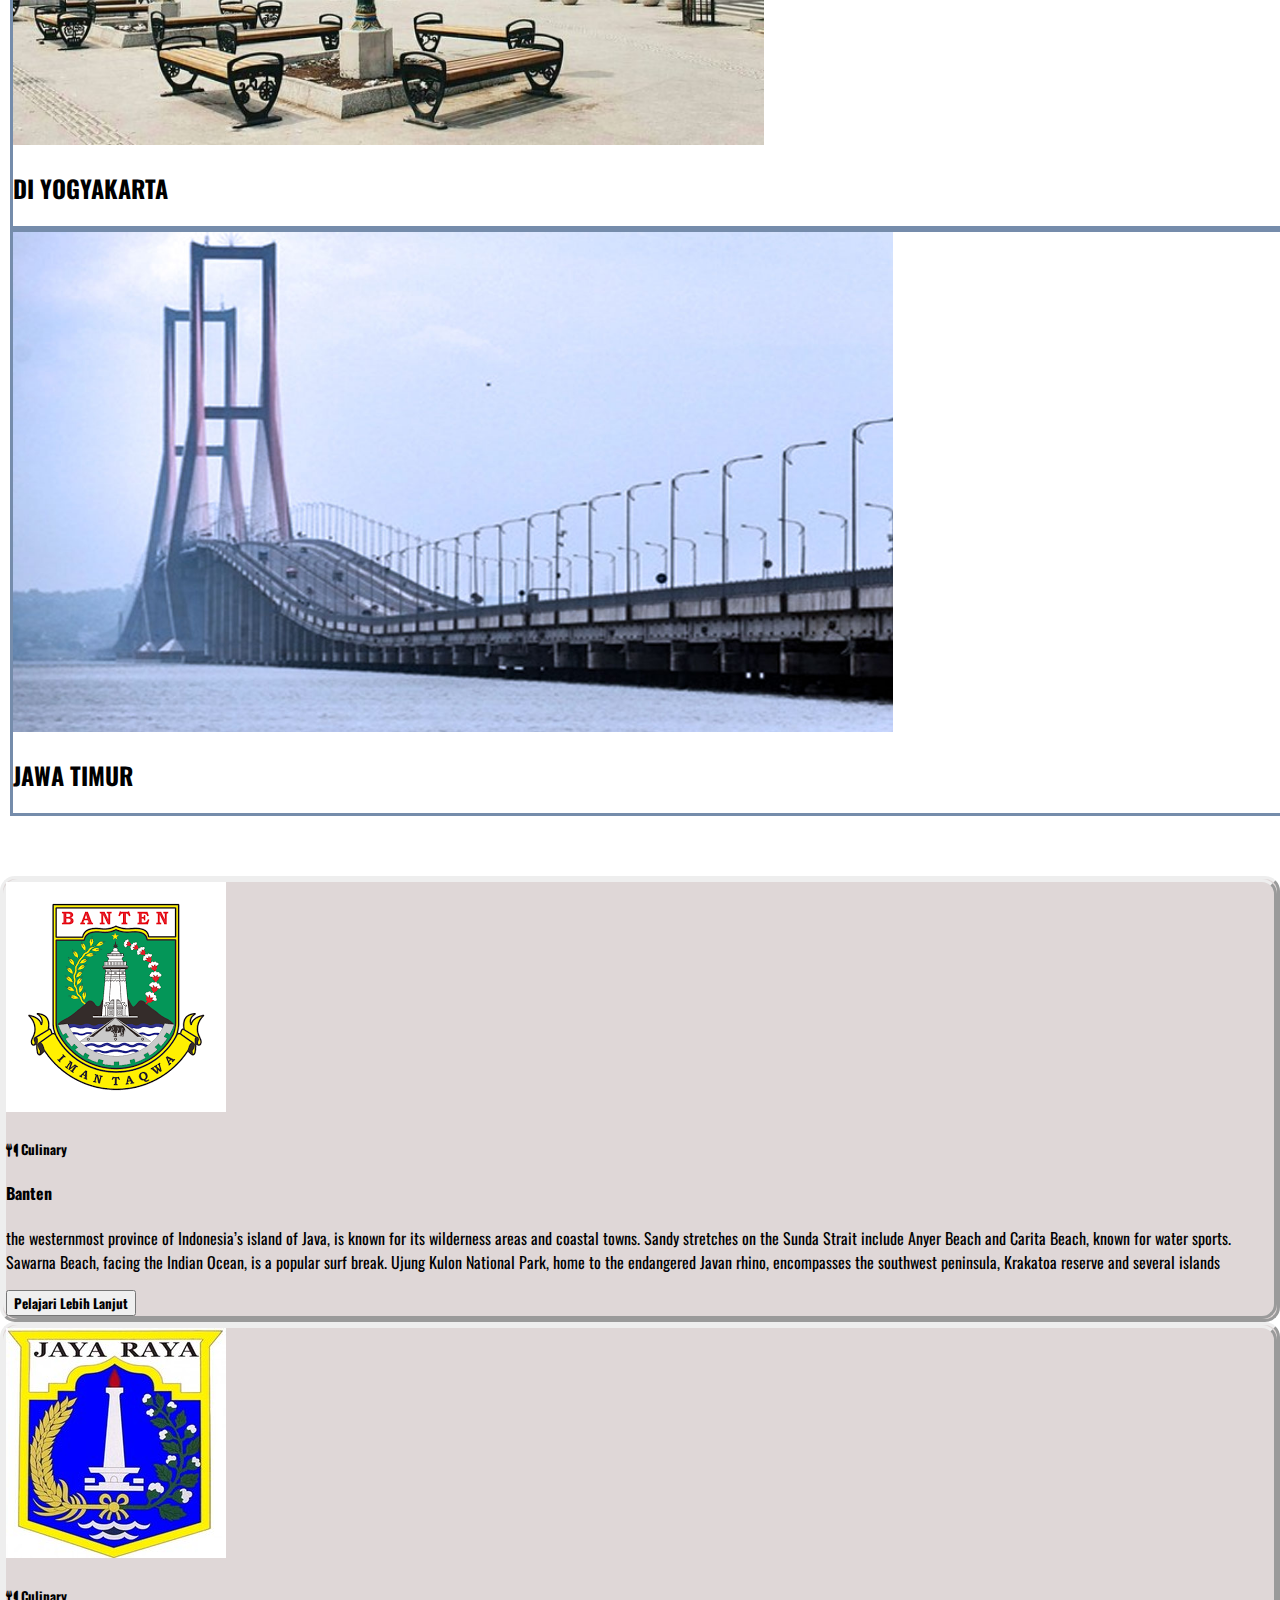
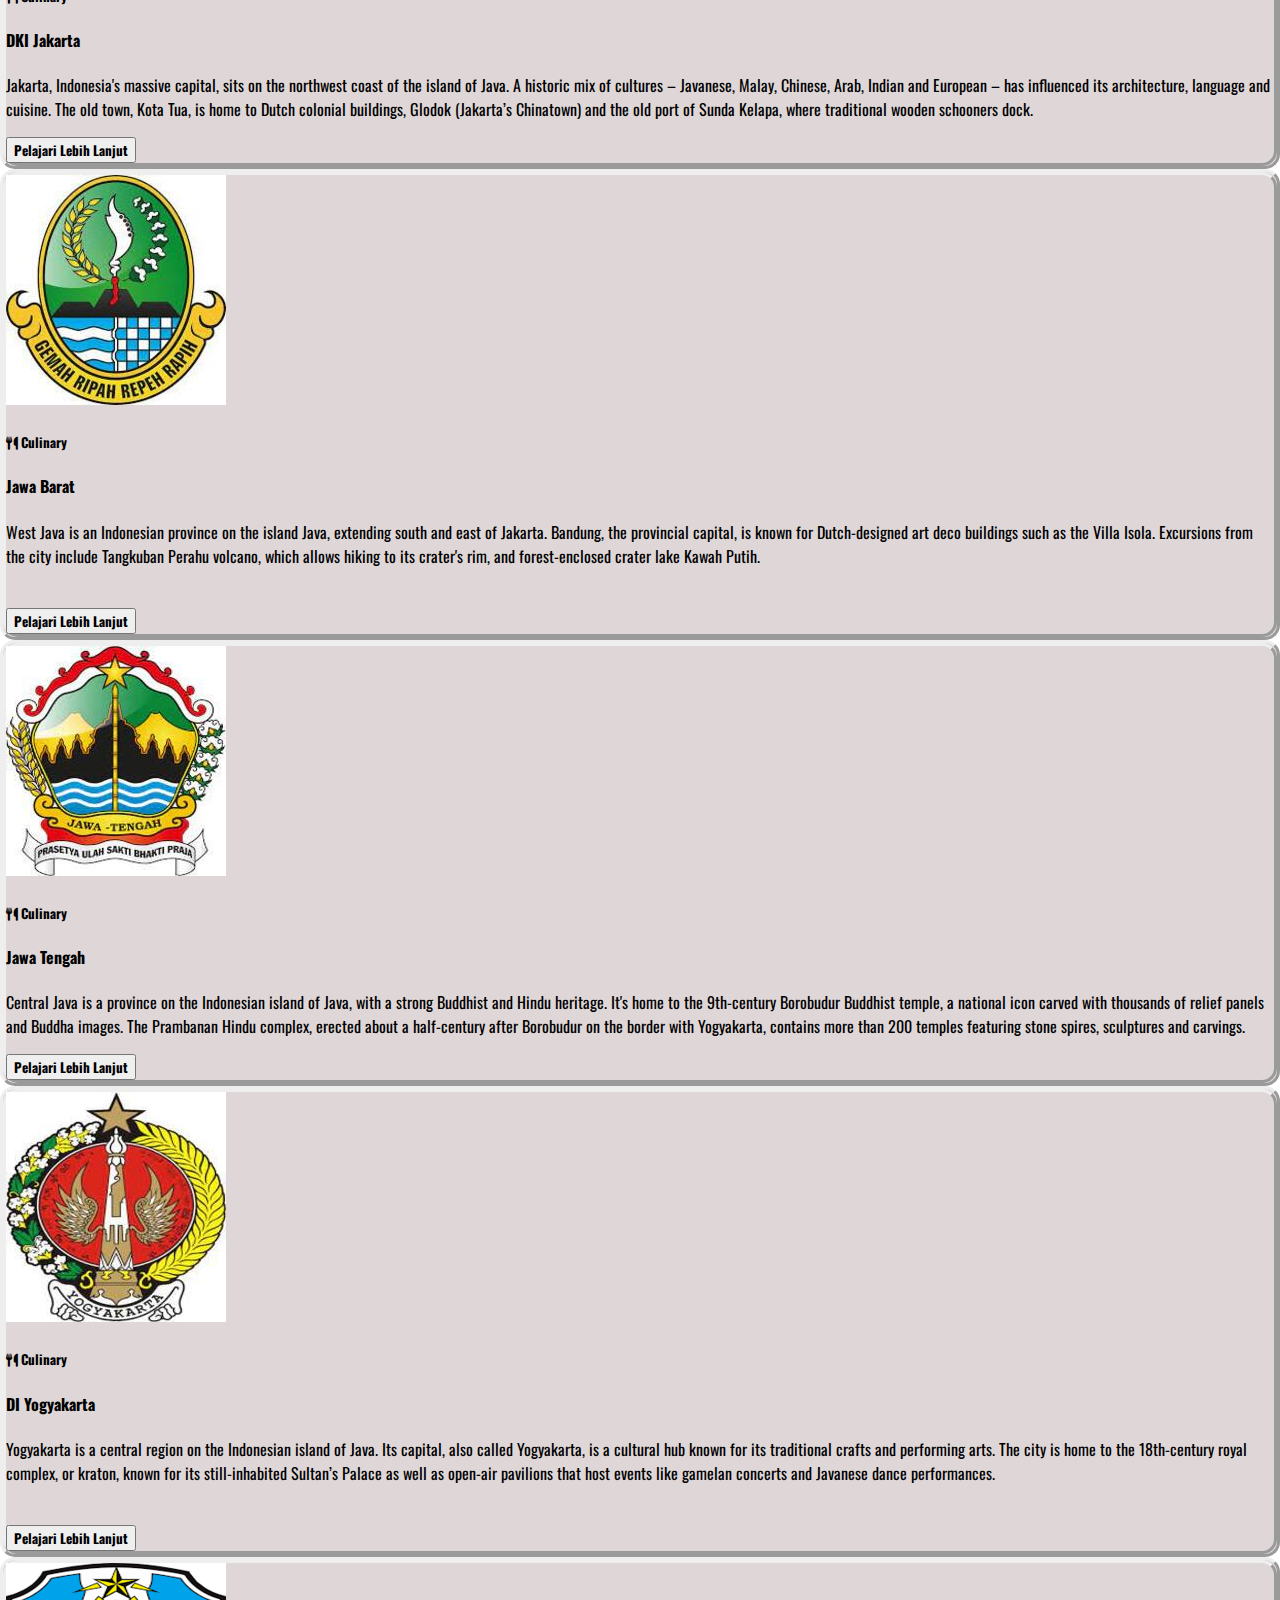
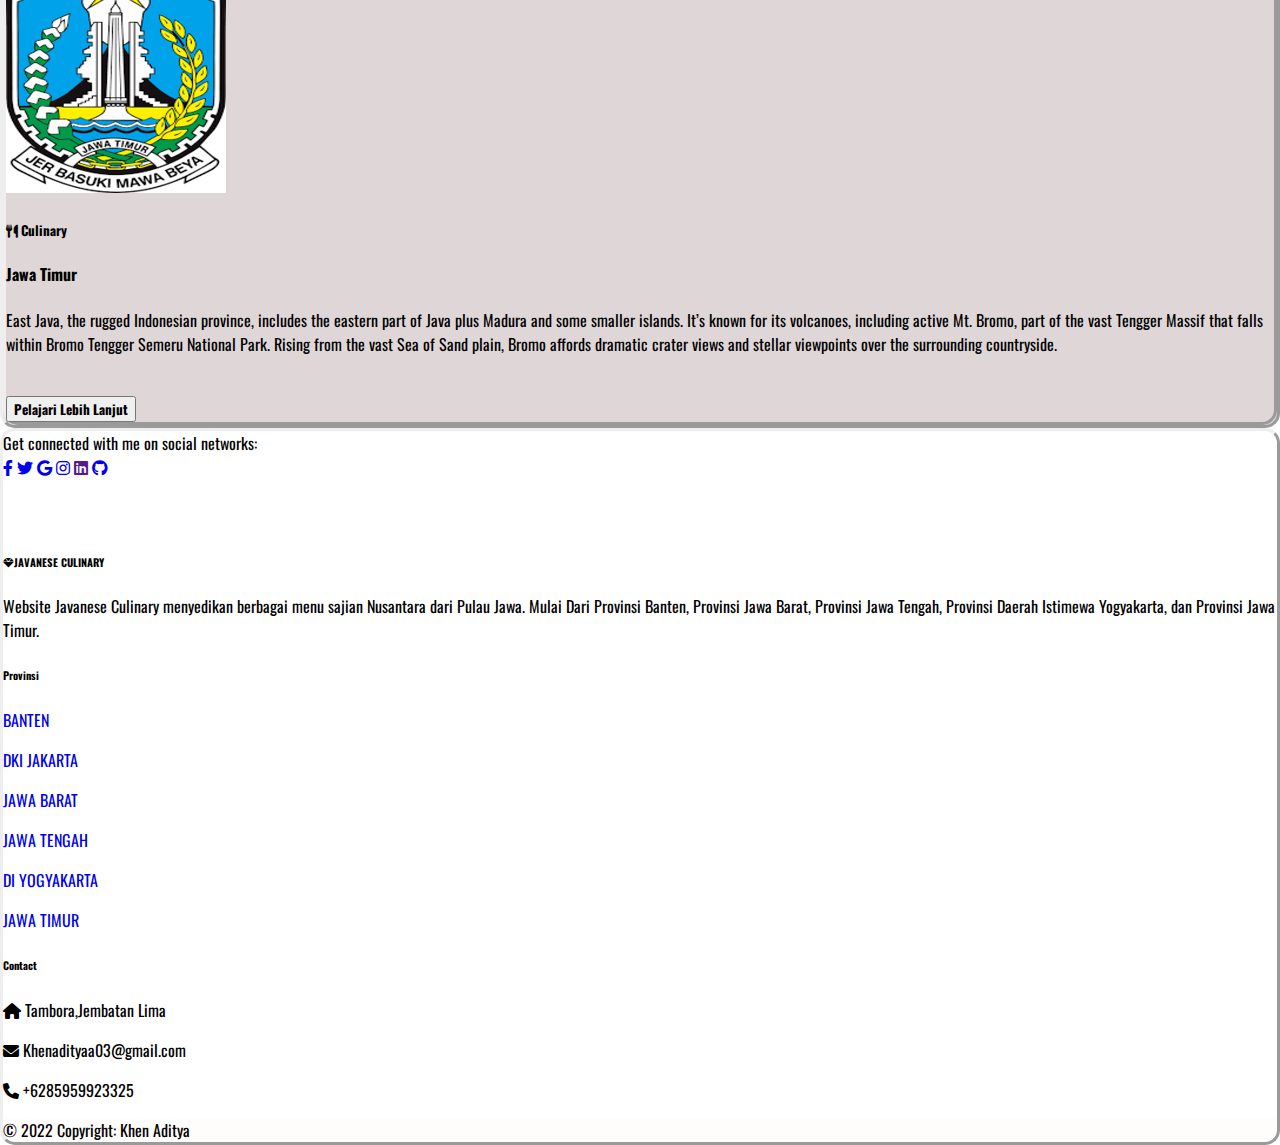
==== commit aa4486dd: "hei" ====
--- a/index.html
+++ b/index.html
@@ -215,7 +215,7 @@
                   dock.
                 </p>
                 <!-- Button -->
-                <button type="button" class="btn btn-info">Pelajari Lebih Lanjut</button>
+                <button type="button" class="btn btn-info"><b>Pelajari Lebih Lanjut</b></button>
 
               </div>
 
@@ -243,7 +243,7 @@
                 <!-- Label -->
                 <h5 class="pink-text pb-2 pt-1"><i class="fas fa-utensils"></i> Culinary</h5>
                 <!-- Title -->
-                <h4 class="font-weight-bold card-title">Jawa Barat</h4>
+                <h4 class="font-weight-bold card-title"><b>Jawa Barat</b></h4>
                 <!-- Text -->
                 <p class="card-text">West Java is an Indonesian province on the island Java, extending south and east of
                   Jakarta. Bandung, the provincial capital, is known for Dutch-designed art deco buildings such as the
@@ -252,7 +252,7 @@
                   <br></br>
                 </p>
                 <!-- Button -->
-                <button type="button" class="btn btn-info">Pelajari Lebih Lanjut</button>
+                <button type="button" class="btn btn-info"><b>Pelajari Lebih Lanjut</b></button>
 
               </div>
 
@@ -282,7 +282,7 @@
                   <!-- Label -->
                   <h5 class="pink-text pb-2 pt-1"><i class="fas fa-utensils"></i> Culinary</h5>
                   <!-- Title -->
-                  <h4 class="font-weight-bold card-title">Jawa Tengah</h4>
+                  <h4 class="font-weight-bold card-title"><b>Jawa Tengah</b></h4>
                   <!-- Text -->
                   <p class="card-text">Central Java is a province on the Indonesian island of Java, with a strong
                     Buddhist
@@ -291,7 +291,7 @@
                     half-century after Borobudur on the border with Yogyakarta, contains more than 200 temples featuring
                     stone spires, sculptures and carvings.</p>
                   <!-- Button -->
-                  <button type="button" class="btn btn-info">Pelajari Lebih Lanjut</button>
+                  <button type="button" class="btn btn-info"><b>Pelajari Lebih Lanjut</b></button>
 
                 </div>
 
@@ -319,7 +319,7 @@
                   <!-- Label -->
                   <h5 class="pink-text pb-2 pt-1"><i class="fas fa-utensils"></i> Culinary</h5>
                   <!-- Title -->
-                  <h4 class="font-weight-bold card-title">DI Yogyakarta</h4>
+                  <h4 class="font-weight-bold card-title"><b>DI Yogyakarta</b></h4>
                   <!-- Text -->
                   <p class="card-text">Yogyakarta is a central region on the Indonesian island of Java. Its capital,
                     also
@@ -331,7 +331,7 @@
                     <br>
                   </p>
                   <!-- Button -->
-                  <button type="button" class="btn btn-info">Pelajari Lebih Lanjut</button>
+                  <button type="button" class="btn btn-info"><b>Pelajari Lebih Lanjut</b></button>
 
                 </div>
 
@@ -359,7 +359,7 @@
                   <!-- Label -->
                   <h5 class="pink-text pb-2 pt-1"><i class="fas fa-utensils"></i> Culinary</h5>
                   <!-- Title -->
-                  <h4 class="font-weight-bold card-title">Jawa Timur</h4>
+                  <h4 class="font-weight-bold card-title"><b>Jawa Timur</b></h4>
                   <!-- Text -->
                   <p class="card-text">East Java, the rugged Indonesian province, includes the eastern part of Java plus
                     Madura and some smaller islands. It’s known for its volcanoes, including active Mt. Bromo, part of
@@ -372,7 +372,7 @@
                     <br>
                   </p>
                   <!-- Button -->
-                  <button type="button" class="btn btn-info">Pelajari Lebih Lanjut</button>
+                  <button type="button" class="btn btn-info"><b>Pelajari Lebih Lanjut</b></button>
 
                 </div>
 
--- a/style.css
+++ b/style.css
@@ -115,9 +115,8 @@
 }
 
 
-a {
+a{
     text-decoration: none;
-
 }
 
 .h5 {
--- a/style.css
+++ b/style.css
@@ -115,9 +115,8 @@
 }
 
 
-a {
+a{
     text-decoration: none;
-
 }
 
 .h5 {
